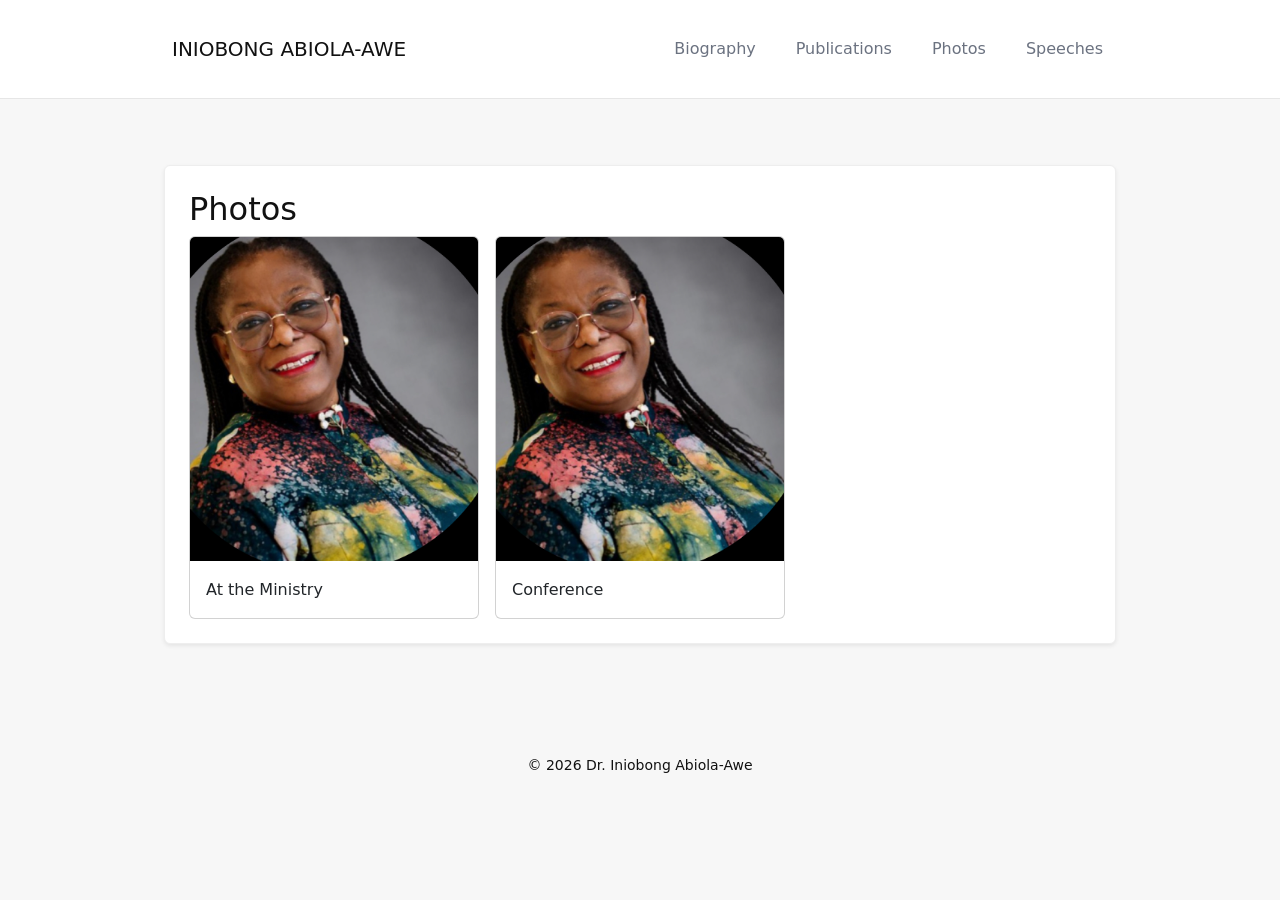
==== photos.html @ 23671a37 "Add files via upload" ====
<!doctype html>
<html lang="en">
  <head>
    <meta charset="utf-8" />
    <meta name="viewport" content="width=device-width,initial-scale=1" />
    <link href="https://cdn.jsdelivr.net/npm/bootstrap@5.3.2/dist/css/bootstrap.min.css" rel="stylesheet">
    <link rel="stylesheet" href="https://cdn.jsdelivr.net/npm/bootstrap-icons@1.10.5/font/bootstrap-icons.css">
    <link rel="stylesheet" href="css/styles.css" />
    <title>Photos — Dr. Iniobong Abiola-Awe</title>
  </head>
  <body>
    <header class="site-header">
      <div class="container d-flex align-items-center">
        <a class="brand d-flex align-items-center" href="index.html">
          <!-- <img src="directorq.jpg" alt="Iniobong" class="brand-photo" /> -->
          <div class="ms-2">
            <h1 class="h5 mb-0">INIOBONG ABIOLA-AWE</h1>
            <!-- <p class="muted mb-0">Photos</p> -->
          </div>
        </a>
        <nav class="main-nav ms-auto">
          <a class="btn btn-link" href="index.html">Biography</a>
          <a class="btn btn-link" href="publications.html">Publications</a>
          <a class="btn btn-link" href="photos.html">Photos</a>
          <a class="btn btn-link" href="speeches.html">Speeches</a>
        </nav>
      </div>
    </header>

    <main class="container mt-4">
      <section class="section bg-white p-4 rounded shadow-sm">
        <h2>Photos</h2>
        <div class="row g-3">
          <div class="col-sm-6 col-md-4">
            <div class="card">
              <a href="#" data-bs-toggle="modal" data-bs-target="#photoModal" data-bs-title="At the Ministry" data-bs-desc="Dr. Iniobong speaking at the ministry about climate policy." data-bs-img="directorq.jpg">
                <img src="directorq.jpg" class="card-img-top" alt="At the Ministry" />
              </a>
              <div class="card-body">
                <p class="card-text">At the Ministry</p>
              </div>
            </div>
          </div>
          <div class="col-sm-6 col-md-4">
            <div class="card">
              <a href="#" data-bs-toggle="modal" data-bs-target="#photoModal" data-bs-title="Conference" data-bs-desc="Panel discussion at an international conference." data-bs-img="directorq.jpg">
                <img src="directorq.jpg" class="card-img-top" alt="Conference" />
              </a>
              <div class="card-body">
                <p class="card-text">Conference</p>
              </div>
            </div>
          </div>
        </div>
      </section>
    </main>

    <footer class="site-footer mt-4">
      <div class="container text-center">
        <small>&copy; 2026 Dr. Iniobong Abiola-Awe</small>
      </div>
    </footer>

    <!-- Photo Modal -->
    <div class="modal fade" id="photoModal" tabindex="-1" aria-hidden="true">
      <div class="modal-dialog modal-lg modal-dialog-centered">
        <div class="modal-content">
          <div class="modal-header">
            <h5 class="modal-title" id="photoModalTitle">Photo</h5>
            <button type="button" class="btn-close" data-bs-dismiss="modal" aria-label="Close"></button>
          </div>
          <div class="modal-body text-center">
            <img id="photoModalImg" src="" alt="" class="img-fluid mb-3" />
            <p id="photoModalDesc" class="text-muted"></p>
          </div>
        </div>
      </div>
    </div>

    <script src="https://cdn.jsdelivr.net/npm/bootstrap@5.3.2/dist/js/bootstrap.bundle.min.js"></script>
    <script>
      // Populate modal from triggering element using Bootstrap's event API
      var photoModal = document.getElementById('photoModal');
      if (photoModal) {
        photoModal.addEventListener('show.bs.modal', function (event) {
          var trigger = event.relatedTarget; // element that triggered the modal
          if (!trigger) return;
          var title = trigger.getAttribute('data-bs-title') || '';
          var desc = trigger.getAttribute('data-bs-desc') || '';
          var img = trigger.getAttribute('data-bs-img') || '';
          var modalTitle = photoModal.querySelector('#photoModalTitle');
          var modalImg = photoModal.querySelector('#photoModalImg');
          var modalDesc = photoModal.querySelector('#photoModalDesc');
          if (modalTitle) modalTitle.textContent = title;
          if (modalImg) { modalImg.src = img; modalImg.alt = title; }
          if (modalDesc) modalDesc.textContent = desc;
        });
      }
    </script>
  </body>
</html>
---- css/styles.css ----
:root{
  --green: #11ac1b;
  --muted: #6b7280;
  --max-width: 1000px;
}
*{box-sizing:border-box}
html,body{height:100%}
body{display:flex;flex-direction:column;min-height:100%;font-family:Inter, system-ui, -apple-system, "Segoe UI", Roboto, "Helvetica Neue", Arial;line-height:1.6;color:#111;background:#f7f7f7;padding:0;margin:0}
.container{max-width:var(--max-width);margin:0 auto;padding:24px}
.site-header{background:#fff;border-bottom:1px solid #e6e6e6}
.site-header .container{display:flex;align-items:center;gap:20px}
.brand{display:flex;align-items:center;gap:12px;text-decoration:none;color:inherit}
.brand-photo{width:64px;height:64px;border-radius:50%;object-fit:cover;border:2px solid #eee}
.main-nav{margin-left:auto;display:flex;gap:14px}
.main-nav a{color:var(--muted);text-decoration:none;padding:12px;border-radius:8px}
.main-nav a:hover{background:#f0f8f0;color:var(--green)}
.section{background:#fff;padding:20px;margin:18px 0;border-radius:10px;border:1px solid #eee}
h2{margin-top:0}
.muted{color:var(--muted);margin:0}
.gallery{display:flex;gap:12px}
.gallery img{width:220px;height:140px;object-fit:cover;border-radius:8px}
.install-btn{position:fixed;right:18px;bottom:18px;background:var(--green);color:#fff;border:none;padding:12px 16px;border-radius:10px;box-shadow:0 6px 18px rgba(0,0,0,0.15);font-weight:700;cursor:pointer}
.publications-list, #publications-list ul{list-style:none;padding:0;margin:0}
.publication{padding:12px;border-bottom:1px dashed #eee}
.publication:last-child{border-bottom:none}
.speech{padding:12px;border-bottom:1px dashed #eee}
.social-handles a{color:var(--green)}

@media (max-width:720px){.container{padding:12px}.main-nav{display:none}.gallery{flex-direction:column}.brand-photo{width:56px;height:56px}}

/* Make footer stick to bottom when content is short */
.site-footer{margin-top:auto;padding:18px 0;background:transparent}

/* Biography floating photo */
.bio-photo{ 
  float: left;
  display: block;
  width: 250px;
  height: 250px;
  object-fit: cover;
  border-radius: 8px;
  margin: 0 12px 8px 0;
  box-shadow: 0 6px 18px rgba(0,0,0,0.08);
}
.section:after{content:"";display:block;clear:both}

@media (max-width:720px){
  .bio-photo{float:none;width:40px;height:40px;display:block;margin:0 auto 8px}
}
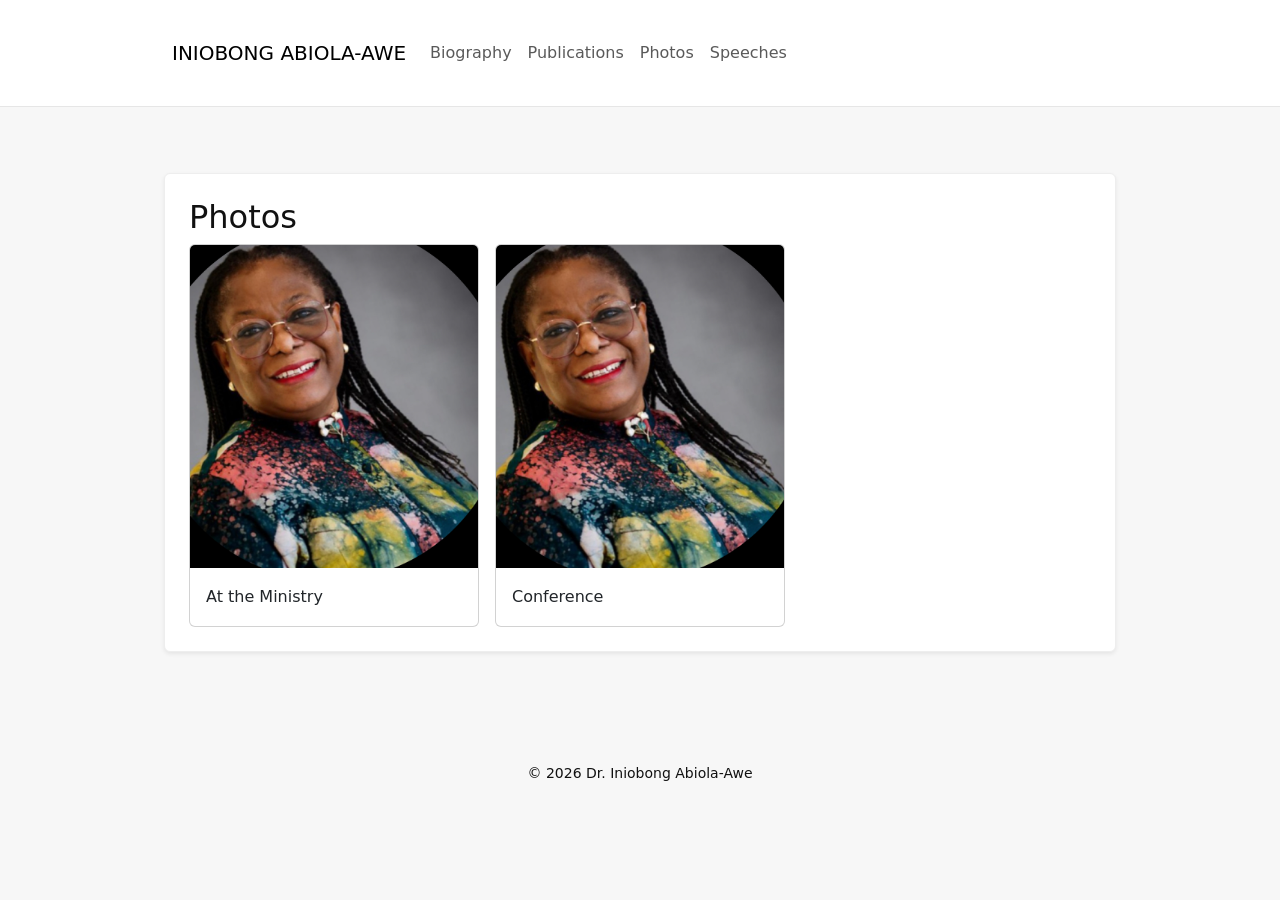
==== commit 2afc5f2b: "Add files via upload" ====
--- a/photos.html
+++ b/photos.html
@@ -3,30 +3,50 @@
   <head>
     <meta charset="utf-8" />
     <meta name="viewport" content="width=device-width,initial-scale=1" />
+    <link rel="stylesheet" href="css/bootstrap5.3.2.css">
+    <link rel="stylesheet" href="css/bootstrap-icons1.10.5.css">
     <link href="https://cdn.jsdelivr.net/npm/bootstrap@5.3.2/dist/css/bootstrap.min.css" rel="stylesheet">
     <link rel="stylesheet" href="https://cdn.jsdelivr.net/npm/bootstrap-icons@1.10.5/font/bootstrap-icons.css">
     <link rel="stylesheet" href="css/styles.css" />
     <title>Photos — Dr. Iniobong Abiola-Awe</title>
   </head>
   <body>
-    <header class="site-header">
-      <div class="container d-flex align-items-center">
-        <a class="brand d-flex align-items-center" href="index.html">
-          <!-- <img src="directorq.jpg" alt="Iniobong" class="brand-photo" /> -->
-          <div class="ms-2">
-            <h1 class="h5 mb-0">INIOBONG ABIOLA-AWE</h1>
-            <!-- <p class="muted mb-0">Photos</p> -->
-          </div>
-        </a>
-        <nav class="main-nav ms-auto">
-          <a class="btn btn-link" href="index.html">Biography</a>
-          <a class="btn btn-link" href="publications.html">Publications</a>
-          <a class="btn btn-link" href="photos.html">Photos</a>
-          <a class="btn btn-link" href="speeches.html">Speeches</a>
-        </nav>
+      <header class="site-header">
+  <div class="container">
+    <nav class="navbar navbar-expand-lg">
+
+      <a class="navbar-brand d-flex align-items-center" href="index.html">
+        <!-- <img src="directorq.jpg" alt="Iniobong" class="brand-photo" /> -->
+        <div class="ms-2">
+          <h1 class="h5 mb-0">INIOBONG ABIOLA-AWE</h1>
+        </div>
+      </a>
+
+      <!-- Bootstrap Hamburger -->
+      <button
+        class="navbar-toggler ms-auto"
+        type="button"
+        data-bs-toggle="collapse"
+        data-bs-target="#mainNavbar"
+        aria-controls="mainNavbar"
+        aria-expanded="false"
+        aria-label="Toggle navigation">
+        <span class="navbar-toggler-icon"></span>
+      </button>
+
+      <!-- Navigation -->
+      <div class="collapse navbar-collapse" id="mainNavbar">
+        <div class="navbar-nav ms-auto">
+          <a class="nav-link" href="index.html">Biography</a>
+          <a class="nav-link" href="publications.html">Publications</a>
+          <a class="nav-link" href="photos.html">Photos</a>
+          <a class="nav-link" href="speeches.html">Speeches</a>
+        </div>
       </div>
-    </header>
 
+    </nav>
+  </div>
+</header>
     <main class="container mt-4">
       <section class="section bg-white p-4 rounded shadow-sm">
         <h2>Photos</h2>
@@ -76,7 +96,7 @@
         </div>
       </div>
     </div>
-
+    <script src="js/bootstrap5.3.2.js"></script>
     <script src="https://cdn.jsdelivr.net/npm/bootstrap@5.3.2/dist/js/bootstrap.bundle.min.js"></script>
     <script>
       // Populate modal from triggering element using Bootstrap's event API
@@ -96,6 +116,7 @@
           if (modalDesc) modalDesc.textContent = desc;
         });
       }
+
     </script>
   </body>
 </html>
--- a/css/bootstrap5.3.2.css
+++ b/css/bootstrap5.3.2.css
@@ -0,0 +1,6 @@
+@charset "UTF-8";/*!
+ * Bootstrap  v5.3.2 (https://getbootstrap.com/)
+ * Copyright 2011-2023 The Bootstrap Authors
+ * Licensed under MIT (https://github.com/twbs/bootstrap/blob/main/LICENSE)
+ */:root,[data-bs-theme=light]{--bs-blue:#0d6efd;--bs-indigo:#6610f2;--bs-purple:#6f42c1;--bs-pink:#d63384;--bs-red:#dc3545;--bs-orange:#fd7e14;--bs-yellow:#ffc107;--bs-green:#198754;--bs-teal:#20c997;--bs-cyan:#0dcaf0;--bs-black:#000;--bs-white:#fff;--bs-gray:#6c757d;--bs-gray-dark:#343a40;--bs-gray-100:#f8f9fa;--bs-gray-200:#e9ecef;--bs-gray-300:#dee2e6;--bs-gray-400:#ced4da;--bs-gray-500:#adb5bd;--bs-gray-600:#6c757d;--bs-gray-700:#495057;--bs-gray-800:#343a40;--bs-gray-900:#212529;--bs-primary:#0d6efd;--bs-secondary:#6c757d;--bs-success:#198754;--bs-info:#0dcaf0;--bs-warning:#ffc107;--bs-danger:#dc3545;--bs-light:#f8f9fa;--bs-dark:#212529;--bs-primary-rgb:13,110,253;--bs-secondary-rgb:108,117,125;--bs-success-rgb:25,135,84;--bs-info-rgb:13,202,240;--bs-warning-rgb:255,193,7;--bs-danger-rgb:220,53,69;--bs-light-rgb:248,249,250;--bs-dark-rgb:33,37,41;--bs-primary-text-emphasis:#052c65;--bs-secondary-text-emphasis:#2b2f32;--bs-success-text-emphasis:#0a3622;--bs-info-text-emphasis:#055160;--bs-warning-text-emphasis:#664d03;--bs-danger-text-emphasis:#58151c;--bs-light-text-emphasis:#495057;--bs-dark-text-emphasis:#495057;--bs-primary-bg-subtle:#cfe2ff;--bs-secondary-bg-subtle:#e2e3e5;--bs-success-bg-subtle:#d1e7dd;--bs-info-bg-subtle:#cff4fc;--bs-warning-bg-subtle:#fff3cd;--bs-danger-bg-subtle:#f8d7da;--bs-light-bg-subtle:#fcfcfd;--bs-dark-bg-subtle:#ced4da;--bs-primary-border-subtle:#9ec5fe;--bs-secondary-border-subtle:#c4c8cb;--bs-success-border-subtle:#a3cfbb;--bs-info-border-subtle:#9eeaf9;--bs-warning-border-subtle:#ffe69c;--bs-danger-border-subtle:#f1aeb5;--bs-light-border-subtle:#e9ecef;--bs-dark-border-subtle:#adb5bd;--bs-white-rgb:255,255,255;--bs-black-rgb:0,0,0;--bs-font-sans-serif:system-ui,-apple-system,"Segoe UI",Roboto,"Helvetica Neue","Noto Sans","Liberation Sans",Arial,sans-serif,"Apple Color Emoji","Segoe UI Emoji","Segoe UI Symbol","Noto Color Emoji";--bs-font-monospace:SFMono-Regular,Menlo,Monaco,Consolas,"Liberation Mono","Courier New",monospace;--bs-gradient:linear-gradient(180deg, rgba(255, 255, 255, 0.15), rgba(255, 255, 255, 0));--bs-body-font-family:var(--bs-font-sans-serif);--bs-body-font-size:1rem;--bs-body-font-weight:400;--bs-body-line-height:1.5;--bs-body-color:#212529;--bs-body-color-rgb:33,37,41;--bs-body-bg:#fff;--bs-body-bg-rgb:255,255,255;--bs-emphasis-color:#000;--bs-emphasis-color-rgb:0,0,0;--bs-secondary-color:rgba(33, 37, 41, 0.75);--bs-secondary-color-rgb:33,37,41;--bs-secondary-bg:#e9ecef;--bs-secondary-bg-rgb:233,236,239;--bs-tertiary-color:rgba(33, 37, 41, 0.5);--bs-tertiary-color-rgb:33,37,41;--bs-tertiary-bg:#f8f9fa;--bs-tertiary-bg-rgb:248,249,250;--bs-heading-color:inherit;--bs-link-color:#0d6efd;--bs-link-color-rgb:13,110,253;--bs-link-decoration:underline;--bs-link-hover-color:#0a58ca;--bs-link-hover-color-rgb:10,88,202;--bs-code-color:#d63384;--bs-highlight-color:#212529;--bs-highlight-bg:#fff3cd;--bs-border-width:1px;--bs-border-style:solid;--bs-border-color:#dee2e6;--bs-border-color-translucent:rgba(0, 0, 0, 0.175);--bs-border-radius:0.375rem;--bs-border-radius-sm:0.25rem;--bs-border-radius-lg:0.5rem;--bs-border-radius-xl:1rem;--bs-border-radius-xxl:2rem;--bs-border-radius-2xl:var(--bs-border-radius-xxl);--bs-border-radius-pill:50rem;--bs-box-shadow:0 0.5rem 1rem rgba(0, 0, 0, 0.15);--bs-box-shadow-sm:0 0.125rem 0.25rem rgba(0, 0, 0, 0.075);--bs-box-shadow-lg:0 1rem 3rem rgba(0, 0, 0, 0.175);--bs-box-shadow-inset:inset 0 1px 2px rgba(0, 0, 0, 0.075);--bs-focus-ring-width:0.25rem;--bs-focus-ring-opacity:0.25;--bs-focus-ring-color:rgba(13, 110, 253, 0.25);--bs-form-valid-color:#198754;--bs-form-valid-border-color:#198754;--bs-form-invalid-color:#dc3545;--bs-form-invalid-border-color:#dc3545}[data-bs-theme=dark]{color-scheme:dark;--bs-body-color:#dee2e6;--bs-body-color-rgb:222,226,230;--bs-body-bg:#212529;--bs-body-bg-rgb:33,37,41;--bs-emphasis-color:#fff;--bs-emphasis-color-rgb:255,255,255;--bs-secondary-color:rgba(222, 226, 230, 0.75);--bs-secondary-color-rgb:222,226,230;--bs-secondary-bg:#343a40;--bs-secondary-bg-rgb:52,58,64;--bs-tertiary-color:rgba(222, 226, 230, 0.5);--bs-tertiary-color-rgb:222,226,230;--bs-tertiary-bg:#2b3035;--bs-tertiary-bg-rgb:43,48,53;--bs-primary-text-emphasis:#6ea8fe;--bs-secondary-text-emphasis:#a7acb1;--bs-success-text-emphasis:#75b798;--bs-info-text-emphasis:#6edff6;--bs-warning-text-emphasis:#ffda6a;--bs-danger-text-emphasis:#ea868f;--bs-light-text-emphasis:#f8f9fa;--bs-dark-text-emphasis:#dee2e6;--bs-primary-bg-subtle:#031633;--bs-secondary-bg-subtle:#161719;--bs-success-bg-subtle:#051b11;--bs-info-bg-subtle:#032830;--bs-warning-bg-subtle:#332701;--bs-danger-bg-subtle:#2c0b0e;--bs-light-bg-subtle:#343a40;--bs-dark-bg-subtle:#1a1d20;--bs-primary-border-subtle:#084298;--bs-secondary-border-subtle:#41464b;--bs-success-border-subtle:#0f5132;--bs-info-border-subtle:#087990;--bs-warning-border-subtle:#997404;--bs-danger-border-subtle:#842029;--bs-light-border-subtle:#495057;--bs-dark-border-subtle:#343a40;--bs-heading-color:inherit;--bs-link-color:#6ea8fe;--bs-link-hover-color:#8bb9fe;--bs-link-color-rgb:110,168,254;--bs-link-hover-color-rgb:139,185,254;--bs-code-color:#e685b5;--bs-highlight-color:#dee2e6;--bs-highlight-bg:#664d03;--bs-border-color:#495057;--bs-border-color-translucent:rgba(255, 255, 255, 0.15);--bs-form-valid-color:#75b798;--bs-form-valid-border-color:#75b798;--bs-form-invalid-color:#ea868f;--bs-form-invalid-border-color:#ea868f}*,::after,::before{box-sizing:border-box}@media (prefers-reduced-motion:no-preference){:root{scroll-behavior:smooth}}body{margin:0;font-family:var(--bs-body-font-family);font-size:var(--bs-body-font-size);font-weight:var(--bs-body-font-weight);line-height:var(--bs-body-line-height);color:var(--bs-body-color);text-align:var(--bs-body-text-align);background-color:var(--bs-body-bg);-webkit-text-size-adjust:100%;-webkit-tap-highlight-color:transparent}hr{margin:1rem 0;color:inherit;border:0;border-top:var(--bs-border-width) solid;opacity:.25}.h1,.h2,.h3,.h4,.h5,.h6,h1,h2,h3,h4,h5,h6{margin-top:0;margin-bottom:.5rem;font-weight:500;line-height:1.2;color:var(--bs-heading-color)}.h1,h1{font-size:calc(1.375rem + 1.5vw)}@media (min-width:1200px){.h1,h1{font-size:2.5rem}}.h2,h2{font-size:calc(1.325rem + .9vw)}@media (min-width:1200px){.h2,h2{font-size:2rem}}.h3,h3{font-size:calc(1.3rem + .6vw)}@media (min-width:1200px){.h3,h3{font-size:1.75rem}}.h4,h4{font-size:calc(1.275rem + .3vw)}@media (min-width:1200px){.h4,h4{font-size:1.5rem}}.h5,h5{font-size:1.25rem}.h6,h6{font-size:1rem}p{margin-top:0;margin-bottom:1rem}abbr[title]{-webkit-text-decoration:underline dotted;text-decoration:underline dotted;cursor:help;-webkit-text-decoration-skip-ink:none;text-decoration-skip-ink:none}address{margin-bottom:1rem;font-style:normal;line-height:inherit}ol,ul{padding-left:2rem}dl,ol,ul{margin-top:0;margin-bottom:1rem}ol ol,ol ul,ul ol,ul ul{margin-bottom:0}dt{font-weight:700}dd{margin-bottom:.5rem;margin-left:0}blockquote{margin:0 0 1rem}b,strong{font-weight:bolder}.small,small{font-size:.875em}.mark,mark{padding:.1875em;color:var(--bs-highlight-color);background-color:var(--bs-highlight-bg)}sub,sup{position:relative;font-size:.75em;line-height:0;vertical-align:baseline}sub{bottom:-.25em}sup{top:-.5em}a{color:rgba(var(--bs-link-color-rgb),var(--bs-link-opacity,1));text-decoration:underline}a:hover{--bs-link-color-rgb:var(--bs-link-hover-color-rgb)}a:not([href]):not([class]),a:not([href]):not([class]):hover{color:inherit;text-decoration:none}code,kbd,pre,samp{font-family:var(--bs-font-monospace);font-size:1em}pre{display:block;margin-top:0;margin-bottom:1rem;overflow:auto;font-size:.875em}pre code{font-size:inherit;color:inherit;word-break:normal}code{font-size:.875em;color:var(--bs-code-color);word-wrap:break-word}a>code{color:inherit}kbd{padding:.1875rem .375rem;font-size:.875em;color:var(--bs-body-bg);background-color:var(--bs-body-color);border-radius:.25rem}kbd kbd{padding:0;font-size:1em}figure{margin:0 0 1rem}img,svg{vertical-align:middle}table{caption-side:bottom;border-collapse:collapse}caption{padding-top:.5rem;padding-bottom:.5rem;color:var(--bs-secondary-color);text-align:left}th{text-align:inherit;text-align:-webkit-match-parent}tbody,td,tfoot,th,thead,tr{border-color:inherit;border-style:solid;border-width:0}label{display:inline-block}button{border-radius:0}button:focus:not(:focus-visible){outline:0}button,input,optgroup,select,textarea{margin:0;font-family:inherit;font-size:inherit;line-height:inherit}button,select{text-transform:none}[role=button]{cursor:pointer}select{word-wrap:normal}select:disabled{opacity:1}[list]:not([type=date]):not([type=datetime-local]):not([type=month]):not([type=week]):not([type=time])::-webkit-calendar-picker-indicator{display:none!important}[type=button],[type=reset],[type=submit],button{-webkit-appearance:button}[type=button]:not(:disabled),[type=reset]:not(:disabled),[type=submit]:not(:disabled),button:not(:disabled){cursor:pointer}::-moz-focus-inner{padding:0;border-style:none}textarea{resize:vertical}fieldset{min-width:0;padding:0;margin:0;border:0}legend{float:left;width:100%;padding:0;margin-bottom:.5rem;font-size:calc(1.275rem + .3vw);line-height:inherit}@media (min-width:1200px){legend{font-size:1.5rem}}legend+*{clear:left}::-webkit-datetime-edit-day-field,::-webkit-datetime-edit-fields-wrapper,::-webkit-datetime-edit-hour-field,::-webkit-datetime-edit-minute,::-webkit-datetime-edit-month-field,::-webkit-datetime-edit-text,::-webkit-datetime-edit-year-field{padding:0}::-webkit-inner-spin-button{height:auto}[type=search]{-webkit-appearance:textfield;outline-offset:-2px}::-webkit-search-decoration{-webkit-appearance:none}::-webkit-color-swatch-wrapper{padding:0}::-webkit-file-upload-button{font:inherit;-webkit-appearance:button}::file-selector-button{font:inherit;-webkit-appearance:button}output{display:inline-block}iframe{border:0}summary{display:list-item;cursor:pointer}progress{vertical-align:baseline}[hidden]{display:none!important}.lead{font-size:1.25rem;font-weight:300}.display-1{font-size:calc(1.625rem + 4.5vw);font-weight:300;line-height:1.2}@media (min-width:1200px){.display-1{font-size:5rem}}.display-2{font-size:calc(1.575rem + 3.9vw);font-weight:300;line-height:1.2}@media (min-width:1200px){.display-2{font-size:4.5rem}}.display-3{font-size:calc(1.525rem + 3.3vw);font-weight:300;line-height:1.2}@media (min-width:1200px){.display-3{font-size:4rem}}.display-4{font-size:calc(1.475rem + 2.7vw);font-weight:300;line-height:1.2}@media (min-width:1200px){.display-4{font-size:3.5rem}}.display-5{font-size:calc(1.425rem + 2.1vw);font-weight:300;line-height:1.2}@media (min-width:1200px){.display-5{font-size:3rem}}.display-6{font-size:calc(1.375rem + 1.5vw);font-weight:300;line-height:1.2}@media (min-width:1200px){.display-6{font-size:2.5rem}}.list-unstyled{padding-left:0;list-style:none}.list-inline{padding-left:0;list-style:none}.list-inline-item{display:inline-block}.list-inline-item:not(:last-child){margin-right:.5rem}.initialism{font-size:.875em;text-transform:uppercase}.blockquote{margin-bottom:1rem;font-size:1.25rem}.blockquote>:last-child{margin-bottom:0}.blockquote-footer{margin-top:-1rem;margin-bottom:1rem;font-size:.875em;color:#6c757d}.blockquote-footer::before{content:"— "}.img-fluid{max-width:100%;height:auto}.img-thumbnail{padding:.25rem;background-color:var(--bs-body-bg);border:var(--bs-border-width) solid var(--bs-border-color);border-radius:var(--bs-border-radius);max-width:100%;height:auto}.figure{display:inline-block}.figure-img{margin-bottom:.5rem;line-height:1}.figure-caption{font-size:.875em;color:var(--bs-secondary-color)}.container,.container-fluid,.container-lg,.container-md,.container-sm,.container-xl,.container-xxl{--bs-gutter-x:1.5rem;--bs-gutter-y:0;width:100%;padding-right:calc(var(--bs-gutter-x) * .5);padding-left:calc(var(--bs-gutter-x) * .5);margin-right:auto;margin-left:auto}@media (min-width:576px){.container,.container-sm{max-width:540px}}@media (min-width:768px){.container,.container-md,.container-sm{max-width:720px}}@media (min-width:992px){.container,.container-lg,.container-md,.container-sm{max-width:960px}}@media (min-width:1200px){.container,.container-lg,.container-md,.container-sm,.container-xl{max-width:1140px}}@media (min-width:1400px){.container,.container-lg,.container-md,.container-sm,.container-xl,.container-xxl{max-width:1320px}}:root{--bs-breakpoint-xs:0;--bs-breakpoint-sm:576px;--bs-breakpoint-md:768px;--bs-breakpoint-lg:992px;--bs-breakpoint-xl:1200px;--bs-breakpoint-xxl:1400px}.row{--bs-gutter-x:1.5rem;--bs-gutter-y:0;display:flex;flex-wrap:wrap;margin-top:calc(-1 * var(--bs-gutter-y));margin-right:calc(-.5 * var(--bs-gutter-x));margin-left:calc(-.5 * var(--bs-gutter-x))}.row>*{flex-shrink:0;width:100%;max-width:100%;padding-right:calc(var(--bs-gutter-x) * .5);padding-left:calc(var(--bs-gutter-x) * .5);margin-top:var(--bs-gutter-y)}.col{flex:1 0 0%}.row-cols-auto>*{flex:0 0 auto;width:auto}.row-cols-1>*{flex:0 0 auto;width:100%}.row-cols-2>*{flex:0 0 auto;width:50%}.row-cols-3>*{flex:0 0 auto;width:33.33333333%}.row-cols-4>*{flex:0 0 auto;width:25%}.row-cols-5>*{flex:0 0 auto;width:20%}.row-cols-6>*{flex:0 0 auto;width:16.66666667%}.col-auto{flex:0 0 auto;width:auto}.col-1{flex:0 0 auto;width:8.33333333%}.col-2{flex:0 0 auto;width:16.66666667%}.col-3{flex:0 0 auto;width:25%}.col-4{flex:0 0 auto;width:33.33333333%}.col-5{flex:0 0 auto;width:41.66666667%}.col-6{flex:0 0 auto;width:50%}.col-7{flex:0 0 auto;width:58.33333333%}.col-8{flex:0 0 auto;width:66.66666667%}.col-9{flex:0 0 auto;width:75%}.col-10{flex:0 0 auto;width:83.33333333%}.col-11{flex:0 0 auto;width:91.66666667%}.col-12{flex:0 0 auto;width:100%}.offset-1{margin-left:8.33333333%}.offset-2{margin-left:16.66666667%}.offset-3{margin-left:25%}.offset-4{margin-left:33.33333333%}.offset-5{margin-left:41.66666667%}.offset-6{margin-left:50%}.offset-7{margin-left:58.33333333%}.offset-8{margin-left:66.66666667%}.offset-9{margin-left:75%}.offset-10{margin-left:83.33333333%}.offset-11{margin-left:91.66666667%}.g-0,.gx-0{--bs-gutter-x:0}.g-0,.gy-0{--bs-gutter-y:0}.g-1,.gx-1{--bs-gutter-x:0.25rem}.g-1,.gy-1{--bs-gutter-y:0.25rem}.g-2,.gx-2{--bs-gutter-x:0.5rem}.g-2,.gy-2{--bs-gutter-y:0.5rem}.g-3,.gx-3{--bs-gutter-x:1rem}.g-3,.gy-3{--bs-gutter-y:1rem}.g-4,.gx-4{--bs-gutter-x:1.5rem}.g-4,.gy-4{--bs-gutter-y:1.5rem}.g-5,.gx-5{--bs-gutter-x:3rem}.g-5,.gy-5{--bs-gutter-y:3rem}@media (min-width:576px){.col-sm{flex:1 0 0%}.row-cols-sm-auto>*{flex:0 0 auto;width:auto}.row-cols-sm-1>*{flex:0 0 auto;width:100%}.row-cols-sm-2>*{flex:0 0 auto;width:50%}.row-cols-sm-3>*{flex:0 0 auto;width:33.33333333%}.row-cols-sm-4>*{flex:0 0 auto;width:25%}.row-cols-sm-5>*{flex:0 0 auto;width:20%}.row-cols-sm-6>*{flex:0 0 auto;width:16.66666667%}.col-sm-auto{flex:0 0 auto;width:auto}.col-sm-1{flex:0 0 auto;width:8.33333333%}.col-sm-2{flex:0 0 auto;width:16.66666667%}.col-sm-3{flex:0 0 auto;width:25%}.col-sm-4{flex:0 0 auto;width:33.33333333%}.col-sm-5{flex:0 0 auto;width:41.66666667%}.col-sm-6{flex:0 0 auto;width:50%}.col-sm-7{flex:0 0 auto;width:58.33333333%}.col-sm-8{flex:0 0 auto;width:66.66666667%}.col-sm-9{flex:0 0 auto;width:75%}.col-sm-10{flex:0 0 auto;width:83.33333333%}.col-sm-11{flex:0 0 auto;width:91.66666667%}.col-sm-12{flex:0 0 auto;width:100%}.offset-sm-0{margin-left:0}.offset-sm-1{margin-left:8.33333333%}.offset-sm-2{margin-left:16.66666667%}.offset-sm-3{margin-left:25%}.offset-sm-4{margin-left:33.33333333%}.offset-sm-5{margin-left:41.66666667%}.offset-sm-6{margin-left:50%}.offset-sm-7{margin-left:58.33333333%}.offset-sm-8{margin-left:66.66666667%}.offset-sm-9{margin-left:75%}.offset-sm-10{margin-left:83.33333333%}.offset-sm-11{margin-left:91.66666667%}.g-sm-0,.gx-sm-0{--bs-gutter-x:0}.g-sm-0,.gy-sm-0{--bs-gutter-y:0}.g-sm-1,.gx-sm-1{--bs-gutter-x:0.25rem}.g-sm-1,.gy-sm-1{--bs-gutter-y:0.25rem}.g-sm-2,.gx-sm-2{--bs-gutter-x:0.5rem}.g-sm-2,.gy-sm-2{--bs-gutter-y:0.5rem}.g-sm-3,.gx-sm-3{--bs-gutter-x:1rem}.g-sm-3,.gy-sm-3{--bs-gutter-y:1rem}.g-sm-4,.gx-sm-4{--bs-gutter-x:1.5rem}.g-sm-4,.gy-sm-4{--bs-gutter-y:1.5rem}.g-sm-5,.gx-sm-5{--bs-gutter-x:3rem}.g-sm-5,.gy-sm-5{--bs-gutter-y:3rem}}@media (min-width:768px){.col-md{flex:1 0 0%}.row-cols-md-auto>*{flex:0 0 auto;width:auto}.row-cols-md-1>*{flex:0 0 auto;width:100%}.row-cols-md-2>*{flex:0 0 auto;width:50%}.row-cols-md-3>*{flex:0 0 auto;width:33.33333333%}.row-cols-md-4>*{flex:0 0 auto;width:25%}.row-cols-md-5>*{flex:0 0 auto;width:20%}.row-cols-md-6>*{flex:0 0 auto;width:16.66666667%}.col-md-auto{flex:0 0 auto;width:auto}.col-md-1{flex:0 0 auto;width:8.33333333%}.col-md-2{flex:0 0 auto;width:16.66666667%}.col-md-3{flex:0 0 auto;width:25%}.col-md-4{flex:0 0 auto;width:33.33333333%}.col-md-5{flex:0 0 auto;width:41.66666667%}.col-md-6{flex:0 0 auto;width:50%}.col-md-7{flex:0 0 auto;width:58.33333333%}.col-md-8{flex:0 0 auto;width:66.66666667%}.col-md-9{flex:0 0 auto;width:75%}.col-md-10{flex:0 0 auto;width:83.33333333%}.col-md-11{flex:0 0 auto;width:91.66666667%}.col-md-12{flex:0 0 auto;width:100%}.offset-md-0{margin-left:0}.offset-md-1{margin-left:8.33333333%}.offset-md-2{margin-left:16.66666667%}.offset-md-3{margin-left:25%}.offset-md-4{margin-left:33.33333333%}.offset-md-5{margin-left:41.66666667%}.offset-md-6{margin-left:50%}.offset-md-7{margin-left:58.33333333%}.offset-md-8{margin-left:66.66666667%}.offset-md-9{margin-left:75%}.offset-md-10{margin-left:83.33333333%}.offset-md-11{margin-left:91.66666667%}.g-md-0,.gx-md-0{--bs-gutter-x:0}.g-md-0,.gy-md-0{--bs-gutter-y:0}.g-md-1,.gx-md-1{--bs-gutter-x:0.25rem}.g-md-1,.gy-md-1{--bs-gutter-y:0.25rem}.g-md-2,.gx-md-2{--bs-gutter-x:0.5rem}.g-md-2,.gy-md-2{--bs-gutter-y:0.5rem}.g-md-3,.gx-md-3{--bs-gutter-x:1rem}.g-md-3,.gy-md-3{--bs-gutter-y:1rem}.g-md-4,.gx-md-4{--bs-gutter-x:1.5rem}.g-md-4,.gy-md-4{--bs-gutter-y:1.5rem}.g-md-5,.gx-md-5{--bs-gutter-x:3rem}.g-md-5,.gy-md-5{--bs-gutter-y:3rem}}@media (min-width:992px){.col-lg{flex:1 0 0%}.row-cols-lg-auto>*{flex:0 0 auto;width:auto}.row-cols-lg-1>*{flex:0 0 auto;width:100%}.row-cols-lg-2>*{flex:0 0 auto;width:50%}.row-cols-lg-3>*{flex:0 0 auto;width:33.33333333%}.row-cols-lg-4>*{flex:0 0 auto;width:25%}.row-cols-lg-5>*{flex:0 0 auto;width:20%}.row-cols-lg-6>*{flex:0 0 auto;width:16.66666667%}.col-lg-auto{flex:0 0 auto;width:auto}.col-lg-1{flex:0 0 auto;width:8.33333333%}.col-lg-2{flex:0 0 auto;width:16.66666667%}.col-lg-3{flex:0 0 auto;width:25%}.col-lg-4{flex:0 0 auto;width:33.33333333%}.col-lg-5{flex:0 0 auto;width:41.66666667%}.col-lg-6{flex:0 0 auto;width:50%}.col-lg-7{flex:0 0 auto;width:58.33333333%}.col-lg-8{flex:0 0 auto;width:66.66666667%}.col-lg-9{flex:0 0 auto;width:75%}.col-lg-10{flex:0 0 auto;width:83.33333333%}.col-lg-11{flex:0 0 auto;width:91.66666667%}.col-lg-12{flex:0 0 auto;width:100%}.offset-lg-0{margin-left:0}.offset-lg-1{margin-left:8.33333333%}.offset-lg-2{margin-left:16.66666667%}.offset-lg-3{margin-left:25%}.offset-lg-4{margin-left:33.33333333%}.offset-lg-5{margin-left:41.66666667%}.offset-lg-6{margin-left:50%}.offset-lg-7{margin-left:58.33333333%}.offset-lg-8{margin-left:66.66666667%}.offset-lg-9{margin-left:75%}.offset-lg-10{margin-left:83.33333333%}.offset-lg-11{margin-left:91.66666667%}.g-lg-0,.gx-lg-0{--bs-gutter-x:0}.g-lg-0,.gy-lg-0{--bs-gutter-y:0}.g-lg-1,.gx-lg-1{--bs-gutter-x:0.25rem}.g-lg-1,.gy-lg-1{--bs-gutter-y:0.25rem}.g-lg-2,.gx-lg-2{--bs-gutter-x:0.5rem}.g-lg-2,.gy-lg-2{--bs-gutter-y:0.5rem}.g-lg-3,.gx-lg-3{--bs-gutter-x:1rem}.g-lg-3,.gy-lg-3{--bs-gutter-y:1rem}.g-lg-4,.gx-lg-4{--bs-gutter-x:1.5rem}.g-lg-4,.gy-lg-4{--bs-gutter-y:1.5rem}.g-lg-5,.gx-lg-5{--bs-gutter-x:3rem}.g-lg-5,.gy-lg-5{--bs-gutter-y:3rem}}@media (min-width:1200px){.col-xl{flex:1 0 0%}.row-cols-xl-auto>*{flex:0 0 auto;width:auto}.row-cols-xl-1>*{flex:0 0 auto;width:100%}.row-cols-xl-2>*{flex:0 0 auto;width:50%}.row-cols-xl-3>*{flex:0 0 auto;width:33.33333333%}.row-cols-xl-4>*{flex:0 0 auto;width:25%}.row-cols-xl-5>*{flex:0 0 auto;width:20%}.row-cols-xl-6>*{flex:0 0 auto;width:16.66666667%}.col-xl-auto{flex:0 0 auto;width:auto}.col-xl-1{flex:0 0 auto;width:8.33333333%}.col-xl-2{flex:0 0 auto;width:16.66666667%}.col-xl-3{flex:0 0 auto;width:25%}.col-xl-4{flex:0 0 auto;width:33.33333333%}.col-xl-5{flex:0 0 auto;width:41.66666667%}.col-xl-6{flex:0 0 auto;width:50%}.col-xl-7{flex:0 0 auto;width:58.33333333%}.col-xl-8{flex:0 0 auto;width:66.66666667%}.col-xl-9{flex:0 0 auto;width:75%}.col-xl-10{flex:0 0 auto;width:83.33333333%}.col-xl-11{flex:0 0 auto;width:91.66666667%}.col-xl-12{flex:0 0 auto;width:100%}.offset-xl-0{margin-left:0}.offset-xl-1{margin-left:8.33333333%}.offset-xl-2{margin-left:16.66666667%}.offset-xl-3{margin-left:25%}.offset-xl-4{margin-left:33.33333333%}.offset-xl-5{margin-left:41.66666667%}.offset-xl-6{margin-left:50%}.offset-xl-7{margin-left:58.33333333%}.offset-xl-8{margin-left:66.66666667%}.offset-xl-9{margin-left:75%}.offset-xl-10{margin-left:83.33333333%}.offset-xl-11{margin-left:91.66666667%}.g-xl-0,.gx-xl-0{--bs-gutter-x:0}.g-xl-0,.gy-xl-0{--bs-gutter-y:0}.g-xl-1,.gx-xl-1{--bs-gutter-x:0.25rem}.g-xl-1,.gy-xl-1{--bs-gutter-y:0.25rem}.g-xl-2,.gx-xl-2{--bs-gutter-x:0.5rem}.g-xl-2,.gy-xl-2{--bs-gutter-y:0.5rem}.g-xl-3,.gx-xl-3{--bs-gutter-x:1rem}.g-xl-3,.gy-xl-3{--bs-gutter-y:1rem}.g-xl-4,.gx-xl-4{--bs-gutter-x:1.5rem}.g-xl-4,.gy-xl-4{--bs-gutter-y:1.5rem}.g-xl-5,.gx-xl-5{--bs-gutter-x:3rem}.g-xl-5,.gy-xl-5{--bs-gutter-y:3rem}}@media (min-width:1400px){.col-xxl{flex:1 0 0%}.row-cols-xxl-auto>*{flex:0 0 auto;width:auto}.row-cols-xxl-1>*{flex:0 0 auto;width:100%}.row-cols-xxl-2>*{flex:0 0 auto;width:50%}.row-cols-xxl-3>*{flex:0 0 auto;width:33.33333333%}.row-cols-xxl-4>*{flex:0 0 auto;width:25%}.row-cols-xxl-5>*{flex:0 0 auto;width:20%}.row-cols-xxl-6>*{flex:0 0 auto;width:16.66666667%}.col-xxl-auto{flex:0 0 auto;width:auto}.col-xxl-1{flex:0 0 auto;width:8.33333333%}.col-xxl-2{flex:0 0 auto;width:16.66666667%}.col-xxl-3{flex:0 0 auto;width:25%}.col-xxl-4{flex:0 0 auto;width:33.33333333%}.col-xxl-5{flex:0 0 auto;width:41.66666667%}.col-xxl-6{flex:0 0 auto;width:50%}.col-xxl-7{flex:0 0 auto;width:58.33333333%}.col-xxl-8{flex:0 0 auto;width:66.66666667%}.col-xxl-9{flex:0 0 auto;width:75%}.col-xxl-10{flex:0 0 auto;width:83.33333333%}.col-xxl-11{flex:0 0 auto;width:91.66666667%}.col-xxl-12{flex:0 0 auto;width:100%}.offset-xxl-0{margin-left:0}.offset-xxl-1{margin-left:8.33333333%}.offset-xxl-2{margin-left:16.66666667%}.offset-xxl-3{margin-left:25%}.offset-xxl-4{margin-left:33.33333333%}.offset-xxl-5{margin-left:41.66666667%}.offset-xxl-6{margin-left:50%}.offset-xxl-7{margin-left:58.33333333%}.offset-xxl-8{margin-left:66.66666667%}.offset-xxl-9{margin-left:75%}.offset-xxl-10{margin-left:83.33333333%}.offset-xxl-11{margin-left:91.66666667%}.g-xxl-0,.gx-xxl-0{--bs-gutter-x:0}.g-xxl-0,.gy-xxl-0{--bs-gutter-y:0}.g-xxl-1,.gx-xxl-1{--bs-gutter-x:0.25rem}.g-xxl-1,.gy-xxl-1{--bs-gutter-y:0.25rem}.g-xxl-2,.gx-xxl-2{--bs-gutter-x:0.5rem}.g-xxl-2,.gy-xxl-2{--bs-gutter-y:0.5rem}.g-xxl-3,.gx-xxl-3{--bs-gutter-x:1rem}.g-xxl-3,.gy-xxl-3{--bs-gutter-y:1rem}.g-xxl-4,.gx-xxl-4{--bs-gutter-x:1.5rem}.g-xxl-4,.gy-xxl-4{--bs-gutter-y:1.5rem}.g-xxl-5,.gx-xxl-5{--bs-gutter-x:3rem}.g-xxl-5,.gy-xxl-5{--bs-gutter-y:3rem}}.table{--bs-table-color-type:initial;--bs-table-bg-type:initial;--bs-table-color-state:initial;--bs-table-bg-state:initial;--bs-table-color:var(--bs-emphasis-color);--bs-table-bg:var(--bs-body-bg);--bs-table-border-color:var(--bs-border-color);--bs-table-accent-bg:transparent;--bs-table-striped-color:var(--bs-emphasis-color);--bs-table-striped-bg:rgba(var(--bs-emphasis-color-rgb), 0.05);--bs-table-active-color:var(--bs-emphasis-color);--bs-table-active-bg:rgba(var(--bs-emphasis-color-rgb), 0.1);--bs-table-hover-color:var(--bs-emphasis-color);--bs-table-hover-bg:rgba(var(--bs-emphasis-color-rgb), 0.075);width:100%;margin-bottom:1rem;vertical-align:top;border-color:var(--bs-table-border-color)}.table>:not(caption)>*>*{padding:.5rem .5rem;color:var(--bs-table-color-state,var(--bs-table-color-type,var(--bs-table-color)));background-color:var(--bs-table-bg);border-bottom-width:var(--bs-border-width);box-shadow:inset 0 0 0 9999px var(--bs-table-bg-state,var(--bs-table-bg-type,var(--bs-table-accent-bg)))}.table>tbody{vertical-align:inherit}.table>thead{vertical-align:bottom}.table-group-divider{border-top:calc(var(--bs-border-width) * 2) solid currentcolor}.caption-top{caption-side:top}.table-sm>:not(caption)>*>*{padding:.25rem .25rem}.table-bordered>:not(caption)>*{border-width:var(--bs-border-width) 0}.table-bordered>:not(caption)>*>*{border-width:0 var(--bs-border-width)}.table-borderless>:not(caption)>*>*{border-bottom-width:0}.table-borderless>:not(:first-child){border-top-width:0}.table-striped>tbody>tr:nth-of-type(odd)>*{--bs-table-color-type:var(--bs-table-striped-color);--bs-table-bg-type:var(--bs-table-striped-bg)}.table-striped-columns>:not(caption)>tr>:nth-child(2n){--bs-table-color-type:var(--bs-table-striped-color);--bs-table-bg-type:var(--bs-table-striped-bg)}.table-active{--bs-table-color-state:var(--bs-table-active-color);--bs-table-bg-state:var(--bs-table-active-bg)}.table-hover>tbody>tr:hover>*{--bs-table-color-state:var(--bs-table-hover-color);--bs-table-bg-state:var(--bs-table-hover-bg)}.table-primary{--bs-table-color:#000;--bs-table-bg:#cfe2ff;--bs-table-border-color:#a6b5cc;--bs-table-striped-bg:#c5d7f2;--bs-table-striped-color:#000;--bs-table-active-bg:#bacbe6;--bs-table-active-color:#000;--bs-table-hover-bg:#bfd1ec;--bs-table-hover-color:#000;color:var(--bs-table-color);border-color:var(--bs-table-border-color)}.table-secondary{--bs-table-color:#000;--bs-table-bg:#e2e3e5;--bs-table-border-color:#b5b6b7;--bs-table-striped-bg:#d7d8da;--bs-table-striped-color:#000;--bs-table-active-bg:#cbccce;--bs-table-active-color:#000;--bs-table-hover-bg:#d1d2d4;--bs-table-hover-color:#000;color:var(--bs-table-color);border-color:var(--bs-table-border-color)}.table-success{--bs-table-color:#000;--bs-table-bg:#d1e7dd;--bs-table-border-color:#a7b9b1;--bs-table-striped-bg:#c7dbd2;--bs-table-striped-color:#000;--bs-table-active-bg:#bcd0c7;--bs-table-active-color:#000;--bs-table-hover-bg:#c1d6cc;--bs-table-hover-color:#000;color:var(--bs-table-color);border-color:var(--bs-table-border-color)}.table-info{--bs-table-color:#000;--bs-table-bg:#cff4fc;--bs-table-border-color:#a6c3ca;--bs-table-striped-bg:#c5e8ef;--bs-table-striped-color:#000;--bs-table-active-bg:#badce3;--bs-table-active-color:#000;--bs-table-hover-bg:#bfe2e9;--bs-table-hover-color:#000;color:var(--bs-table-color);border-color:var(--bs-table-border-color)}.table-warning{--bs-table-color:#000;--bs-table-bg:#fff3cd;--bs-table-border-color:#ccc2a4;--bs-table-striped-bg:#f2e7c3;--bs-table-striped-color:#000;--bs-table-active-bg:#e6dbb9;--bs-table-active-color:#000;--bs-table-hover-bg:#ece1be;--bs-table-hover-color:#000;color:var(--bs-table-color);border-color:var(--bs-table-border-color)}.table-danger{--bs-table-color:#000;--bs-table-bg:#f8d7da;--bs-table-border-color:#c6acae;--bs-table-striped-bg:#eccccf;--bs-table-striped-color:#000;--bs-table-active-bg:#dfc2c4;--bs-table-active-color:#000;--bs-table-hover-bg:#e5c7ca;--bs-table-hover-color:#000;color:var(--bs-table-color);border-color:var(--bs-table-border-color)}.table-light{--bs-table-color:#000;--bs-table-bg:#f8f9fa;--bs-table-border-color:#c6c7c8;--bs-table-striped-bg:#ecedee;--bs-table-striped-color:#000;--bs-table-active-bg:#dfe0e1;--bs-table-active-color:#000;--bs-table-hover-bg:#e5e6e7;--bs-table-hover-color:#000;color:var(--bs-table-color);border-color:var(--bs-table-border-color)}.table-dark{--bs-table-color:#fff;--bs-table-bg:#212529;--bs-table-border-color:#4d5154;--bs-table-striped-bg:#2c3034;--bs-table-striped-color:#fff;--bs-table-active-bg:#373b3e;--bs-table-active-color:#fff;--bs-table-hover-bg:#323539;--bs-table-hover-color:#fff;color:var(--bs-table-color);border-color:var(--bs-table-border-color)}.table-responsive{overflow-x:auto;-webkit-overflow-scrolling:touch}@media (max-width:575.98px){.table-responsive-sm{overflow-x:auto;-webkit-overflow-scrolling:touch}}@media (max-width:767.98px){.table-responsive-md{overflow-x:auto;-webkit-overflow-scrolling:touch}}@media (max-width:991.98px){.table-responsive-lg{overflow-x:auto;-webkit-overflow-scrolling:touch}}@media (max-width:1199.98px){.table-responsive-xl{overflow-x:auto;-webkit-overflow-scrolling:touch}}@media (max-width:1399.98px){.table-responsive-xxl{overflow-x:auto;-webkit-overflow-scrolling:touch}}.form-label{margin-bottom:.5rem}.col-form-label{padding-top:calc(.375rem + var(--bs-border-width));padding-bottom:calc(.375rem + var(--bs-border-width));margin-bottom:0;font-size:inherit;line-height:1.5}.col-form-label-lg{padding-top:calc(.5rem + var(--bs-border-width));padding-bottom:calc(.5rem + var(--bs-border-width));font-size:1.25rem}.col-form-label-sm{padding-top:calc(.25rem + var(--bs-border-width));padding-bottom:calc(.25rem + var(--bs-border-width));font-size:.875rem}.form-text{margin-top:.25rem;font-size:.875em;color:var(--bs-secondary-color)}.form-control{display:block;width:100%;padding:.375rem .75rem;font-size:1rem;font-weight:400;line-height:1.5;color:var(--bs-body-color);-webkit-appearance:none;-moz-appearance:none;appearance:none;background-color:var(--bs-body-bg);background-clip:padding-box;border:var(--bs-border-width) solid var(--bs-border-color);border-radius:var(--bs-border-radius);transition:border-color .15s ease-in-out,box-shadow .15s ease-in-out}@media (prefers-reduced-motion:reduce){.form-control{transition:none}}.form-control[type=file]{overflow:hidden}.form-control[type=file]:not(:disabled):not([readonly]){cursor:pointer}.form-control:focus{color:var(--bs-body-color);background-color:var(--bs-body-bg);border-color:#86b7fe;outline:0;box-shadow:0 0 0 .25rem rgba(13,110,253,.25)}.form-control::-webkit-date-and-time-value{min-width:85px;height:1.5em;margin:0}.form-control::-webkit-datetime-edit{display:block;padding:0}.form-control::-moz-placeholder{color:var(--bs-secondary-color);opacity:1}.form-control::placeholder{color:var(--bs-secondary-color);opacity:1}.form-control:disabled{background-color:var(--bs-secondary-bg);opacity:1}.form-control::-webkit-file-upload-button{padding:.375rem .75rem;margin:-.375rem -.75rem;-webkit-margin-end:.75rem;margin-inline-end:.75rem;color:var(--bs-body-color);background-color:var(--bs-tertiary-bg);pointer-events:none;border-color:inherit;border-style:solid;border-width:0;border-inline-end-width:var(--bs-border-width);border-radius:0;-webkit-transition:color .15s ease-in-out,background-color .15s ease-in-out,border-color .15s ease-in-out,box-shadow .15s ease-in-out;transition:color .15s ease-in-out,background-color .15s ease-in-out,border-color .15s ease-in-out,box-shadow .15s ease-in-out}.form-control::file-selector-button{padding:.375rem .75rem;margin:-.375rem -.75rem;-webkit-margin-end:.75rem;margin-inline-end:.75rem;color:var(--bs-body-color);background-color:var(--bs-tertiary-bg);pointer-events:none;border-color:inherit;border-style:solid;border-width:0;border-inline-end-width:var(--bs-border-width);border-radius:0;transition:color .15s ease-in-out,background-color .15s ease-in-out,border-color .15s ease-in-out,box-shadow .15s ease-in-out}@media (prefers-reduced-motion:reduce){.form-control::-webkit-file-upload-button{-webkit-transition:none;transition:none}.form-control::file-selector-button{transition:none}}.form-control:hover:not(:disabled):not([readonly])::-webkit-file-upload-button{background-color:var(--bs-secondary-bg)}.form-control:hover:not(:disabled):not([readonly])::file-selector-button{background-color:var(--bs-secondary-bg)}.form-control-plaintext{display:block;width:100%;padding:.375rem 0;margin-bottom:0;line-height:1.5;color:var(--bs-body-color);background-color:transparent;border:solid transparent;border-width:var(--bs-border-width) 0}.form-control-plaintext:focus{outline:0}.form-control-plaintext.form-control-lg,.form-control-plaintext.form-control-sm{padding-right:0;padding-left:0}.form-control-sm{min-height:calc(1.5em + .5rem + calc(var(--bs-border-width) * 2));padding:.25rem .5rem;font-size:.875rem;border-radius:var(--bs-border-radius-sm)}.form-control-sm::-webkit-file-upload-button{padding:.25rem .5rem;margin:-.25rem -.5rem;-webkit-margin-end:.5rem;margin-inline-end:.5rem}.form-control-sm::file-selector-button{padding:.25rem .5rem;margin:-.25rem -.5rem;-webkit-margin-end:.5rem;margin-inline-end:.5rem}.form-control-lg{min-height:calc(1.5em + 1rem + calc(var(--bs-border-width) * 2));padding:.5rem 1rem;font-size:1.25rem;border-radius:var(--bs-border-radius-lg)}.form-control-lg::-webkit-file-upload-button{padding:.5rem 1rem;margin:-.5rem -1rem;-webkit-margin-end:1rem;margin-inline-end:1rem}.form-control-lg::file-selector-button{padding:.5rem 1rem;margin:-.5rem -1rem;-webkit-margin-end:1rem;margin-inline-end:1rem}textarea.form-control{min-height:calc(1.5em + .75rem + calc(var(--bs-border-width) * 2))}textarea.form-control-sm{min-height:calc(1.5em + .5rem + calc(var(--bs-border-width) * 2))}textarea.form-control-lg{min-height:calc(1.5em + 1rem + calc(var(--bs-border-width) * 2))}.form-control-color{width:3rem;height:calc(1.5em + .75rem + calc(var(--bs-border-width) * 2));padding:.375rem}.form-control-color:not(:disabled):not([readonly]){cursor:pointer}.form-control-color::-moz-color-swatch{border:0!important;border-radius:var(--bs-border-radius)}.form-control-color::-webkit-color-swatch{border:0!important;border-radius:var(--bs-border-radius)}.form-control-color.form-control-sm{height:calc(1.5em + .5rem + calc(var(--bs-border-width) * 2))}.form-control-color.form-control-lg{height:calc(1.5em + 1rem + calc(var(--bs-border-width) * 2))}.form-select{--bs-form-select-bg-img:url("data:image/svg+xml,%3csvg xmlns='http://www.w3.org/2000/svg' viewBox='0 0 16 16'%3e%3cpath fill='none' stroke='%23343a40' stroke-linecap='round' stroke-linejoin='round' stroke-width='2' d='m2 5 6 6 6-6'/%3e%3c/svg%3e");display:block;width:100%;padding:.375rem 2.25rem .375rem .75rem;font-size:1rem;font-weight:400;line-height:1.5;color:var(--bs-body-color);-webkit-appearance:none;-moz-appearance:none;appearance:none;background-color:var(--bs-body-bg);background-image:var(--bs-form-select-bg-img),var(--bs-form-select-bg-icon,none);background-repeat:no-repeat;background-position:right .75rem center;background-size:16px 12px;border:var(--bs-border-width) solid var(--bs-border-color);border-radius:var(--bs-border-radius);transition:border-color .15s ease-in-out,box-shadow .15s ease-in-out}@media (prefers-reduced-motion:reduce){.form-select{transition:none}}.form-select:focus{border-color:#86b7fe;outline:0;box-shadow:0 0 0 .25rem rgba(13,110,253,.25)}.form-select[multiple],.form-select[size]:not([size="1"]){padding-right:.75rem;background-image:none}.form-select:disabled{background-color:var(--bs-secondary-bg)}.form-select:-moz-focusring{color:transparent;text-shadow:0 0 0 var(--bs-body-color)}.form-select-sm{padding-top:.25rem;padding-bottom:.25rem;padding-left:.5rem;font-size:.875rem;border-radius:var(--bs-border-radius-sm)}.form-select-lg{padding-top:.5rem;padding-bottom:.5rem;padding-left:1rem;font-size:1.25rem;border-radius:var(--bs-border-radius-lg)}[data-bs-theme=dark] .form-select{--bs-form-select-bg-img:url("data:image/svg+xml,%3csvg xmlns='http://www.w3.org/2000/svg' viewBox='0 0 16 16'%3e%3cpath fill='none' stroke='%23dee2e6' stroke-linecap='round' stroke-linejoin='round' stroke-width='2' d='m2 5 6 6 6-6'/%3e%3c/svg%3e")}.form-check{display:block;min-height:1.5rem;padding-left:1.5em;margin-bottom:.125rem}.form-check .form-check-input{float:left;margin-left:-1.5em}.form-check-reverse{padding-right:1.5em;padding-left:0;text-align:right}.form-check-reverse .form-check-input{float:right;margin-right:-1.5em;margin-left:0}.form-check-input{--bs-form-check-bg:var(--bs-body-bg);flex-shrink:0;width:1em;height:1em;margin-top:.25em;vertical-align:top;-webkit-appearance:none;-moz-appearance:none;appearance:none;background-color:var(--bs-form-check-bg);background-image:var(--bs-form-check-bg-image);background-repeat:no-repeat;background-position:center;background-size:contain;border:var(--bs-border-width) solid var(--bs-border-color);-webkit-print-color-adjust:exact;color-adjust:exact;print-color-adjust:exact}.form-check-input[type=checkbox]{border-radius:.25em}.form-check-input[type=radio]{border-radius:50%}.form-check-input:active{filter:brightness(90%)}.form-check-input:focus{border-color:#86b7fe;outline:0;box-shadow:0 0 0 .25rem rgba(13,110,253,.25)}.form-check-input:checked{background-color:#0d6efd;border-color:#0d6efd}.form-check-input:checked[type=checkbox]{--bs-form-check-bg-image:url("data:image/svg+xml,%3csvg xmlns='http://www.w3.org/2000/svg' viewBox='0 0 20 20'%3e%3cpath fill='none' stroke='%23fff' stroke-linecap='round' stroke-linejoin='round' stroke-width='3' d='m6 10 3 3 6-6'/%3e%3c/svg%3e")}.form-check-input:checked[type=radio]{--bs-form-check-bg-image:url("data:image/svg+xml,%3csvg xmlns='http://www.w3.org/2000/svg' viewBox='-4 -4 8 8'%3e%3ccircle r='2' fill='%23fff'/%3e%3c/svg%3e")}.form-check-input[type=checkbox]:indeterminate{background-color:#0d6efd;border-color:#0d6efd;--bs-form-check-bg-image:url("data:image/svg+xml,%3csvg xmlns='http://www.w3.org/2000/svg' viewBox='0 0 20 20'%3e%3cpath fill='none' stroke='%23fff' stroke-linecap='round' stroke-linejoin='round' stroke-width='3' d='M6 10h8'/%3e%3c/svg%3e")}.form-check-input:disabled{pointer-events:none;filter:none;opacity:.5}.form-check-input:disabled~.form-check-label,.form-check-input[disabled]~.form-check-label{cursor:default;opacity:.5}.form-switch{padding-left:2.5em}.form-switch .form-check-input{--bs-form-switch-bg:url("data:image/svg+xml,%3csvg xmlns='http://www.w3.org/2000/svg' viewBox='-4 -4 8 8'%3e%3ccircle r='3' fill='rgba%280, 0, 0, 0.25%29'/%3e%3c/svg%3e");width:2em;margin-left:-2.5em;background-image:var(--bs-form-switch-bg);background-position:left center;border-radius:2em;transition:background-position .15s ease-in-out}@media (prefers-reduced-motion:reduce){.form-switch .form-check-input{transition:none}}.form-switch .form-check-input:focus{--bs-form-switch-bg:url("data:image/svg+xml,%3csvg xmlns='http://www.w3.org/2000/svg' viewBox='-4 -4 8 8'%3e%3ccircle r='3' fill='%2386b7fe'/%3e%3c/svg%3e")}.form-switch .form-check-input:checked{background-position:right center;--bs-form-switch-bg:url("data:image/svg+xml,%3csvg xmlns='http://www.w3.org/2000/svg' viewBox='-4 -4 8 8'%3e%3ccircle r='3' fill='%23fff'/%3e%3c/svg%3e")}.form-switch.form-check-reverse{padding-right:2.5em;padding-left:0}.form-switch.form-check-reverse .form-check-input{margin-right:-2.5em;margin-left:0}.form-check-inline{display:inline-block;margin-right:1rem}.btn-check{position:absolute;clip:rect(0,0,0,0);pointer-events:none}.btn-check:disabled+.btn,.btn-check[disabled]+.btn{pointer-events:none;filter:none;opacity:.65}[data-bs-theme=dark] .form-switch .form-check-input:not(:checked):not(:focus){--bs-form-switch-bg:url("data:image/svg+xml,%3csvg xmlns='http://www.w3.org/2000/svg' viewBox='-4 -4 8 8'%3e%3ccircle r='3' fill='rgba%28255, 255, 255, 0.25%29'/%3e%3c/svg%3e")}.form-range{width:100%;height:1.5rem;padding:0;-webkit-appearance:none;-moz-appearance:none;appearance:none;background-color:transparent}.form-range:focus{outline:0}.form-range:focus::-webkit-slider-thumb{box-shadow:0 0 0 1px #fff,0 0 0 .25rem rgba(13,110,253,.25)}.form-range:focus::-moz-range-thumb{box-shadow:0 0 0 1px #fff,0 0 0 .25rem rgba(13,110,253,.25)}.form-range::-moz-focus-outer{border:0}.form-range::-webkit-slider-thumb{width:1rem;height:1rem;margin-top:-.25rem;-webkit-appearance:none;appearance:none;background-color:#0d6efd;border:0;border-radius:1rem;-webkit-transition:background-color .15s ease-in-out,border-color .15s ease-in-out,box-shadow .15s ease-in-out;transition:background-color .15s ease-in-out,border-color .15s ease-in-out,box-shadow .15s ease-in-out}@media (prefers-reduced-motion:reduce){.form-range::-webkit-slider-thumb{-webkit-transition:none;transition:none}}.form-range::-webkit-slider-thumb:active{background-color:#b6d4fe}.form-range::-webkit-slider-runnable-track{width:100%;height:.5rem;color:transparent;cursor:pointer;background-color:var(--bs-secondary-bg);border-color:transparent;border-radius:1rem}.form-range::-moz-range-thumb{width:1rem;height:1rem;-moz-appearance:none;appearance:none;background-color:#0d6efd;border:0;border-radius:1rem;-moz-transition:background-color .15s ease-in-out,border-color .15s ease-in-out,box-shadow .15s ease-in-out;transition:background-color .15s ease-in-out,border-color .15s ease-in-out,box-shadow .15s ease-in-out}@media (prefers-reduced-motion:reduce){.form-range::-moz-range-thumb{-moz-transition:none;transition:none}}.form-range::-moz-range-thumb:active{background-color:#b6d4fe}.form-range::-moz-range-track{width:100%;height:.5rem;color:transparent;cursor:pointer;background-color:var(--bs-secondary-bg);border-color:transparent;border-radius:1rem}.form-range:disabled{pointer-events:none}.form-range:disabled::-webkit-slider-thumb{background-color:var(--bs-secondary-color)}.form-range:disabled::-moz-range-thumb{background-color:var(--bs-secondary-color)}.form-floating{position:relative}.form-floating>.form-control,.form-floating>.form-control-plaintext,.form-floating>.form-select{height:calc(3.5rem + calc(var(--bs-border-width) * 2));min-height:calc(3.5rem + calc(var(--bs-border-width) * 2));line-height:1.25}.form-floating>label{position:absolute;top:0;left:0;z-index:2;height:100%;padding:1rem .75rem;overflow:hidden;text-align:start;text-overflow:ellipsis;white-space:nowrap;pointer-events:none;border:var(--bs-border-width) solid transparent;transform-origin:0 0;transition:opacity .1s ease-in-out,transform .1s ease-in-out}@media (prefers-reduced-motion:reduce){.form-floating>label{transition:none}}.form-floating>.form-control,.form-floating>.form-control-plaintext{padding:1rem .75rem}.form-floating>.form-control-plaintext::-moz-placeholder,.form-floating>.form-control::-moz-placeholder{color:transparent}.form-floating>.form-control-plaintext::placeholder,.form-floating>.form-control::placeholder{color:transparent}.form-floating>.form-control-plaintext:not(:-moz-placeholder-shown),.form-floating>.form-control:not(:-moz-placeholder-shown){padding-top:1.625rem;padding-bottom:.625rem}.form-floating>.form-control-plaintext:focus,.form-floating>.form-control-plaintext:not(:placeholder-shown),.form-floating>.form-control:focus,.form-floating>.form-control:not(:placeholder-shown){padding-top:1.625rem;padding-bottom:.625rem}.form-floating>.form-control-plaintext:-webkit-autofill,.form-floating>.form-control:-webkit-autofill{padding-top:1.625rem;padding-bottom:.625rem}.form-floating>.form-select{padding-top:1.625rem;padding-bottom:.625rem}.form-floating>.form-control:not(:-moz-placeholder-shown)~label{color:rgba(var(--bs-body-color-rgb),.65);transform:scale(.85) translateY(-.5rem) translateX(.15rem)}.form-floating>.form-control-plaintext~label,.form-floating>.form-control:focus~label,.form-floating>.form-control:not(:placeholder-shown)~label,.form-floating>.form-select~label{color:rgba(var(--bs-body-color-rgb),.65);transform:scale(.85) translateY(-.5rem) translateX(.15rem)}.form-floating>.form-control:not(:-moz-placeholder-shown)~label::after{position:absolute;inset:1rem 0.375rem;z-index:-1;height:1.5em;content:"";background-color:var(--bs-body-bg);border-radius:var(--bs-border-radius)}.form-floating>.form-control-plaintext~label::after,.form-floating>.form-control:focus~label::after,.form-floating>.form-control:not(:placeholder-shown)~label::after,.form-floating>.form-select~label::after{position:absolute;inset:1rem 0.375rem;z-index:-1;height:1.5em;content:"";background-color:var(--bs-body-bg);border-radius:var(--bs-border-radius)}.form-floating>.form-control:-webkit-autofill~label{color:rgba(var(--bs-body-color-rgb),.65);transform:scale(.85) translateY(-.5rem) translateX(.15rem)}.form-floating>.form-control-plaintext~label{border-width:var(--bs-border-width) 0}.form-floating>.form-control:disabled~label,.form-floating>:disabled~label{color:#6c757d}.form-floating>.form-control:disabled~label::after,.form-floating>:disabled~label::after{background-color:var(--bs-secondary-bg)}.input-group{position:relative;display:flex;flex-wrap:wrap;align-items:stretch;width:100%}.input-group>.form-control,.input-group>.form-floating,.input-group>.form-select{position:relative;flex:1 1 auto;width:1%;min-width:0}.input-group>.form-control:focus,.input-group>.form-floating:focus-within,.input-group>.form-select:focus{z-index:5}.input-group .btn{position:relative;z-index:2}.input-group .btn:focus{z-index:5}.input-group-text{display:flex;align-items:center;padding:.375rem .75rem;font-size:1rem;font-weight:400;line-height:1.5;color:var(--bs-body-color);text-align:center;white-space:nowrap;background-color:var(--bs-tertiary-bg);border:var(--bs-border-width) solid var(--bs-border-color);border-radius:var(--bs-border-radius)}.input-group-lg>.btn,.input-group-lg>.form-control,.input-group-lg>.form-select,.input-group-lg>.input-group-text{padding:.5rem 1rem;font-size:1.25rem;border-radius:var(--bs-border-radius-lg)}.input-group-sm>.btn,.input-group-sm>.form-control,.input-group-sm>.form-select,.input-group-sm>.input-group-text{padding:.25rem .5rem;font-size:.875rem;border-radius:var(--bs-border-radius-sm)}.input-group-lg>.form-select,.input-group-sm>.form-select{padding-right:3rem}.input-group:not(.has-validation)>.dropdown-toggle:nth-last-child(n+3),.input-group:not(.has-validation)>.form-floating:not(:last-child)>.form-control,.input-group:not(.has-validation)>.form-floating:not(:last-child)>.form-select,.input-group:not(.has-validation)>:not(:last-child):not(.dropdown-toggle):not(.dropdown-menu):not(.form-floating){border-top-right-radius:0;border-bottom-right-radius:0}.input-group.has-validation>.dropdown-toggle:nth-last-child(n+4),.input-group.has-validation>.form-floating:nth-last-child(n+3)>.form-control,.input-group.has-validation>.form-floating:nth-last-child(n+3)>.form-select,.input-group.has-validation>:nth-last-child(n+3):not(.dropdown-toggle):not(.dropdown-menu):not(.form-floating){border-top-right-radius:0;border-bottom-right-radius:0}.input-group>:not(:first-child):not(.dropdown-menu):not(.valid-tooltip):not(.valid-feedback):not(.invalid-tooltip):not(.invalid-feedback){margin-left:calc(var(--bs-border-width) * -1);border-top-left-radius:0;border-bottom-left-radius:0}.input-group>.form-floating:not(:first-child)>.form-control,.input-group>.form-floating:not(:first-child)>.form-select{border-top-left-radius:0;border-bottom-left-radius:0}.valid-feedback{display:none;width:100%;margin-top:.25rem;font-size:.875em;color:var(--bs-form-valid-color)}.valid-tooltip{position:absolute;top:100%;z-index:5;display:none;max-width:100%;padding:.25rem .5rem;margin-top:.1rem;font-size:.875rem;color:#fff;background-color:var(--bs-success);border-radius:var(--bs-border-radius)}.is-valid~.valid-feedback,.is-valid~.valid-tooltip,.was-validated :valid~.valid-feedback,.was-validated :valid~.valid-tooltip{display:block}.form-control.is-valid,.was-validated .form-control:valid{border-color:var(--bs-form-valid-border-color);padding-right:calc(1.5em + .75rem);background-image:url("data:image/svg+xml,%3csvg xmlns='http://www.w3.org/2000/svg' viewBox='0 0 8 8'%3e%3cpath fill='%23198754' d='M2.3 6.73.6 4.53c-.4-1.04.46-1.4 1.1-.8l1.1 1.4 3.4-3.8c.6-.63 1.6-.27 1.2.7l-4 4.6c-.43.5-.8.4-1.1.1z'/%3e%3c/svg%3e");background-repeat:no-repeat;background-position:right calc(.375em + .1875rem) center;background-size:calc(.75em + .375rem) calc(.75em + .375rem)}.form-control.is-valid:focus,.was-validated .form-control:valid:focus{border-color:var(--bs-form-valid-border-color);box-shadow:0 0 0 .25rem rgba(var(--bs-success-rgb),.25)}.was-validated textarea.form-control:valid,textarea.form-control.is-valid{padding-right:calc(1.5em + .75rem);background-position:top calc(.375em + .1875rem) right calc(.375em + .1875rem)}.form-select.is-valid,.was-validated .form-select:valid{border-color:var(--bs-form-valid-border-color)}.form-select.is-valid:not([multiple]):not([size]),.form-select.is-valid:not([multiple])[size="1"],.was-validated .form-select:valid:not([multiple]):not([size]),.was-validated .form-select:valid:not([multiple])[size="1"]{--bs-form-select-bg-icon:url("data:image/svg+xml,%3csvg xmlns='http://www.w3.org/2000/svg' viewBox='0 0 8 8'%3e%3cpath fill='%23198754' d='M2.3 6.73.6 4.53c-.4-1.04.46-1.4 1.1-.8l1.1 1.4 3.4-3.8c.6-.63 1.6-.27 1.2.7l-4 4.6c-.43.5-.8.4-1.1.1z'/%3e%3c/svg%3e");padding-right:4.125rem;background-position:right .75rem center,center right 2.25rem;background-size:16px 12px,calc(.75em + .375rem) calc(.75em + .375rem)}.form-select.is-valid:focus,.was-validated .form-select:valid:focus{border-color:var(--bs-form-valid-border-color);box-shadow:0 0 0 .25rem rgba(var(--bs-success-rgb),.25)}.form-control-color.is-valid,.was-validated .form-control-color:valid{width:calc(3rem + calc(1.5em + .75rem))}.form-check-input.is-valid,.was-validated .form-check-input:valid{border-color:var(--bs-form-valid-border-color)}.form-check-input.is-valid:checked,.was-validated .form-check-input:valid:checked{background-color:var(--bs-form-valid-color)}.form-check-input.is-valid:focus,.was-validated .form-check-input:valid:focus{box-shadow:0 0 0 .25rem rgba(var(--bs-success-rgb),.25)}.form-check-input.is-valid~.form-check-label,.was-validated .form-check-input:valid~.form-check-label{color:var(--bs-form-valid-color)}.form-check-inline .form-check-input~.valid-feedback{margin-left:.5em}.input-group>.form-control:not(:focus).is-valid,.input-group>.form-floating:not(:focus-within).is-valid,.input-group>.form-select:not(:focus).is-valid,.was-validated .input-group>.form-control:not(:focus):valid,.was-validated .input-group>.form-floating:not(:focus-within):valid,.was-validated .input-group>.form-select:not(:focus):valid{z-index:3}.invalid-feedback{display:none;width:100%;margin-top:.25rem;font-size:.875em;color:var(--bs-form-invalid-color)}.invalid-tooltip{position:absolute;top:100%;z-index:5;display:none;max-width:100%;padding:.25rem .5rem;margin-top:.1rem;font-size:.875rem;color:#fff;background-color:var(--bs-danger);border-radius:var(--bs-border-radius)}.is-invalid~.invalid-feedback,.is-invalid~.invalid-tooltip,.was-validated :invalid~.invalid-feedback,.was-validated :invalid~.invalid-tooltip{display:block}.form-control.is-invalid,.was-validated .form-control:invalid{border-color:var(--bs-form-invalid-border-color);padding-right:calc(1.5em + .75rem);background-image:url("data:image/svg+xml,%3csvg xmlns='http://www.w3.org/2000/svg' viewBox='0 0 12 12' width='12' height='12' fill='none' stroke='%23dc3545'%3e%3ccircle cx='6' cy='6' r='4.5'/%3e%3cpath stroke-linejoin='round' d='M5.8 3.6h.4L6 6.5z'/%3e%3ccircle cx='6' cy='8.2' r='.6' fill='%23dc3545' stroke='none'/%3e%3c/svg%3e");background-repeat:no-repeat;background-position:right calc(.375em + .1875rem) center;background-size:calc(.75em + .375rem) calc(.75em + .375rem)}.form-control.is-invalid:focus,.was-validated .form-control:invalid:focus{border-color:var(--bs-form-invalid-border-color);box-shadow:0 0 0 .25rem rgba(var(--bs-danger-rgb),.25)}.was-validated textarea.form-control:invalid,textarea.form-control.is-invalid{padding-right:calc(1.5em + .75rem);background-position:top calc(.375em + .1875rem) right calc(.375em + .1875rem)}.form-select.is-invalid,.was-validated .form-select:invalid{border-color:var(--bs-form-invalid-border-color)}.form-select.is-invalid:not([multiple]):not([size]),.form-select.is-invalid:not([multiple])[size="1"],.was-validated .form-select:invalid:not([multiple]):not([size]),.was-validated .form-select:invalid:not([multiple])[size="1"]{--bs-form-select-bg-icon:url("data:image/svg+xml,%3csvg xmlns='http://www.w3.org/2000/svg' viewBox='0 0 12 12' width='12' height='12' fill='none' stroke='%23dc3545'%3e%3ccircle cx='6' cy='6' r='4.5'/%3e%3cpath stroke-linejoin='round' d='M5.8 3.6h.4L6 6.5z'/%3e%3ccircle cx='6' cy='8.2' r='.6' fill='%23dc3545' stroke='none'/%3e%3c/svg%3e");padding-right:4.125rem;background-position:right .75rem center,center right 2.25rem;background-size:16px 12px,calc(.75em + .375rem) calc(.75em + .375rem)}.form-select.is-invalid:focus,.was-validated .form-select:invalid:focus{border-color:var(--bs-form-invalid-border-color);box-shadow:0 0 0 .25rem rgba(var(--bs-danger-rgb),.25)}.form-control-color.is-invalid,.was-validated .form-control-color:invalid{width:calc(3rem + calc(1.5em + .75rem))}.form-check-input.is-invalid,.was-validated .form-check-input:invalid{border-color:var(--bs-form-invalid-border-color)}.form-check-input.is-invalid:checked,.was-validated .form-check-input:invalid:checked{background-color:var(--bs-form-invalid-color)}.form-check-input.is-invalid:focus,.was-validated .form-check-input:invalid:focus{box-shadow:0 0 0 .25rem rgba(var(--bs-danger-rgb),.25)}.form-check-input.is-invalid~.form-check-label,.was-validated .form-check-input:invalid~.form-check-label{color:var(--bs-form-invalid-color)}.form-check-inline .form-check-input~.invalid-feedback{margin-left:.5em}.input-group>.form-control:not(:focus).is-invalid,.input-group>.form-floating:not(:focus-within).is-invalid,.input-group>.form-select:not(:focus).is-invalid,.was-validated .input-group>.form-control:not(:focus):invalid,.was-validated .input-group>.form-floating:not(:focus-within):invalid,.was-validated .input-group>.form-select:not(:focus):invalid{z-index:4}.btn{--bs-btn-padding-x:0.75rem;--bs-btn-padding-y:0.375rem;--bs-btn-font-family: ;--bs-btn-font-size:1rem;--bs-btn-font-weight:400;--bs-btn-line-height:1.5;--bs-btn-color:var(--bs-body-color);--bs-btn-bg:transparent;--bs-btn-border-width:var(--bs-border-width);--bs-btn-border-color:transparent;--bs-btn-border-radius:var(--bs-border-radius);--bs-btn-hover-border-color:transparent;--bs-btn-box-shadow:inset 0 1px 0 rgba(255, 255, 255, 0.15),0 1px 1px rgba(0, 0, 0, 0.075);--bs-btn-disabled-opacity:0.65;--bs-btn-focus-box-shadow:0 0 0 0.25rem rgba(var(--bs-btn-focus-shadow-rgb), .5);display:inline-block;padding:var(--bs-btn-padding-y) var(--bs-btn-padding-x);font-family:var(--bs-btn-font-family);font-size:var(--bs-btn-font-size);font-weight:var(--bs-btn-font-weight);line-height:var(--bs-btn-line-height);color:var(--bs-btn-color);text-align:center;text-decoration:none;vertical-align:middle;cursor:pointer;-webkit-user-select:none;-moz-user-select:none;user-select:none;border:var(--bs-btn-border-width) solid var(--bs-btn-border-color);border-radius:var(--bs-btn-border-radius);background-color:var(--bs-btn-bg);transition:color .15s ease-in-out,background-color .15s ease-in-out,border-color .15s ease-in-out,box-shadow .15s ease-in-out}@media (prefers-reduced-motion:reduce){.btn{transition:none}}.btn:hover{color:var(--bs-btn-hover-color);background-color:var(--bs-btn-hover-bg);border-color:var(--bs-btn-hover-border-color)}.btn-check+.btn:hover{color:var(--bs-btn-color);background-color:var(--bs-btn-bg);border-color:var(--bs-btn-border-color)}.btn:focus-visible{color:var(--bs-btn-hover-color);background-color:var(--bs-btn-hover-bg);border-color:var(--bs-btn-hover-border-color);outline:0;box-shadow:var(--bs-btn-focus-box-shadow)}.btn-check:focus-visible+.btn{border-color:var(--bs-btn-hover-border-color);outline:0;box-shadow:var(--bs-btn-focus-box-shadow)}.btn-check:checked+.btn,.btn.active,.btn.show,.btn:first-child:active,:not(.btn-check)+.btn:active{color:var(--bs-btn-active-color);background-color:var(--bs-btn-active-bg);border-color:var(--bs-btn-active-border-color)}.btn-check:checked+.btn:focus-visible,.btn.active:focus-visible,.btn.show:focus-visible,.btn:first-child:active:focus-visible,:not(.btn-check)+.btn:active:focus-visible{box-shadow:var(--bs-btn-focus-box-shadow)}.btn.disabled,.btn:disabled,fieldset:disabled .btn{color:var(--bs-btn-disabled-color);pointer-events:none;background-color:var(--bs-btn-disabled-bg);border-color:var(--bs-btn-disabled-border-color);opacity:var(--bs-btn-disabled-opacity)}.btn-primary{--bs-btn-color:#fff;--bs-btn-bg:#0d6efd;--bs-btn-border-color:#0d6efd;--bs-btn-hover-color:#fff;--bs-btn-hover-bg:#0b5ed7;--bs-btn-hover-border-color:#0a58ca;--bs-btn-focus-shadow-rgb:49,132,253;--bs-btn-active-color:#fff;--bs-btn-active-bg:#0a58ca;--bs-btn-active-border-color:#0a53be;--bs-btn-active-shadow:inset 0 3px 5px rgba(0, 0, 0, 0.125);--bs-btn-disabled-color:#fff;--bs-btn-disabled-bg:#0d6efd;--bs-btn-disabled-border-color:#0d6efd}.btn-secondary{--bs-btn-color:#fff;--bs-btn-bg:#6c757d;--bs-btn-border-color:#6c757d;--bs-btn-hover-color:#fff;--bs-btn-hover-bg:#5c636a;--bs-btn-hover-border-color:#565e64;--bs-btn-focus-shadow-rgb:130,138,145;--bs-btn-active-color:#fff;--bs-btn-active-bg:#565e64;--bs-btn-active-border-color:#51585e;--bs-btn-active-shadow:inset 0 3px 5px rgba(0, 0, 0, 0.125);--bs-btn-disabled-color:#fff;--bs-btn-disabled-bg:#6c757d;--bs-btn-disabled-border-color:#6c757d}.btn-success{--bs-btn-color:#fff;--bs-btn-bg:#198754;--bs-btn-border-color:#198754;--bs-btn-hover-color:#fff;--bs-btn-hover-bg:#157347;--bs-btn-hover-border-color:#146c43;--bs-btn-focus-shadow-rgb:60,153,110;--bs-btn-active-color:#fff;--bs-btn-active-bg:#146c43;--bs-btn-active-border-color:#13653f;--bs-btn-active-shadow:inset 0 3px 5px rgba(0, 0, 0, 0.125);--bs-btn-disabled-color:#fff;--bs-btn-disabled-bg:#198754;--bs-btn-disabled-border-color:#198754}.btn-info{--bs-btn-color:#000;--bs-btn-bg:#0dcaf0;--bs-btn-border-color:#0dcaf0;--bs-btn-hover-color:#000;--bs-btn-hover-bg:#31d2f2;--bs-btn-hover-border-color:#25cff2;--bs-btn-focus-shadow-rgb:11,172,204;--bs-btn-active-color:#000;--bs-btn-active-bg:#3dd5f3;--bs-btn-active-border-color:#25cff2;--bs-btn-active-shadow:inset 0 3px 5px rgba(0, 0, 0, 0.125);--bs-btn-disabled-color:#000;--bs-btn-disabled-bg:#0dcaf0;--bs-btn-disabled-border-color:#0dcaf0}.btn-warning{--bs-btn-color:#000;--bs-btn-bg:#ffc107;--bs-btn-border-color:#ffc107;--bs-btn-hover-color:#000;--bs-btn-hover-bg:#ffca2c;--bs-btn-hover-border-color:#ffc720;--bs-btn-focus-shadow-rgb:217,164,6;--bs-btn-active-color:#000;--bs-btn-active-bg:#ffcd39;--bs-btn-active-border-color:#ffc720;--bs-btn-active-shadow:inset 0 3px 5px rgba(0, 0, 0, 0.125);--bs-btn-disabled-color:#000;--bs-btn-disabled-bg:#ffc107;--bs-btn-disabled-border-color:#ffc107}.btn-danger{--bs-btn-color:#fff;--bs-btn-bg:#dc3545;--bs-btn-border-color:#dc3545;--bs-btn-hover-color:#fff;--bs-btn-hover-bg:#bb2d3b;--bs-btn-hover-border-color:#b02a37;--bs-btn-focus-shadow-rgb:225,83,97;--bs-btn-active-color:#fff;--bs-btn-active-bg:#b02a37;--bs-btn-active-border-color:#a52834;--bs-btn-active-shadow:inset 0 3px 5px rgba(0, 0, 0, 0.125);--bs-btn-disabled-color:#fff;--bs-btn-disabled-bg:#dc3545;--bs-btn-disabled-border-color:#dc3545}.btn-light{--bs-btn-color:#000;--bs-btn-bg:#f8f9fa;--bs-btn-border-color:#f8f9fa;--bs-btn-hover-color:#000;--bs-btn-hover-bg:#d3d4d5;--bs-btn-hover-border-color:#c6c7c8;--bs-btn-focus-shadow-rgb:211,212,213;--bs-btn-active-color:#000;--bs-btn-active-bg:#c6c7c8;--bs-btn-active-border-color:#babbbc;--bs-btn-active-shadow:inset 0 3px 5px rgba(0, 0, 0, 0.125);--bs-btn-disabled-color:#000;--bs-btn-disabled-bg:#f8f9fa;--bs-btn-disabled-border-color:#f8f9fa}.btn-dark{--bs-btn-color:#fff;--bs-btn-bg:#212529;--bs-btn-border-color:#212529;--bs-btn-hover-color:#fff;--bs-btn-hover-bg:#424649;--bs-btn-hover-border-color:#373b3e;--bs-btn-focus-shadow-rgb:66,70,73;--bs-btn-active-color:#fff;--bs-btn-active-bg:#4d5154;--bs-btn-active-border-color:#373b3e;--bs-btn-active-shadow:inset 0 3px 5px rgba(0, 0, 0, 0.125);--bs-btn-disabled-color:#fff;--bs-btn-disabled-bg:#212529;--bs-btn-disabled-border-color:#212529}.btn-outline-primary{--bs-btn-color:#0d6efd;--bs-btn-border-color:#0d6efd;--bs-btn-hover-color:#fff;--bs-btn-hover-bg:#0d6efd;--bs-btn-hover-border-color:#0d6efd;--bs-btn-focus-shadow-rgb:13,110,253;--bs-btn-active-color:#fff;--bs-btn-active-bg:#0d6efd;--bs-btn-active-border-color:#0d6efd;--bs-btn-active-shadow:inset 0 3px 5px rgba(0, 0, 0, 0.125);--bs-btn-disabled-color:#0d6efd;--bs-btn-disabled-bg:transparent;--bs-btn-disabled-border-color:#0d6efd;--bs-gradient:none}.btn-outline-secondary{--bs-btn-color:#6c757d;--bs-btn-border-color:#6c757d;--bs-btn-hover-color:#fff;--bs-btn-hover-bg:#6c757d;--bs-btn-hover-border-color:#6c757d;--bs-btn-focus-shadow-rgb:108,117,125;--bs-btn-active-color:#fff;--bs-btn-active-bg:#6c757d;--bs-btn-active-border-color:#6c757d;--bs-btn-active-shadow:inset 0 3px 5px rgba(0, 0, 0, 0.125);--bs-btn-disabled-color:#6c757d;--bs-btn-disabled-bg:transparent;--bs-btn-disabled-border-color:#6c757d;--bs-gradient:none}.btn-outline-success{--bs-btn-color:#198754;--bs-btn-border-color:#198754;--bs-btn-hover-color:#fff;--bs-btn-hover-bg:#198754;--bs-btn-hover-border-color:#198754;--bs-btn-focus-shadow-rgb:25,135,84;--bs-btn-active-color:#fff;--bs-btn-active-bg:#198754;--bs-btn-active-border-color:#198754;--bs-btn-active-shadow:inset 0 3px 5px rgba(0, 0, 0, 0.125);--bs-btn-disabled-color:#198754;--bs-btn-disabled-bg:transparent;--bs-btn-disabled-border-color:#198754;--bs-gradient:none}.btn-outline-info{--bs-btn-color:#0dcaf0;--bs-btn-border-color:#0dcaf0;--bs-btn-hover-color:#000;--bs-btn-hover-bg:#0dcaf0;--bs-btn-hover-border-color:#0dcaf0;--bs-btn-focus-shadow-rgb:13,202,240;--bs-btn-active-color:#000;--bs-btn-active-bg:#0dcaf0;--bs-btn-active-border-color:#0dcaf0;--bs-btn-active-shadow:inset 0 3px 5px rgba(0, 0, 0, 0.125);--bs-btn-disabled-color:#0dcaf0;--bs-btn-disabled-bg:transparent;--bs-btn-disabled-border-color:#0dcaf0;--bs-gradient:none}.btn-outline-warning{--bs-btn-color:#ffc107;--bs-btn-border-color:#ffc107;--bs-btn-hover-color:#000;--bs-btn-hover-bg:#ffc107;--bs-btn-hover-border-color:#ffc107;--bs-btn-focus-shadow-rgb:255,193,7;--bs-btn-active-color:#000;--bs-btn-active-bg:#ffc107;--bs-btn-active-border-color:#ffc107;--bs-btn-active-shadow:inset 0 3px 5px rgba(0, 0, 0, 0.125);--bs-btn-disabled-color:#ffc107;--bs-btn-disabled-bg:transparent;--bs-btn-disabled-border-color:#ffc107;--bs-gradient:none}.btn-outline-danger{--bs-btn-color:#dc3545;--bs-btn-border-color:#dc3545;--bs-btn-hover-color:#fff;--bs-btn-hover-bg:#dc3545;--bs-btn-hover-border-color:#dc3545;--bs-btn-focus-shadow-rgb:220,53,69;--bs-btn-active-color:#fff;--bs-btn-active-bg:#dc3545;--bs-btn-active-border-color:#dc3545;--bs-btn-active-shadow:inset 0 3px 5px rgba(0, 0, 0, 0.125);--bs-btn-disabled-color:#dc3545;--bs-btn-disabled-bg:transparent;--bs-btn-disabled-border-color:#dc3545;--bs-gradient:none}.btn-outline-light{--bs-btn-color:#f8f9fa;--bs-btn-border-color:#f8f9fa;--bs-btn-hover-color:#000;--bs-btn-hover-bg:#f8f9fa;--bs-btn-hover-border-color:#f8f9fa;--bs-btn-focus-shadow-rgb:248,249,250;--bs-btn-active-color:#000;--bs-btn-active-bg:#f8f9fa;--bs-btn-active-border-color:#f8f9fa;--bs-btn-active-shadow:inset 0 3px 5px rgba(0, 0, 0, 0.125);--bs-btn-disabled-color:#f8f9fa;--bs-btn-disabled-bg:transparent;--bs-btn-disabled-border-color:#f8f9fa;--bs-gradient:none}.btn-outline-dark{--bs-btn-color:#212529;--bs-btn-border-color:#212529;--bs-btn-hover-color:#fff;--bs-btn-hover-bg:#212529;--bs-btn-hover-border-color:#212529;--bs-btn-focus-shadow-rgb:33,37,41;--bs-btn-active-color:#fff;--bs-btn-active-bg:#212529;--bs-btn-active-border-color:#212529;--bs-btn-active-shadow:inset 0 3px 5px rgba(0, 0, 0, 0.125);--bs-btn-disabled-color:#212529;--bs-btn-disabled-bg:transparent;--bs-btn-disabled-border-color:#212529;--bs-gradient:none}.btn-link{--bs-btn-font-weight:400;--bs-btn-color:var(--bs-link-color);--bs-btn-bg:transparent;--bs-btn-border-color:transparent;--bs-btn-hover-color:var(--bs-link-hover-color);--bs-btn-hover-border-color:transparent;--bs-btn-active-color:var(--bs-link-hover-color);--bs-btn-active-border-color:transparent;--bs-btn-disabled-color:#6c757d;--bs-btn-disabled-border-color:transparent;--bs-btn-box-shadow:0 0 0 #000;--bs-btn-focus-shadow-rgb:49,132,253;text-decoration:underline}.btn-link:focus-visible{color:var(--bs-btn-color)}.btn-link:hover{color:var(--bs-btn-hover-color)}.btn-group-lg>.btn,.btn-lg{--bs-btn-padding-y:0.5rem;--bs-btn-padding-x:1rem;--bs-btn-font-size:1.25rem;--bs-btn-border-radius:var(--bs-border-radius-lg)}.btn-group-sm>.btn,.btn-sm{--bs-btn-padding-y:0.25rem;--bs-btn-padding-x:0.5rem;--bs-btn-font-size:0.875rem;--bs-btn-border-radius:var(--bs-border-radius-sm)}.fade{transition:opacity .15s linear}@media (prefers-reduced-motion:reduce){.fade{transition:none}}.fade:not(.show){opacity:0}.collapse:not(.show){display:none}.collapsing{height:0;overflow:hidden;transition:height .35s ease}@media (prefers-reduced-motion:reduce){.collapsing{transition:none}}.collapsing.collapse-horizontal{width:0;height:auto;transition:width .35s ease}@media (prefers-reduced-motion:reduce){.collapsing.collapse-horizontal{transition:none}}.dropdown,.dropdown-center,.dropend,.dropstart,.dropup,.dropup-center{position:relative}.dropdown-toggle{white-space:nowrap}.dropdown-toggle::after{display:inline-block;margin-left:.255em;vertical-align:.255em;content:"";border-top:.3em solid;border-right:.3em solid transparent;border-bottom:0;border-left:.3em solid transparent}.dropdown-toggle:empty::after{margin-left:0}.dropdown-menu{--bs-dropdown-zindex:1000;--bs-dropdown-min-width:10rem;--bs-dropdown-padding-x:0;--bs-dropdown-padding-y:0.5rem;--bs-dropdown-spacer:0.125rem;--bs-dropdown-font-size:1rem;--bs-dropdown-color:var(--bs-body-color);--bs-dropdown-bg:var(--bs-body-bg);--bs-dropdown-border-color:var(--bs-border-color-translucent);--bs-dropdown-border-radius:var(--bs-border-radius);--bs-dropdown-border-width:var(--bs-border-width);--bs-dropdown-inner-border-radius:calc(var(--bs-border-radius) - var(--bs-border-width));--bs-dropdown-divider-bg:var(--bs-border-color-translucent);--bs-dropdown-divider-margin-y:0.5rem;--bs-dropdown-box-shadow:var(--bs-box-shadow);--bs-dropdown-link-color:var(--bs-body-color);--bs-dropdown-link-hover-color:var(--bs-body-color);--bs-dropdown-link-hover-bg:var(--bs-tertiary-bg);--bs-dropdown-link-active-color:#fff;--bs-dropdown-link-active-bg:#0d6efd;--bs-dropdown-link-disabled-color:var(--bs-tertiary-color);--bs-dropdown-item-padding-x:1rem;--bs-dropdown-item-padding-y:0.25rem;--bs-dropdown-header-color:#6c757d;--bs-dropdown-header-padding-x:1rem;--bs-dropdown-header-padding-y:0.5rem;position:absolute;z-index:var(--bs-dropdown-zindex);display:none;min-width:var(--bs-dropdown-min-width);padding:var(--bs-dropdown-padding-y) var(--bs-dropdown-padding-x);margin:0;font-size:var(--bs-dropdown-font-size);color:var(--bs-dropdown-color);text-align:left;list-style:none;background-color:var(--bs-dropdown-bg);background-clip:padding-box;border:var(--bs-dropdown-border-width) solid var(--bs-dropdown-border-color);border-radius:var(--bs-dropdown-border-radius)}.dropdown-menu[data-bs-popper]{top:100%;left:0;margin-top:var(--bs-dropdown-spacer)}.dropdown-menu-start{--bs-position:start}.dropdown-menu-start[data-bs-popper]{right:auto;left:0}.dropdown-menu-end{--bs-position:end}.dropdown-menu-end[data-bs-popper]{right:0;left:auto}@media (min-width:576px){.dropdown-menu-sm-start{--bs-position:start}.dropdown-menu-sm-start[data-bs-popper]{right:auto;left:0}.dropdown-menu-sm-end{--bs-position:end}.dropdown-menu-sm-end[data-bs-popper]{right:0;left:auto}}@media (min-width:768px){.dropdown-menu-md-start{--bs-position:start}.dropdown-menu-md-start[data-bs-popper]{right:auto;left:0}.dropdown-menu-md-end{--bs-position:end}.dropdown-menu-md-end[data-bs-popper]{right:0;left:auto}}@media (min-width:992px){.dropdown-menu-lg-start{--bs-position:start}.dropdown-menu-lg-start[data-bs-popper]{right:auto;left:0}.dropdown-menu-lg-end{--bs-position:end}.dropdown-menu-lg-end[data-bs-popper]{right:0;left:auto}}@media (min-width:1200px){.dropdown-menu-xl-start{--bs-position:start}.dropdown-menu-xl-start[data-bs-popper]{right:auto;left:0}.dropdown-menu-xl-end{--bs-position:end}.dropdown-menu-xl-end[data-bs-popper]{right:0;left:auto}}@media (min-width:1400px){.dropdown-menu-xxl-start{--bs-position:start}.dropdown-menu-xxl-start[data-bs-popper]{right:auto;left:0}.dropdown-menu-xxl-end{--bs-position:end}.dropdown-menu-xxl-end[data-bs-popper]{right:0;left:auto}}.dropup .dropdown-menu[data-bs-popper]{top:auto;bottom:100%;margin-top:0;margin-bottom:var(--bs-dropdown-spacer)}.dropup .dropdown-toggle::after{display:inline-block;margin-left:.255em;vertical-align:.255em;content:"";border-top:0;border-right:.3em solid transparent;border-bottom:.3em solid;border-left:.3em solid transparent}.dropup .dropdown-toggle:empty::after{margin-left:0}.dropend .dropdown-menu[data-bs-popper]{top:0;right:auto;left:100%;margin-top:0;margin-left:var(--bs-dropdown-spacer)}.dropend .dropdown-toggle::after{display:inline-block;margin-left:.255em;vertical-align:.255em;content:"";border-top:.3em solid transparent;border-right:0;border-bottom:.3em solid transparent;border-left:.3em solid}.dropend .dropdown-toggle:empty::after{margin-left:0}.dropend .dropdown-toggle::after{vertical-align:0}.dropstart .dropdown-menu[data-bs-popper]{top:0;right:100%;left:auto;margin-top:0;margin-right:var(--bs-dropdown-spacer)}.dropstart .dropdown-toggle::after{display:inline-block;margin-left:.255em;vertical-align:.255em;content:""}.dropstart .dropdown-toggle::after{display:none}.dropstart .dropdown-toggle::before{display:inline-block;margin-right:.255em;vertical-align:.255em;content:"";border-top:.3em solid transparent;border-right:.3em solid;border-bottom:.3em solid transparent}.dropstart .dropdown-toggle:empty::after{margin-left:0}.dropstart .dropdown-toggle::before{vertical-align:0}.dropdown-divider{height:0;margin:var(--bs-dropdown-divider-margin-y) 0;overflow:hidden;border-top:1px solid var(--bs-dropdown-divider-bg);opacity:1}.dropdown-item{display:block;width:100%;padding:var(--bs-dropdown-item-padding-y) var(--bs-dropdown-item-padding-x);clear:both;font-weight:400;color:var(--bs-dropdown-link-color);text-align:inherit;text-decoration:none;white-space:nowrap;background-color:transparent;border:0;border-radius:var(--bs-dropdown-item-border-radius,0)}.dropdown-item:focus,.dropdown-item:hover{color:var(--bs-dropdown-link-hover-color);background-color:var(--bs-dropdown-link-hover-bg)}.dropdown-item.active,.dropdown-item:active{color:var(--bs-dropdown-link-active-color);text-decoration:none;background-color:var(--bs-dropdown-link-active-bg)}.dropdown-item.disabled,.dropdown-item:disabled{color:var(--bs-dropdown-link-disabled-color);pointer-events:none;background-color:transparent}.dropdown-menu.show{display:block}.dropdown-header{display:block;padding:var(--bs-dropdown-header-padding-y) var(--bs-dropdown-header-padding-x);margin-bottom:0;font-size:.875rem;color:var(--bs-dropdown-header-color);white-space:nowrap}.dropdown-item-text{display:block;padding:var(--bs-dropdown-item-padding-y) var(--bs-dropdown-item-padding-x);color:var(--bs-dropdown-link-color)}.dropdown-menu-dark{--bs-dropdown-color:#dee2e6;--bs-dropdown-bg:#343a40;--bs-dropdown-border-color:var(--bs-border-color-translucent);--bs-dropdown-box-shadow: ;--bs-dropdown-link-color:#dee2e6;--bs-dropdown-link-hover-color:#fff;--bs-dropdown-divider-bg:var(--bs-border-color-translucent);--bs-dropdown-link-hover-bg:rgba(255, 255, 255, 0.15);--bs-dropdown-link-active-color:#fff;--bs-dropdown-link-active-bg:#0d6efd;--bs-dropdown-link-disabled-color:#adb5bd;--bs-dropdown-header-color:#adb5bd}.btn-group,.btn-group-vertical{position:relative;display:inline-flex;vertical-align:middle}.btn-group-vertical>.btn,.btn-group>.btn{position:relative;flex:1 1 auto}.btn-group-vertical>.btn-check:checked+.btn,.btn-group-vertical>.btn-check:focus+.btn,.btn-group-vertical>.btn.active,.btn-group-vertical>.btn:active,.btn-group-vertical>.btn:focus,.btn-group-vertical>.btn:hover,.btn-group>.btn-check:checked+.btn,.btn-group>.btn-check:focus+.btn,.btn-group>.btn.active,.btn-group>.btn:active,.btn-group>.btn:focus,.btn-group>.btn:hover{z-index:1}.btn-toolbar{display:flex;flex-wrap:wrap;justify-content:flex-start}.btn-toolbar .input-group{width:auto}.btn-group{border-radius:var(--bs-border-radius)}.btn-group>.btn-group:not(:first-child),.btn-group>:not(.btn-check:first-child)+.btn{margin-left:calc(var(--bs-border-width) * -1)}.btn-group>.btn-group:not(:last-child)>.btn,.btn-group>.btn.dropdown-toggle-split:first-child,.btn-group>.btn:not(:last-child):not(.dropdown-toggle){border-top-right-radius:0;border-bottom-right-radius:0}.btn-group>.btn-group:not(:first-child)>.btn,.btn-group>.btn:nth-child(n+3),.btn-group>:not(.btn-check)+.btn{border-top-left-radius:0;border-bottom-left-radius:0}.dropdown-toggle-split{padding-right:.5625rem;padding-left:.5625rem}.dropdown-toggle-split::after,.dropend .dropdown-toggle-split::after,.dropup .dropdown-toggle-split::after{margin-left:0}.dropstart .dropdown-toggle-split::before{margin-right:0}.btn-group-sm>.btn+.dropdown-toggle-split,.btn-sm+.dropdown-toggle-split{padding-right:.375rem;padding-left:.375rem}.btn-group-lg>.btn+.dropdown-toggle-split,.btn-lg+.dropdown-toggle-split{padding-right:.75rem;padding-left:.75rem}.btn-group-vertical{flex-direction:column;align-items:flex-start;justify-content:center}.btn-group-vertical>.btn,.btn-group-vertical>.btn-group{width:100%}.btn-group-vertical>.btn-group:not(:first-child),.btn-group-vertical>.btn:not(:first-child){margin-top:calc(var(--bs-border-width) * -1)}.btn-group-vertical>.btn-group:not(:last-child)>.btn,.btn-group-vertical>.btn:not(:last-child):not(.dropdown-toggle){border-bottom-right-radius:0;border-bottom-left-radius:0}.btn-group-vertical>.btn-group:not(:first-child)>.btn,.btn-group-vertical>.btn~.btn{border-top-left-radius:0;border-top-right-radius:0}.nav{--bs-nav-link-padding-x:1rem;--bs-nav-link-padding-y:0.5rem;--bs-nav-link-font-weight: ;--bs-nav-link-color:var(--bs-link-color);--bs-nav-link-hover-color:var(--bs-link-hover-color);--bs-nav-link-disabled-color:var(--bs-secondary-color);display:flex;flex-wrap:wrap;padding-left:0;margin-bottom:0;list-style:none}.nav-link{display:block;padding:var(--bs-nav-link-padding-y) var(--bs-nav-link-padding-x);font-size:var(--bs-nav-link-font-size);font-weight:var(--bs-nav-link-font-weight);color:var(--bs-nav-link-color);text-decoration:none;background:0 0;border:0;transition:color .15s ease-in-out,background-color .15s ease-in-out,border-color .15s ease-in-out}@media (prefers-reduced-motion:reduce){.nav-link{transition:none}}.nav-link:focus,.nav-link:hover{color:var(--bs-nav-link-hover-color)}.nav-link:focus-visible{outline:0;box-shadow:0 0 0 .25rem rgba(13,110,253,.25)}.nav-link.disabled,.nav-link:disabled{color:var(--bs-nav-link-disabled-color);pointer-events:none;cursor:default}.nav-tabs{--bs-nav-tabs-border-width:var(--bs-border-width);--bs-nav-tabs-border-color:var(--bs-border-color);--bs-nav-tabs-border-radius:var(--bs-border-radius);--bs-nav-tabs-link-hover-border-color:var(--bs-secondary-bg) var(--bs-secondary-bg) var(--bs-border-color);--bs-nav-tabs-link-active-color:var(--bs-emphasis-color);--bs-nav-tabs-link-active-bg:var(--bs-body-bg);--bs-nav-tabs-link-active-border-color:var(--bs-border-color) var(--bs-border-color) var(--bs-body-bg);border-bottom:var(--bs-nav-tabs-border-width) solid var(--bs-nav-tabs-border-color)}.nav-tabs .nav-link{margin-bottom:calc(-1 * var(--bs-nav-tabs-border-width));border:var(--bs-nav-tabs-border-width) solid transparent;border-top-left-radius:var(--bs-nav-tabs-border-radius);border-top-right-radius:var(--bs-nav-tabs-border-radius)}.nav-tabs .nav-link:focus,.nav-tabs .nav-link:hover{isolation:isolate;border-color:var(--bs-nav-tabs-link-hover-border-color)}.nav-tabs .nav-item.show .nav-link,.nav-tabs .nav-link.active{color:var(--bs-nav-tabs-link-active-color);background-color:var(--bs-nav-tabs-link-active-bg);border-color:var(--bs-nav-tabs-link-active-border-color)}.nav-tabs .dropdown-menu{margin-top:calc(-1 * var(--bs-nav-tabs-border-width));border-top-left-radius:0;border-top-right-radius:0}.nav-pills{--bs-nav-pills-border-radius:var(--bs-border-radius);--bs-nav-pills-link-active-color:#fff;--bs-nav-pills-link-active-bg:#0d6efd}.nav-pills .nav-link{border-radius:var(--bs-nav-pills-border-radius)}.nav-pills .nav-link.active,.nav-pills .show>.nav-link{color:var(--bs-nav-pills-link-active-color);background-color:var(--bs-nav-pills-link-active-bg)}.nav-underline{--bs-nav-underline-gap:1rem;--bs-nav-underline-border-width:0.125rem;--bs-nav-underline-link-active-color:var(--bs-emphasis-color);gap:var(--bs-nav-underline-gap)}.nav-underline .nav-link{padding-right:0;padding-left:0;border-bottom:var(--bs-nav-underline-border-width) solid transparent}.nav-underline .nav-link:focus,.nav-underline .nav-link:hover{border-bottom-color:currentcolor}.nav-underline .nav-link.active,.nav-underline .show>.nav-link{font-weight:700;color:var(--bs-nav-underline-link-active-color);border-bottom-color:currentcolor}.nav-fill .nav-item,.nav-fill>.nav-link{flex:1 1 auto;text-align:center}.nav-justified .nav-item,.nav-justified>.nav-link{flex-basis:0;flex-grow:1;text-align:center}.nav-fill .nav-item .nav-link,.nav-justified .nav-item .nav-link{width:100%}.tab-content>.tab-pane{display:none}.tab-content>.active{display:block}.navbar{--bs-navbar-padding-x:0;--bs-navbar-padding-y:0.5rem;--bs-navbar-color:rgba(var(--bs-emphasis-color-rgb), 0.65);--bs-navbar-hover-color:rgba(var(--bs-emphasis-color-rgb), 0.8);--bs-navbar-disabled-color:rgba(var(--bs-emphasis-color-rgb), 0.3);--bs-navbar-active-color:rgba(var(--bs-emphasis-color-rgb), 1);--bs-navbar-brand-padding-y:0.3125rem;--bs-navbar-brand-margin-end:1rem;--bs-navbar-brand-font-size:1.25rem;--bs-navbar-brand-color:rgba(var(--bs-emphasis-color-rgb), 1);--bs-navbar-brand-hover-color:rgba(var(--bs-emphasis-color-rgb), 1);--bs-navbar-nav-link-padding-x:0.5rem;--bs-navbar-toggler-padding-y:0.25rem;--bs-navbar-toggler-padding-x:0.75rem;--bs-navbar-toggler-font-size:1.25rem;--bs-navbar-toggler-icon-bg:url("data:image/svg+xml,%3csvg xmlns='http://www.w3.org/2000/svg' viewBox='0 0 30 30'%3e%3cpath stroke='rgba%2833, 37, 41, 0.75%29' stroke-linecap='round' stroke-miterlimit='10' stroke-width='2' d='M4 7h22M4 15h22M4 23h22'/%3e%3c/svg%3e");--bs-navbar-toggler-border-color:rgba(var(--bs-emphasis-color-rgb), 0.15);--bs-navbar-toggler-border-radius:var(--bs-border-radius);--bs-navbar-toggler-focus-width:0.25rem;--bs-navbar-toggler-transition:box-shadow 0.15s ease-in-out;position:relative;display:flex;flex-wrap:wrap;align-items:center;justify-content:space-between;padding:var(--bs-navbar-padding-y) var(--bs-navbar-padding-x)}.navbar>.container,.navbar>.container-fluid,.navbar>.container-lg,.navbar>.container-md,.navbar>.container-sm,.navbar>.container-xl,.navbar>.container-xxl{display:flex;flex-wrap:inherit;align-items:center;justify-content:space-between}.navbar-brand{padding-top:var(--bs-navbar-brand-padding-y);padding-bottom:var(--bs-navbar-brand-padding-y);margin-right:var(--bs-navbar-brand-margin-end);font-size:var(--bs-navbar-brand-font-size);color:var(--bs-navbar-brand-color);text-decoration:none;white-space:nowrap}.navbar-brand:focus,.navbar-brand:hover{color:var(--bs-navbar-brand-hover-color)}.navbar-nav{--bs-nav-link-padding-x:0;--bs-nav-link-padding-y:0.5rem;--bs-nav-link-font-weight: ;--bs-nav-link-color:var(--bs-navbar-color);--bs-nav-link-hover-color:var(--bs-navbar-hover-color);--bs-nav-link-disabled-color:var(--bs-navbar-disabled-color);display:flex;flex-direction:column;padding-left:0;margin-bottom:0;list-style:none}.navbar-nav .nav-link.active,.navbar-nav .nav-link.show{color:var(--bs-navbar-active-color)}.navbar-nav .dropdown-menu{position:static}.navbar-text{padding-top:.5rem;padding-bottom:.5rem;color:var(--bs-navbar-color)}.navbar-text a,.navbar-text a:focus,.navbar-text a:hover{color:var(--bs-navbar-active-color)}.navbar-collapse{flex-basis:100%;flex-grow:1;align-items:center}.navbar-toggler{padding:var(--bs-navbar-toggler-padding-y) var(--bs-navbar-toggler-padding-x);font-size:var(--bs-navbar-toggler-font-size);line-height:1;color:var(--bs-navbar-color);background-color:transparent;border:var(--bs-border-width) solid var(--bs-navbar-toggler-border-color);border-radius:var(--bs-navbar-toggler-border-radius);transition:var(--bs-navbar-toggler-transition)}@media (prefers-reduced-motion:reduce){.navbar-toggler{transition:none}}.navbar-toggler:hover{text-decoration:none}.navbar-toggler:focus{text-decoration:none;outline:0;box-shadow:0 0 0 var(--bs-navbar-toggler-focus-width)}.navbar-toggler-icon{display:inline-block;width:1.5em;height:1.5em;vertical-align:middle;background-image:var(--bs-navbar-toggler-icon-bg);background-repeat:no-repeat;background-position:center;background-size:100%}.navbar-nav-scroll{max-height:var(--bs-scroll-height,75vh);overflow-y:auto}@media (min-width:576px){.navbar-expand-sm{flex-wrap:nowrap;justify-content:flex-start}.navbar-expand-sm .navbar-nav{flex-direction:row}.navbar-expand-sm .navbar-nav .dropdown-menu{position:absolute}.navbar-expand-sm .navbar-nav .nav-link{padding-right:var(--bs-navbar-nav-link-padding-x);padding-left:var(--bs-navbar-nav-link-padding-x)}.navbar-expand-sm .navbar-nav-scroll{overflow:visible}.navbar-expand-sm .navbar-collapse{display:flex!important;flex-basis:auto}.navbar-expand-sm .navbar-toggler{display:none}.navbar-expand-sm .offcanvas{position:static;z-index:auto;flex-grow:1;width:auto!important;height:auto!important;visibility:visible!important;background-color:transparent!important;border:0!important;transform:none!important;transition:none}.navbar-expand-sm .offcanvas .offcanvas-header{display:none}.navbar-expand-sm .offcanvas .offcanvas-body{display:flex;flex-grow:0;padding:0;overflow-y:visible}}@media (min-width:768px){.navbar-expand-md{flex-wrap:nowrap;justify-content:flex-start}.navbar-expand-md .navbar-nav{flex-direction:row}.navbar-expand-md .navbar-nav .dropdown-menu{position:absolute}.navbar-expand-md .navbar-nav .nav-link{padding-right:var(--bs-navbar-nav-link-padding-x);padding-left:var(--bs-navbar-nav-link-padding-x)}.navbar-expand-md .navbar-nav-scroll{overflow:visible}.navbar-expand-md .navbar-collapse{display:flex!important;flex-basis:auto}.navbar-expand-md .navbar-toggler{display:none}.navbar-expand-md .offcanvas{position:static;z-index:auto;flex-grow:1;width:auto!important;height:auto!important;visibility:visible!important;background-color:transparent!important;border:0!important;transform:none!important;transition:none}.navbar-expand-md .offcanvas .offcanvas-header{display:none}.navbar-expand-md .offcanvas .offcanvas-body{display:flex;flex-grow:0;padding:0;overflow-y:visible}}@media (min-width:992px){.navbar-expand-lg{flex-wrap:nowrap;justify-content:flex-start}.navbar-expand-lg .navbar-nav{flex-direction:row}.navbar-expand-lg .navbar-nav .dropdown-menu{position:absolute}.navbar-expand-lg .navbar-nav .nav-link{padding-right:var(--bs-navbar-nav-link-padding-x);padding-left:var(--bs-navbar-nav-link-padding-x)}.navbar-expand-lg .navbar-nav-scroll{overflow:visible}.navbar-expand-lg .navbar-collapse{display:flex!important;flex-basis:auto}.navbar-expand-lg .navbar-toggler{display:none}.navbar-expand-lg .offcanvas{position:static;z-index:auto;flex-grow:1;width:auto!important;height:auto!important;visibility:visible!important;background-color:transparent!important;border:0!important;transform:none!important;transition:none}.navbar-expand-lg .offcanvas .offcanvas-header{display:none}.navbar-expand-lg .offcanvas .offcanvas-body{display:flex;flex-grow:0;padding:0;overflow-y:visible}}@media (min-width:1200px){.navbar-expand-xl{flex-wrap:nowrap;justify-content:flex-start}.navbar-expand-xl .navbar-nav{flex-direction:row}.navbar-expand-xl .navbar-nav .dropdown-menu{position:absolute}.navbar-expand-xl .navbar-nav .nav-link{padding-right:var(--bs-navbar-nav-link-padding-x);padding-left:var(--bs-navbar-nav-link-padding-x)}.navbar-expand-xl .navbar-nav-scroll{overflow:visible}.navbar-expand-xl .navbar-collapse{display:flex!important;flex-basis:auto}.navbar-expand-xl .navbar-toggler{display:none}.navbar-expand-xl .offcanvas{position:static;z-index:auto;flex-grow:1;width:auto!important;height:auto!important;visibility:visible!important;background-color:transparent!important;border:0!important;transform:none!important;transition:none}.navbar-expand-xl .offcanvas .offcanvas-header{display:none}.navbar-expand-xl .offcanvas .offcanvas-body{display:flex;flex-grow:0;padding:0;overflow-y:visible}}@media (min-width:1400px){.navbar-expand-xxl{flex-wrap:nowrap;justify-content:flex-start}.navbar-expand-xxl .navbar-nav{flex-direction:row}.navbar-expand-xxl .navbar-nav .dropdown-menu{position:absolute}.navbar-expand-xxl .navbar-nav .nav-link{padding-right:var(--bs-navbar-nav-link-padding-x);padding-left:var(--bs-navbar-nav-link-padding-x)}.navbar-expand-xxl .navbar-nav-scroll{overflow:visible}.navbar-expand-xxl .navbar-collapse{display:flex!important;flex-basis:auto}.navbar-expand-xxl .navbar-toggler{display:none}.navbar-expand-xxl .offcanvas{position:static;z-index:auto;flex-grow:1;width:auto!important;height:auto!important;visibility:visible!important;background-color:transparent!important;border:0!important;transform:none!important;transition:none}.navbar-expand-xxl .offcanvas .offcanvas-header{display:none}.navbar-expand-xxl .offcanvas .offcanvas-body{display:flex;flex-grow:0;padding:0;overflow-y:visible}}.navbar-expand{flex-wrap:nowrap;justify-content:flex-start}.navbar-expand .navbar-nav{flex-direction:row}.navbar-expand .navbar-nav .dropdown-menu{position:absolute}.navbar-expand .navbar-nav .nav-link{padding-right:var(--bs-navbar-nav-link-padding-x);padding-left:var(--bs-navbar-nav-link-padding-x)}.navbar-expand .navbar-nav-scroll{overflow:visible}.navbar-expand .navbar-collapse{display:flex!important;flex-basis:auto}.navbar-expand .navbar-toggler{display:none}.navbar-expand .offcanvas{position:static;z-index:auto;flex-grow:1;width:auto!important;height:auto!important;visibility:visible!important;background-color:transparent!important;border:0!important;transform:none!important;transition:none}.navbar-expand .offcanvas .offcanvas-header{display:none}.navbar-expand .offcanvas .offcanvas-body{display:flex;flex-grow:0;padding:0;overflow-y:visible}.navbar-dark,.navbar[data-bs-theme=dark]{--bs-navbar-color:rgba(255, 255, 255, 0.55);--bs-navbar-hover-color:rgba(255, 255, 255, 0.75);--bs-navbar-disabled-color:rgba(255, 255, 255, 0.25);--bs-navbar-active-color:#fff;--bs-navbar-brand-color:#fff;--bs-navbar-brand-hover-color:#fff;--bs-navbar-toggler-border-color:rgba(255, 255, 255, 0.1);--bs-navbar-toggler-icon-bg:url("data:image/svg+xml,%3csvg xmlns='http://www.w3.org/2000/svg' viewBox='0 0 30 30'%3e%3cpath stroke='rgba%28255, 255, 255, 0.55%29' stroke-linecap='round' stroke-miterlimit='10' stroke-width='2' d='M4 7h22M4 15h22M4 23h22'/%3e%3c/svg%3e")}[data-bs-theme=dark] .navbar-toggler-icon{--bs-navbar-toggler-icon-bg:url("data:image/svg+xml,%3csvg xmlns='http://www.w3.org/2000/svg' viewBox='0 0 30 30'%3e%3cpath stroke='rgba%28255, 255, 255, 0.55%29' stroke-linecap='round' stroke-miterlimit='10' stroke-width='2' d='M4 7h22M4 15h22M4 23h22'/%3e%3c/svg%3e")}.card{--bs-card-spacer-y:1rem;--bs-card-spacer-x:1rem;--bs-card-title-spacer-y:0.5rem;--bs-card-title-color: ;--bs-card-subtitle-color: ;--bs-card-border-width:var(--bs-border-width);--bs-card-border-color:var(--bs-border-color-translucent);--bs-card-border-radius:var(--bs-border-radius);--bs-card-box-shadow: ;--bs-card-inner-border-radius:calc(var(--bs-border-radius) - (var(--bs-border-width)));--bs-card-cap-padding-y:0.5rem;--bs-card-cap-padding-x:1rem;--bs-card-cap-bg:rgba(var(--bs-body-color-rgb), 0.03);--bs-card-cap-color: ;--bs-card-height: ;--bs-card-color: ;--bs-card-bg:var(--bs-body-bg);--bs-card-img-overlay-padding:1rem;--bs-card-group-margin:0.75rem;position:relative;display:flex;flex-direction:column;min-width:0;height:var(--bs-card-height);color:var(--bs-body-color);word-wrap:break-word;background-color:var(--bs-card-bg);background-clip:border-box;border:var(--bs-card-border-width) solid var(--bs-card-border-color);border-radius:var(--bs-card-border-radius)}.card>hr{margin-right:0;margin-left:0}.card>.list-group{border-top:inherit;border-bottom:inherit}.card>.list-group:first-child{border-top-width:0;border-top-left-radius:var(--bs-card-inner-border-radius);border-top-right-radius:var(--bs-card-inner-border-radius)}.card>.list-group:last-child{border-bottom-width:0;border-bottom-right-radius:var(--bs-card-inner-border-radius);border-bottom-left-radius:var(--bs-card-inner-border-radius)}.card>.card-header+.list-group,.card>.list-group+.card-footer{border-top:0}.card-body{flex:1 1 auto;padding:var(--bs-card-spacer-y) var(--bs-card-spacer-x);color:var(--bs-card-color)}.card-title{margin-bottom:var(--bs-card-title-spacer-y);color:var(--bs-card-title-color)}.card-subtitle{margin-top:calc(-.5 * var(--bs-card-title-spacer-y));margin-bottom:0;color:var(--bs-card-subtitle-color)}.card-text:last-child{margin-bottom:0}.card-link+.card-link{margin-left:var(--bs-card-spacer-x)}.card-header{padding:var(--bs-card-cap-padding-y) var(--bs-card-cap-padding-x);margin-bottom:0;color:var(--bs-card-cap-color);background-color:var(--bs-card-cap-bg);border-bottom:var(--bs-card-border-width) solid var(--bs-card-border-color)}.card-header:first-child{border-radius:var(--bs-card-inner-border-radius) var(--bs-card-inner-border-radius) 0 0}.card-footer{padding:var(--bs-card-cap-padding-y) var(--bs-card-cap-padding-x);color:var(--bs-card-cap-color);background-color:var(--bs-card-cap-bg);border-top:var(--bs-card-border-width) solid var(--bs-card-border-color)}.card-footer:last-child{border-radius:0 0 var(--bs-card-inner-border-radius) var(--bs-card-inner-border-radius)}.card-header-tabs{margin-right:calc(-.5 * var(--bs-card-cap-padding-x));margin-bottom:calc(-1 * var(--bs-card-cap-padding-y));margin-left:calc(-.5 * var(--bs-card-cap-padding-x));border-bottom:0}.card-header-tabs .nav-link.active{background-color:var(--bs-card-bg);border-bottom-color:var(--bs-card-bg)}.card-header-pills{margin-right:calc(-.5 * var(--bs-card-cap-padding-x));margin-left:calc(-.5 * var(--bs-card-cap-padding-x))}.card-img-overlay{position:absolute;top:0;right:0;bottom:0;left:0;padding:var(--bs-card-img-overlay-padding);border-radius:var(--bs-card-inner-border-radius)}.card-img,.card-img-bottom,.card-img-top{width:100%}.card-img,.card-img-top{border-top-left-radius:var(--bs-card-inner-border-radius);border-top-right-radius:var(--bs-card-inner-border-radius)}.card-img,.card-img-bottom{border-bottom-right-radius:var(--bs-card-inner-border-radius);border-bottom-left-radius:var(--bs-card-inner-border-radius)}.card-group>.card{margin-bottom:var(--bs-card-group-margin)}@media (min-width:576px){.card-group{display:flex;flex-flow:row wrap}.card-group>.card{flex:1 0 0%;margin-bottom:0}.card-group>.card+.card{margin-left:0;border-left:0}.card-group>.card:not(:last-child){border-top-right-radius:0;border-bottom-right-radius:0}.card-group>.card:not(:last-child) .card-header,.card-group>.card:not(:last-child) .card-img-top{border-top-right-radius:0}.card-group>.card:not(:last-child) .card-footer,.card-group>.card:not(:last-child) .card-img-bottom{border-bottom-right-radius:0}.card-group>.card:not(:first-child){border-top-left-radius:0;border-bottom-left-radius:0}.card-group>.card:not(:first-child) .card-header,.card-group>.card:not(:first-child) .card-img-top{border-top-left-radius:0}.card-group>.card:not(:first-child) .card-footer,.card-group>.card:not(:first-child) .card-img-bottom{border-bottom-left-radius:0}}.accordion{--bs-accordion-color:var(--bs-body-color);--bs-accordion-bg:var(--bs-body-bg);--bs-accordion-transition:color 0.15s ease-in-out,background-color 0.15s ease-in-out,border-color 0.15s ease-in-out,box-shadow 0.15s ease-in-out,border-radius 0.15s ease;--bs-accordion-border-color:var(--bs-border-color);--bs-accordion-border-width:var(--bs-border-width);--bs-accordion-border-radius:var(--bs-border-radius);--bs-accordion-inner-border-radius:calc(var(--bs-border-radius) - (var(--bs-border-width)));--bs-accordion-btn-padding-x:1.25rem;--bs-accordion-btn-padding-y:1rem;--bs-accordion-btn-color:var(--bs-body-color);--bs-accordion-btn-bg:var(--bs-accordion-bg);--bs-accordion-btn-icon:url("data:image/svg+xml,%3csvg xmlns='http://www.w3.org/2000/svg' viewBox='0 0 16 16' fill='%23212529'%3e%3cpath fill-rule='evenodd' d='M1.646 4.646a.5.5 0 0 1 .708 0L8 10.293l5.646-5.647a.5.5 0 0 1 .708.708l-6 6a.5.5 0 0 1-.708 0l-6-6a.5.5 0 0 1 0-.708z'/%3e%3c/svg%3e");--bs-accordion-btn-icon-width:1.25rem;--bs-accordion-btn-icon-transform:rotate(-180deg);--bs-accordion-btn-icon-transition:transform 0.2s ease-in-out;--bs-accordion-btn-active-icon:url("data:image/svg+xml,%3csvg xmlns='http://www.w3.org/2000/svg' viewBox='0 0 16 16' fill='%23052c65'%3e%3cpath fill-rule='evenodd' d='M1.646 4.646a.5.5 0 0 1 .708 0L8 10.293l5.646-5.647a.5.5 0 0 1 .708.708l-6 6a.5.5 0 0 1-.708 0l-6-6a.5.5 0 0 1 0-.708z'/%3e%3c/svg%3e");--bs-accordion-btn-focus-border-color:#86b7fe;--bs-accordion-btn-focus-box-shadow:0 0 0 0.25rem rgba(13, 110, 253, 0.25);--bs-accordion-body-padding-x:1.25rem;--bs-accordion-body-padding-y:1rem;--bs-accordion-active-color:var(--bs-primary-text-emphasis);--bs-accordion-active-bg:var(--bs-primary-bg-subtle)}.accordion-button{position:relative;display:flex;align-items:center;width:100%;padding:var(--bs-accordion-btn-padding-y) var(--bs-accordion-btn-padding-x);font-size:1rem;color:var(--bs-accordion-btn-color);text-align:left;background-color:var(--bs-accordion-btn-bg);border:0;border-radius:0;overflow-anchor:none;transition:var(--bs-accordion-transition)}@media (prefers-reduced-motion:reduce){.accordion-button{transition:none}}.accordion-button:not(.collapsed){color:var(--bs-accordion-active-color);background-color:var(--bs-accordion-active-bg);box-shadow:inset 0 calc(-1 * var(--bs-accordion-border-width)) 0 var(--bs-accordion-border-color)}.accordion-button:not(.collapsed)::after{background-image:var(--bs-accordion-btn-active-icon);transform:var(--bs-accordion-btn-icon-transform)}.accordion-button::after{flex-shrink:0;width:var(--bs-accordion-btn-icon-width);height:var(--bs-accordion-btn-icon-width);margin-left:auto;content:"";background-image:var(--bs-accordion-btn-icon);background-repeat:no-repeat;background-size:var(--bs-accordion-btn-icon-width);transition:var(--bs-accordion-btn-icon-transition)}@media (prefers-reduced-motion:reduce){.accordion-button::after{transition:none}}.accordion-button:hover{z-index:2}.accordion-button:focus{z-index:3;border-color:var(--bs-accordion-btn-focus-border-color);outline:0;box-shadow:var(--bs-accordion-btn-focus-box-shadow)}.accordion-header{margin-bottom:0}.accordion-item{color:var(--bs-accordion-color);background-color:var(--bs-accordion-bg);border:var(--bs-accordion-border-width) solid var(--bs-accordion-border-color)}.accordion-item:first-of-type{border-top-left-radius:var(--bs-accordion-border-radius);border-top-right-radius:var(--bs-accordion-border-radius)}.accordion-item:first-of-type .accordion-button{border-top-left-radius:var(--bs-accordion-inner-border-radius);border-top-right-radius:var(--bs-accordion-inner-border-radius)}.accordion-item:not(:first-of-type){border-top:0}.accordion-item:last-of-type{border-bottom-right-radius:var(--bs-accordion-border-radius);border-bottom-left-radius:var(--bs-accordion-border-radius)}.accordion-item:last-of-type .accordion-button.collapsed{border-bottom-right-radius:var(--bs-accordion-inner-border-radius);border-bottom-left-radius:var(--bs-accordion-inner-border-radius)}.accordion-item:last-of-type .accordion-collapse{border-bottom-right-radius:var(--bs-accordion-border-radius);border-bottom-left-radius:var(--bs-accordion-border-radius)}.accordion-body{padding:var(--bs-accordion-body-padding-y) var(--bs-accordion-body-padding-x)}.accordion-flush .accordion-collapse{border-width:0}.accordion-flush .accordion-item{border-right:0;border-left:0;border-radius:0}.accordion-flush .accordion-item:first-child{border-top:0}.accordion-flush .accordion-item:last-child{border-bottom:0}.accordion-flush .accordion-item .accordion-button,.accordion-flush .accordion-item .accordion-button.collapsed{border-radius:0}[data-bs-theme=dark] .accordion-button::after{--bs-accordion-btn-icon:url("data:image/svg+xml,%3csvg xmlns='http://www.w3.org/2000/svg' viewBox='0 0 16 16' fill='%236ea8fe'%3e%3cpath fill-rule='evenodd' d='M1.646 4.646a.5.5 0 0 1 .708 0L8 10.293l5.646-5.647a.5.5 0 0 1 .708.708l-6 6a.5.5 0 0 1-.708 0l-6-6a.5.5 0 0 1 0-.708z'/%3e%3c/svg%3e");--bs-accordion-btn-active-icon:url("data:image/svg+xml,%3csvg xmlns='http://www.w3.org/2000/svg' viewBox='0 0 16 16' fill='%236ea8fe'%3e%3cpath fill-rule='evenodd' d='M1.646 4.646a.5.5 0 0 1 .708 0L8 10.293l5.646-5.647a.5.5 0 0 1 .708.708l-6 6a.5.5 0 0 1-.708 0l-6-6a.5.5 0 0 1 0-.708z'/%3e%3c/svg%3e")}.breadcrumb{--bs-breadcrumb-padding-x:0;--bs-breadcrumb-padding-y:0;--bs-breadcrumb-margin-bottom:1rem;--bs-breadcrumb-bg: ;--bs-breadcrumb-border-radius: ;--bs-breadcrumb-divider-color:var(--bs-secondary-color);--bs-breadcrumb-item-padding-x:0.5rem;--bs-breadcrumb-item-active-color:var(--bs-secondary-color);display:flex;flex-wrap:wrap;padding:var(--bs-breadcrumb-padding-y) var(--bs-breadcrumb-padding-x);margin-bottom:var(--bs-breadcrumb-margin-bottom);font-size:var(--bs-breadcrumb-font-size);list-style:none;background-color:var(--bs-breadcrumb-bg);border-radius:var(--bs-breadcrumb-border-radius)}.breadcrumb-item+.breadcrumb-item{padding-left:var(--bs-breadcrumb-item-padding-x)}.breadcrumb-item+.breadcrumb-item::before{float:left;padding-right:var(--bs-breadcrumb-item-padding-x);color:var(--bs-breadcrumb-divider-color);content:var(--bs-breadcrumb-divider, "/")}.breadcrumb-item.active{color:var(--bs-breadcrumb-item-active-color)}.pagination{--bs-pagination-padding-x:0.75rem;--bs-pagination-padding-y:0.375rem;--bs-pagination-font-size:1rem;--bs-pagination-color:var(--bs-link-color);--bs-pagination-bg:var(--bs-body-bg);--bs-pagination-border-width:var(--bs-border-width);--bs-pagination-border-color:var(--bs-border-color);--bs-pagination-border-radius:var(--bs-border-radius);--bs-pagination-hover-color:var(--bs-link-hover-color);--bs-pagination-hover-bg:var(--bs-tertiary-bg);--bs-pagination-hover-border-color:var(--bs-border-color);--bs-pagination-focus-color:var(--bs-link-hover-color);--bs-pagination-focus-bg:var(--bs-secondary-bg);--bs-pagination-focus-box-shadow:0 0 0 0.25rem rgba(13, 110, 253, 0.25);--bs-pagination-active-color:#fff;--bs-pagination-active-bg:#0d6efd;--bs-pagination-active-border-color:#0d6efd;--bs-pagination-disabled-color:var(--bs-secondary-color);--bs-pagination-disabled-bg:var(--bs-secondary-bg);--bs-pagination-disabled-border-color:var(--bs-border-color);display:flex;padding-left:0;list-style:none}.page-link{position:relative;display:block;padding:var(--bs-pagination-padding-y) var(--bs-pagination-padding-x);font-size:var(--bs-pagination-font-size);color:var(--bs-pagination-color);text-decoration:none;background-color:var(--bs-pagination-bg);border:var(--bs-pagination-border-width) solid var(--bs-pagination-border-color);transition:color .15s ease-in-out,background-color .15s ease-in-out,border-color .15s ease-in-out,box-shadow .15s ease-in-out}@media (prefers-reduced-motion:reduce){.page-link{transition:none}}.page-link:hover{z-index:2;color:var(--bs-pagination-hover-color);background-color:var(--bs-pagination-hover-bg);border-color:var(--bs-pagination-hover-border-color)}.page-link:focus{z-index:3;color:var(--bs-pagination-focus-color);background-color:var(--bs-pagination-focus-bg);outline:0;box-shadow:var(--bs-pagination-focus-box-shadow)}.active>.page-link,.page-link.active{z-index:3;color:var(--bs-pagination-active-color);background-color:var(--bs-pagination-active-bg);border-color:var(--bs-pagination-active-border-color)}.disabled>.page-link,.page-link.disabled{color:var(--bs-pagination-disabled-color);pointer-events:none;background-color:var(--bs-pagination-disabled-bg);border-color:var(--bs-pagination-disabled-border-color)}.page-item:not(:first-child) .page-link{margin-left:calc(var(--bs-border-width) * -1)}.page-item:first-child .page-link{border-top-left-radius:var(--bs-pagination-border-radius);border-bottom-left-radius:var(--bs-pagination-border-radius)}.page-item:last-child .page-link{border-top-right-radius:var(--bs-pagination-border-radius);border-bottom-right-radius:var(--bs-pagination-border-radius)}.pagination-lg{--bs-pagination-padding-x:1.5rem;--bs-pagination-padding-y:0.75rem;--bs-pagination-font-size:1.25rem;--bs-pagination-border-radius:var(--bs-border-radius-lg)}.pagination-sm{--bs-pagination-padding-x:0.5rem;--bs-pagination-padding-y:0.25rem;--bs-pagination-font-size:0.875rem;--bs-pagination-border-radius:var(--bs-border-radius-sm)}.badge{--bs-badge-padding-x:0.65em;--bs-badge-padding-y:0.35em;--bs-badge-font-size:0.75em;--bs-badge-font-weight:700;--bs-badge-color:#fff;--bs-badge-border-radius:var(--bs-border-radius);display:inline-block;padding:var(--bs-badge-padding-y) var(--bs-badge-padding-x);font-size:var(--bs-badge-font-size);font-weight:var(--bs-badge-font-weight);line-height:1;color:var(--bs-badge-color);text-align:center;white-space:nowrap;vertical-align:baseline;border-radius:var(--bs-badge-border-radius)}.badge:empty{display:none}.btn .badge{position:relative;top:-1px}.alert{--bs-alert-bg:transparent;--bs-alert-padding-x:1rem;--bs-alert-padding-y:1rem;--bs-alert-margin-bottom:1rem;--bs-alert-color:inherit;--bs-alert-border-color:transparent;--bs-alert-border:var(--bs-border-width) solid var(--bs-alert-border-color);--bs-alert-border-radius:var(--bs-border-radius);--bs-alert-link-color:inherit;position:relative;padding:var(--bs-alert-padding-y) var(--bs-alert-padding-x);margin-bottom:var(--bs-alert-margin-bottom);color:var(--bs-alert-color);background-color:var(--bs-alert-bg);border:var(--bs-alert-border);border-radius:var(--bs-alert-border-radius)}.alert-heading{color:inherit}.alert-link{font-weight:700;color:var(--bs-alert-link-color)}.alert-dismissible{padding-right:3rem}.alert-dismissible .btn-close{position:absolute;top:0;right:0;z-index:2;padding:1.25rem 1rem}.alert-primary{--bs-alert-color:var(--bs-primary-text-emphasis);--bs-alert-bg:var(--bs-primary-bg-subtle);--bs-alert-border-color:var(--bs-primary-border-subtle);--bs-alert-link-color:var(--bs-primary-text-emphasis)}.alert-secondary{--bs-alert-color:var(--bs-secondary-text-emphasis);--bs-alert-bg:var(--bs-secondary-bg-subtle);--bs-alert-border-color:var(--bs-secondary-border-subtle);--bs-alert-link-color:var(--bs-secondary-text-emphasis)}.alert-success{--bs-alert-color:var(--bs-success-text-emphasis);--bs-alert-bg:var(--bs-success-bg-subtle);--bs-alert-border-color:var(--bs-success-border-subtle);--bs-alert-link-color:var(--bs-success-text-emphasis)}.alert-info{--bs-alert-color:var(--bs-info-text-emphasis);--bs-alert-bg:var(--bs-info-bg-subtle);--bs-alert-border-color:var(--bs-info-border-subtle);--bs-alert-link-color:var(--bs-info-text-emphasis)}.alert-warning{--bs-alert-color:var(--bs-warning-text-emphasis);--bs-alert-bg:var(--bs-warning-bg-subtle);--bs-alert-border-color:var(--bs-warning-border-subtle);--bs-alert-link-color:var(--bs-warning-text-emphasis)}.alert-danger{--bs-alert-color:var(--bs-danger-text-emphasis);--bs-alert-bg:var(--bs-danger-bg-subtle);--bs-alert-border-color:var(--bs-danger-border-subtle);--bs-alert-link-color:var(--bs-danger-text-emphasis)}.alert-light{--bs-alert-color:var(--bs-light-text-emphasis);--bs-alert-bg:var(--bs-light-bg-subtle);--bs-alert-border-color:var(--bs-light-border-subtle);--bs-alert-link-color:var(--bs-light-text-emphasis)}.alert-dark{--bs-alert-color:var(--bs-dark-text-emphasis);--bs-alert-bg:var(--bs-dark-bg-subtle);--bs-alert-border-color:var(--bs-dark-border-subtle);--bs-alert-link-color:var(--bs-dark-text-emphasis)}@keyframes progress-bar-stripes{0%{background-position-x:1rem}}.progress,.progress-stacked{--bs-progress-height:1rem;--bs-progress-font-size:0.75rem;--bs-progress-bg:var(--bs-secondary-bg);--bs-progress-border-radius:var(--bs-border-radius);--bs-progress-box-shadow:var(--bs-box-shadow-inset);--bs-progress-bar-color:#fff;--bs-progress-bar-bg:#0d6efd;--bs-progress-bar-transition:width 0.6s ease;display:flex;height:var(--bs-progress-height);overflow:hidden;font-size:var(--bs-progress-font-size);background-color:var(--bs-progress-bg);border-radius:var(--bs-progress-border-radius)}.progress-bar{display:flex;flex-direction:column;justify-content:center;overflow:hidden;color:var(--bs-progress-bar-color);text-align:center;white-space:nowrap;background-color:var(--bs-progress-bar-bg);transition:var(--bs-progress-bar-transition)}@media (prefers-reduced-motion:reduce){.progress-bar{transition:none}}.progress-bar-striped{background-image:linear-gradient(45deg,rgba(255,255,255,.15) 25%,transparent 25%,transparent 50%,rgba(255,255,255,.15) 50%,rgba(255,255,255,.15) 75%,transparent 75%,transparent);background-size:var(--bs-progress-height) var(--bs-progress-height)}.progress-stacked>.progress{overflow:visible}.progress-stacked>.progress>.progress-bar{width:100%}.progress-bar-animated{animation:1s linear infinite progress-bar-stripes}@media (prefers-reduced-motion:reduce){.progress-bar-animated{animation:none}}.list-group{--bs-list-group-color:var(--bs-body-color);--bs-list-group-bg:var(--bs-body-bg);--bs-list-group-border-color:var(--bs-border-color);--bs-list-group-border-width:var(--bs-border-width);--bs-list-group-border-radius:var(--bs-border-radius);--bs-list-group-item-padding-x:1rem;--bs-list-group-item-padding-y:0.5rem;--bs-list-group-action-color:var(--bs-secondary-color);--bs-list-group-action-hover-color:var(--bs-emphasis-color);--bs-list-group-action-hover-bg:var(--bs-tertiary-bg);--bs-list-group-action-active-color:var(--bs-body-color);--bs-list-group-action-active-bg:var(--bs-secondary-bg);--bs-list-group-disabled-color:var(--bs-secondary-color);--bs-list-group-disabled-bg:var(--bs-body-bg);--bs-list-group-active-color:#fff;--bs-list-group-active-bg:#0d6efd;--bs-list-group-active-border-color:#0d6efd;display:flex;flex-direction:column;padding-left:0;margin-bottom:0;border-radius:var(--bs-list-group-border-radius)}.list-group-numbered{list-style-type:none;counter-reset:section}.list-group-numbered>.list-group-item::before{content:counters(section, ".") ". ";counter-increment:section}.list-group-item-action{width:100%;color:var(--bs-list-group-action-color);text-align:inherit}.list-group-item-action:focus,.list-group-item-action:hover{z-index:1;color:var(--bs-list-group-action-hover-color);text-decoration:none;background-color:var(--bs-list-group-action-hover-bg)}.list-group-item-action:active{color:var(--bs-list-group-action-active-color);background-color:var(--bs-list-group-action-active-bg)}.list-group-item{position:relative;display:block;padding:var(--bs-list-group-item-padding-y) var(--bs-list-group-item-padding-x);color:var(--bs-list-group-color);text-decoration:none;background-color:var(--bs-list-group-bg);border:var(--bs-list-group-border-width) solid var(--bs-list-group-border-color)}.list-group-item:first-child{border-top-left-radius:inherit;border-top-right-radius:inherit}.list-group-item:last-child{border-bottom-right-radius:inherit;border-bottom-left-radius:inherit}.list-group-item.disabled,.list-group-item:disabled{color:var(--bs-list-group-disabled-color);pointer-events:none;background-color:var(--bs-list-group-disabled-bg)}.list-group-item.active{z-index:2;color:var(--bs-list-group-active-color);background-color:var(--bs-list-group-active-bg);border-color:var(--bs-list-group-active-border-color)}.list-group-item+.list-group-item{border-top-width:0}.list-group-item+.list-group-item.active{margin-top:calc(-1 * var(--bs-list-group-border-width));border-top-width:var(--bs-list-group-border-width)}.list-group-horizontal{flex-direction:row}.list-group-horizontal>.list-group-item:first-child:not(:last-child){border-bottom-left-radius:var(--bs-list-group-border-radius);border-top-right-radius:0}.list-group-horizontal>.list-group-item:last-child:not(:first-child){border-top-right-radius:var(--bs-list-group-border-radius);border-bottom-left-radius:0}.list-group-horizontal>.list-group-item.active{margin-top:0}.list-group-horizontal>.list-group-item+.list-group-item{border-top-width:var(--bs-list-group-border-width);border-left-width:0}.list-group-horizontal>.list-group-item+.list-group-item.active{margin-left:calc(-1 * var(--bs-list-group-border-width));border-left-width:var(--bs-list-group-border-width)}@media (min-width:576px){.list-group-horizontal-sm{flex-direction:row}.list-group-horizontal-sm>.list-group-item:first-child:not(:last-child){border-bottom-left-radius:var(--bs-list-group-border-radius);border-top-right-radius:0}.list-group-horizontal-sm>.list-group-item:last-child:not(:first-child){border-top-right-radius:var(--bs-list-group-border-radius);border-bottom-left-radius:0}.list-group-horizontal-sm>.list-group-item.active{margin-top:0}.list-group-horizontal-sm>.list-group-item+.list-group-item{border-top-width:var(--bs-list-group-border-width);border-left-width:0}.list-group-horizontal-sm>.list-group-item+.list-group-item.active{margin-left:calc(-1 * var(--bs-list-group-border-width));border-left-width:var(--bs-list-group-border-width)}}@media (min-width:768px){.list-group-horizontal-md{flex-direction:row}.list-group-horizontal-md>.list-group-item:first-child:not(:last-child){border-bottom-left-radius:var(--bs-list-group-border-radius);border-top-right-radius:0}.list-group-horizontal-md>.list-group-item:last-child:not(:first-child){border-top-right-radius:var(--bs-list-group-border-radius);border-bottom-left-radius:0}.list-group-horizontal-md>.list-group-item.active{margin-top:0}.list-group-horizontal-md>.list-group-item+.list-group-item{border-top-width:var(--bs-list-group-border-width);border-left-width:0}.list-group-horizontal-md>.list-group-item+.list-group-item.active{margin-left:calc(-1 * var(--bs-list-group-border-width));border-left-width:var(--bs-list-group-border-width)}}@media (min-width:992px){.list-group-horizontal-lg{flex-direction:row}.list-group-horizontal-lg>.list-group-item:first-child:not(:last-child){border-bottom-left-radius:var(--bs-list-group-border-radius);border-top-right-radius:0}.list-group-horizontal-lg>.list-group-item:last-child:not(:first-child){border-top-right-radius:var(--bs-list-group-border-radius);border-bottom-left-radius:0}.list-group-horizontal-lg>.list-group-item.active{margin-top:0}.list-group-horizontal-lg>.list-group-item+.list-group-item{border-top-width:var(--bs-list-group-border-width);border-left-width:0}.list-group-horizontal-lg>.list-group-item+.list-group-item.active{margin-left:calc(-1 * var(--bs-list-group-border-width));border-left-width:var(--bs-list-group-border-width)}}@media (min-width:1200px){.list-group-horizontal-xl{flex-direction:row}.list-group-horizontal-xl>.list-group-item:first-child:not(:last-child){border-bottom-left-radius:var(--bs-list-group-border-radius);border-top-right-radius:0}.list-group-horizontal-xl>.list-group-item:last-child:not(:first-child){border-top-right-radius:var(--bs-list-group-border-radius);border-bottom-left-radius:0}.list-group-horizontal-xl>.list-group-item.active{margin-top:0}.list-group-horizontal-xl>.list-group-item+.list-group-item{border-top-width:var(--bs-list-group-border-width);border-left-width:0}.list-group-horizontal-xl>.list-group-item+.list-group-item.active{margin-left:calc(-1 * var(--bs-list-group-border-width));border-left-width:var(--bs-list-group-border-width)}}@media (min-width:1400px){.list-group-horizontal-xxl{flex-direction:row}.list-group-horizontal-xxl>.list-group-item:first-child:not(:last-child){border-bottom-left-radius:var(--bs-list-group-border-radius);border-top-right-radius:0}.list-group-horizontal-xxl>.list-group-item:last-child:not(:first-child){border-top-right-radius:var(--bs-list-group-border-radius);border-bottom-left-radius:0}.list-group-horizontal-xxl>.list-group-item.active{margin-top:0}.list-group-horizontal-xxl>.list-group-item+.list-group-item{border-top-width:var(--bs-list-group-border-width);border-left-width:0}.list-group-horizontal-xxl>.list-group-item+.list-group-item.active{margin-left:calc(-1 * var(--bs-list-group-border-width));border-left-width:var(--bs-list-group-border-width)}}.list-group-flush{border-radius:0}.list-group-flush>.list-group-item{border-width:0 0 var(--bs-list-group-border-width)}.list-group-flush>.list-group-item:last-child{border-bottom-width:0}.list-group-item-primary{--bs-list-group-color:var(--bs-primary-text-emphasis);--bs-list-group-bg:var(--bs-primary-bg-subtle);--bs-list-group-border-color:var(--bs-primary-border-subtle);--bs-list-group-action-hover-color:var(--bs-emphasis-color);--bs-list-group-action-hover-bg:var(--bs-primary-border-subtle);--bs-list-group-action-active-color:var(--bs-emphasis-color);--bs-list-group-action-active-bg:var(--bs-primary-border-subtle);--bs-list-group-active-color:var(--bs-primary-bg-subtle);--bs-list-group-active-bg:var(--bs-primary-text-emphasis);--bs-list-group-active-border-color:var(--bs-primary-text-emphasis)}.list-group-item-secondary{--bs-list-group-color:var(--bs-secondary-text-emphasis);--bs-list-group-bg:var(--bs-secondary-bg-subtle);--bs-list-group-border-color:var(--bs-secondary-border-subtle);--bs-list-group-action-hover-color:var(--bs-emphasis-color);--bs-list-group-action-hover-bg:var(--bs-secondary-border-subtle);--bs-list-group-action-active-color:var(--bs-emphasis-color);--bs-list-group-action-active-bg:var(--bs-secondary-border-subtle);--bs-list-group-active-color:var(--bs-secondary-bg-subtle);--bs-list-group-active-bg:var(--bs-secondary-text-emphasis);--bs-list-group-active-border-color:var(--bs-secondary-text-emphasis)}.list-group-item-success{--bs-list-group-color:var(--bs-success-text-emphasis);--bs-list-group-bg:var(--bs-success-bg-subtle);--bs-list-group-border-color:var(--bs-success-border-subtle);--bs-list-group-action-hover-color:var(--bs-emphasis-color);--bs-list-group-action-hover-bg:var(--bs-success-border-subtle);--bs-list-group-action-active-color:var(--bs-emphasis-color);--bs-list-group-action-active-bg:var(--bs-success-border-subtle);--bs-list-group-active-color:var(--bs-success-bg-subtle);--bs-list-group-active-bg:var(--bs-success-text-emphasis);--bs-list-group-active-border-color:var(--bs-success-text-emphasis)}.list-group-item-info{--bs-list-group-color:var(--bs-info-text-emphasis);--bs-list-group-bg:var(--bs-info-bg-subtle);--bs-list-group-border-color:var(--bs-info-border-subtle);--bs-list-group-action-hover-color:var(--bs-emphasis-color);--bs-list-group-action-hover-bg:var(--bs-info-border-subtle);--bs-list-group-action-active-color:var(--bs-emphasis-color);--bs-list-group-action-active-bg:var(--bs-info-border-subtle);--bs-list-group-active-color:var(--bs-info-bg-subtle);--bs-list-group-active-bg:var(--bs-info-text-emphasis);--bs-list-group-active-border-color:var(--bs-info-text-emphasis)}.list-group-item-warning{--bs-list-group-color:var(--bs-warning-text-emphasis);--bs-list-group-bg:var(--bs-warning-bg-subtle);--bs-list-group-border-color:var(--bs-warning-border-subtle);--bs-list-group-action-hover-color:var(--bs-emphasis-color);--bs-list-group-action-hover-bg:var(--bs-warning-border-subtle);--bs-list-group-action-active-color:var(--bs-emphasis-color);--bs-list-group-action-active-bg:var(--bs-warning-border-subtle);--bs-list-group-active-color:var(--bs-warning-bg-subtle);--bs-list-group-active-bg:var(--bs-warning-text-emphasis);--bs-list-group-active-border-color:var(--bs-warning-text-emphasis)}.list-group-item-danger{--bs-list-group-color:var(--bs-danger-text-emphasis);--bs-list-group-bg:var(--bs-danger-bg-subtle);--bs-list-group-border-color:var(--bs-danger-border-subtle);--bs-list-group-action-hover-color:var(--bs-emphasis-color);--bs-list-group-action-hover-bg:var(--bs-danger-border-subtle);--bs-list-group-action-active-color:var(--bs-emphasis-color);--bs-list-group-action-active-bg:var(--bs-danger-border-subtle);--bs-list-group-active-color:var(--bs-danger-bg-subtle);--bs-list-group-active-bg:var(--bs-danger-text-emphasis);--bs-list-group-active-border-color:var(--bs-danger-text-emphasis)}.list-group-item-light{--bs-list-group-color:var(--bs-light-text-emphasis);--bs-list-group-bg:var(--bs-light-bg-subtle);--bs-list-group-border-color:var(--bs-light-border-subtle);--bs-list-group-action-hover-color:var(--bs-emphasis-color);--bs-list-group-action-hover-bg:var(--bs-light-border-subtle);--bs-list-group-action-active-color:var(--bs-emphasis-color);--bs-list-group-action-active-bg:var(--bs-light-border-subtle);--bs-list-group-active-color:var(--bs-light-bg-subtle);--bs-list-group-active-bg:var(--bs-light-text-emphasis);--bs-list-group-active-border-color:var(--bs-light-text-emphasis)}.list-group-item-dark{--bs-list-group-color:var(--bs-dark-text-emphasis);--bs-list-group-bg:var(--bs-dark-bg-subtle);--bs-list-group-border-color:var(--bs-dark-border-subtle);--bs-list-group-action-hover-color:var(--bs-emphasis-color);--bs-list-group-action-hover-bg:var(--bs-dark-border-subtle);--bs-list-group-action-active-color:var(--bs-emphasis-color);--bs-list-group-action-active-bg:var(--bs-dark-border-subtle);--bs-list-group-active-color:var(--bs-dark-bg-subtle);--bs-list-group-active-bg:var(--bs-dark-text-emphasis);--bs-list-group-active-border-color:var(--bs-dark-text-emphasis)}.btn-close{--bs-btn-close-color:#000;--bs-btn-close-bg:url("data:image/svg+xml,%3csvg xmlns='http://www.w3.org/2000/svg' viewBox='0 0 16 16' fill='%23000'%3e%3cpath d='M.293.293a1 1 0 0 1 1.414 0L8 6.586 14.293.293a1 1 0 1 1 1.414 1.414L9.414 8l6.293 6.293a1 1 0 0 1-1.414 1.414L8 9.414l-6.293 6.293a1 1 0 0 1-1.414-1.414L6.586 8 .293 1.707a1 1 0 0 1 0-1.414z'/%3e%3c/svg%3e");--bs-btn-close-opacity:0.5;--bs-btn-close-hover-opacity:0.75;--bs-btn-close-focus-shadow:0 0 0 0.25rem rgba(13, 110, 253, 0.25);--bs-btn-close-focus-opacity:1;--bs-btn-close-disabled-opacity:0.25;--bs-btn-close-white-filter:invert(1) grayscale(100%) brightness(200%);box-sizing:content-box;width:1em;height:1em;padding:.25em .25em;color:var(--bs-btn-close-color);background:transparent var(--bs-btn-close-bg) center/1em auto no-repeat;border:0;border-radius:.375rem;opacity:var(--bs-btn-close-opacity)}.btn-close:hover{color:var(--bs-btn-close-color);text-decoration:none;opacity:var(--bs-btn-close-hover-opacity)}.btn-close:focus{outline:0;box-shadow:var(--bs-btn-close-focus-shadow);opacity:var(--bs-btn-close-focus-opacity)}.btn-close.disabled,.btn-close:disabled{pointer-events:none;-webkit-user-select:none;-moz-user-select:none;user-select:none;opacity:var(--bs-btn-close-disabled-opacity)}.btn-close-white{filter:var(--bs-btn-close-white-filter)}[data-bs-theme=dark] .btn-close{filter:var(--bs-btn-close-white-filter)}.toast{--bs-toast-zindex:1090;--bs-toast-padding-x:0.75rem;--bs-toast-padding-y:0.5rem;--bs-toast-spacing:1.5rem;--bs-toast-max-width:350px;--bs-toast-font-size:0.875rem;--bs-toast-color: ;--bs-toast-bg:rgba(var(--bs-body-bg-rgb), 0.85);--bs-toast-border-width:var(--bs-border-width);--bs-toast-border-color:var(--bs-border-color-translucent);--bs-toast-border-radius:var(--bs-border-radius);--bs-toast-box-shadow:var(--bs-box-shadow);--bs-toast-header-color:var(--bs-secondary-color);--bs-toast-header-bg:rgba(var(--bs-body-bg-rgb), 0.85);--bs-toast-header-border-color:var(--bs-border-color-translucent);width:var(--bs-toast-max-width);max-width:100%;font-size:var(--bs-toast-font-size);color:var(--bs-toast-color);pointer-events:auto;background-color:var(--bs-toast-bg);background-clip:padding-box;border:var(--bs-toast-border-width) solid var(--bs-toast-border-color);box-shadow:var(--bs-toast-box-shadow);border-radius:var(--bs-toast-border-radius)}.toast.showing{opacity:0}.toast:not(.show){display:none}.toast-container{--bs-toast-zindex:1090;position:absolute;z-index:var(--bs-toast-zindex);width:-webkit-max-content;width:-moz-max-content;width:max-content;max-width:100%;pointer-events:none}.toast-container>:not(:last-child){margin-bottom:var(--bs-toast-spacing)}.toast-header{display:flex;align-items:center;padding:var(--bs-toast-padding-y) var(--bs-toast-padding-x);color:var(--bs-toast-header-color);background-color:var(--bs-toast-header-bg);background-clip:padding-box;border-bottom:var(--bs-toast-border-width) solid var(--bs-toast-header-border-color);border-top-left-radius:calc(var(--bs-toast-border-radius) - var(--bs-toast-border-width));border-top-right-radius:calc(var(--bs-toast-border-radius) - var(--bs-toast-border-width))}.toast-header .btn-close{margin-right:calc(-.5 * var(--bs-toast-padding-x));margin-left:var(--bs-toast-padding-x)}.toast-body{padding:var(--bs-toast-padding-x);word-wrap:break-word}.modal{--bs-modal-zindex:1055;--bs-modal-width:500px;--bs-modal-padding:1rem;--bs-modal-margin:0.5rem;--bs-modal-color: ;--bs-modal-bg:var(--bs-body-bg);--bs-modal-border-color:var(--bs-border-color-translucent);--bs-modal-border-width:var(--bs-border-width);--bs-modal-border-radius:var(--bs-border-radius-lg);--bs-modal-box-shadow:var(--bs-box-shadow-sm);--bs-modal-inner-border-radius:calc(var(--bs-border-radius-lg) - (var(--bs-border-width)));--bs-modal-header-padding-x:1rem;--bs-modal-header-padding-y:1rem;--bs-modal-header-padding:1rem 1rem;--bs-modal-header-border-color:var(--bs-border-color);--bs-modal-header-border-width:var(--bs-border-width);--bs-modal-title-line-height:1.5;--bs-modal-footer-gap:0.5rem;--bs-modal-footer-bg: ;--bs-modal-footer-border-color:var(--bs-border-color);--bs-modal-footer-border-width:var(--bs-border-width);position:fixed;top:0;left:0;z-index:var(--bs-modal-zindex);display:none;width:100%;height:100%;overflow-x:hidden;overflow-y:auto;outline:0}.modal-dialog{position:relative;width:auto;margin:var(--bs-modal-margin);pointer-events:none}.modal.fade .modal-dialog{transition:transform .3s ease-out;transform:translate(0,-50px)}@media (prefers-reduced-motion:reduce){.modal.fade .modal-dialog{transition:none}}.modal.show .modal-dialog{transform:none}.modal.modal-static .modal-dialog{transform:scale(1.02)}.modal-dialog-scrollable{height:calc(100% - var(--bs-modal-margin) * 2)}.modal-dialog-scrollable .modal-content{max-height:100%;overflow:hidden}.modal-dialog-scrollable .modal-body{overflow-y:auto}.modal-dialog-centered{display:flex;align-items:center;min-height:calc(100% - var(--bs-modal-margin) * 2)}.modal-content{position:relative;display:flex;flex-direction:column;width:100%;color:var(--bs-modal-color);pointer-events:auto;background-color:var(--bs-modal-bg);background-clip:padding-box;border:var(--bs-modal-border-width) solid var(--bs-modal-border-color);border-radius:var(--bs-modal-border-radius);outline:0}.modal-backdrop{--bs-backdrop-zindex:1050;--bs-backdrop-bg:#000;--bs-backdrop-opacity:0.5;position:fixed;top:0;left:0;z-index:var(--bs-backdrop-zindex);width:100vw;height:100vh;background-color:var(--bs-backdrop-bg)}.modal-backdrop.fade{opacity:0}.modal-backdrop.show{opacity:var(--bs-backdrop-opacity)}.modal-header{display:flex;flex-shrink:0;align-items:center;justify-content:space-between;padding:var(--bs-modal-header-padding);border-bottom:var(--bs-modal-header-border-width) solid var(--bs-modal-header-border-color);border-top-left-radius:var(--bs-modal-inner-border-radius);border-top-right-radius:var(--bs-modal-inner-border-radius)}.modal-header .btn-close{padding:calc(var(--bs-modal-header-padding-y) * .5) calc(var(--bs-modal-header-padding-x) * .5);margin:calc(-.5 * var(--bs-modal-header-padding-y)) calc(-.5 * var(--bs-modal-header-padding-x)) calc(-.5 * var(--bs-modal-header-padding-y)) auto}.modal-title{margin-bottom:0;line-height:var(--bs-modal-title-line-height)}.modal-body{position:relative;flex:1 1 auto;padding:var(--bs-modal-padding)}.modal-footer{display:flex;flex-shrink:0;flex-wrap:wrap;align-items:center;justify-content:flex-end;padding:calc(var(--bs-modal-padding) - var(--bs-modal-footer-gap) * .5);background-color:var(--bs-modal-footer-bg);border-top:var(--bs-modal-footer-border-width) solid var(--bs-modal-footer-border-color);border-bottom-right-radius:var(--bs-modal-inner-border-radius);border-bottom-left-radius:var(--bs-modal-inner-border-radius)}.modal-footer>*{margin:calc(var(--bs-modal-footer-gap) * .5)}@media (min-width:576px){.modal{--bs-modal-margin:1.75rem;--bs-modal-box-shadow:var(--bs-box-shadow)}.modal-dialog{max-width:var(--bs-modal-width);margin-right:auto;margin-left:auto}.modal-sm{--bs-modal-width:300px}}@media (min-width:992px){.modal-lg,.modal-xl{--bs-modal-width:800px}}@media (min-width:1200px){.modal-xl{--bs-modal-width:1140px}}.modal-fullscreen{width:100vw;max-width:none;height:100%;margin:0}.modal-fullscreen .modal-content{height:100%;border:0;border-radius:0}.modal-fullscreen .modal-footer,.modal-fullscreen .modal-header{border-radius:0}.modal-fullscreen .modal-body{overflow-y:auto}@media (max-width:575.98px){.modal-fullscreen-sm-down{width:100vw;max-width:none;height:100%;margin:0}.modal-fullscreen-sm-down .modal-content{height:100%;border:0;border-radius:0}.modal-fullscreen-sm-down .modal-footer,.modal-fullscreen-sm-down .modal-header{border-radius:0}.modal-fullscreen-sm-down .modal-body{overflow-y:auto}}@media (max-width:767.98px){.modal-fullscreen-md-down{width:100vw;max-width:none;height:100%;margin:0}.modal-fullscreen-md-down .modal-content{height:100%;border:0;border-radius:0}.modal-fullscreen-md-down .modal-footer,.modal-fullscreen-md-down .modal-header{border-radius:0}.modal-fullscreen-md-down .modal-body{overflow-y:auto}}@media (max-width:991.98px){.modal-fullscreen-lg-down{width:100vw;max-width:none;height:100%;margin:0}.modal-fullscreen-lg-down .modal-content{height:100%;border:0;border-radius:0}.modal-fullscreen-lg-down .modal-footer,.modal-fullscreen-lg-down .modal-header{border-radius:0}.modal-fullscreen-lg-down .modal-body{overflow-y:auto}}@media (max-width:1199.98px){.modal-fullscreen-xl-down{width:100vw;max-width:none;height:100%;margin:0}.modal-fullscreen-xl-down .modal-content{height:100%;border:0;border-radius:0}.modal-fullscreen-xl-down .modal-footer,.modal-fullscreen-xl-down .modal-header{border-radius:0}.modal-fullscreen-xl-down .modal-body{overflow-y:auto}}@media (max-width:1399.98px){.modal-fullscreen-xxl-down{width:100vw;max-width:none;height:100%;margin:0}.modal-fullscreen-xxl-down .modal-content{height:100%;border:0;border-radius:0}.modal-fullscreen-xxl-down .modal-footer,.modal-fullscreen-xxl-down .modal-header{border-radius:0}.modal-fullscreen-xxl-down .modal-body{overflow-y:auto}}.tooltip{--bs-tooltip-zindex:1080;--bs-tooltip-max-width:200px;--bs-tooltip-padding-x:0.5rem;--bs-tooltip-padding-y:0.25rem;--bs-tooltip-margin: ;--bs-tooltip-font-size:0.875rem;--bs-tooltip-color:var(--bs-body-bg);--bs-tooltip-bg:var(--bs-emphasis-color);--bs-tooltip-border-radius:var(--bs-border-radius);--bs-tooltip-opacity:0.9;--bs-tooltip-arrow-width:0.8rem;--bs-tooltip-arrow-height:0.4rem;z-index:var(--bs-tooltip-zindex);display:block;margin:var(--bs-tooltip-margin);font-family:var(--bs-font-sans-serif);font-style:normal;font-weight:400;line-height:1.5;text-align:left;text-align:start;text-decoration:none;text-shadow:none;text-transform:none;letter-spacing:normal;word-break:normal;white-space:normal;word-spacing:normal;line-break:auto;font-size:var(--bs-tooltip-font-size);word-wrap:break-word;opacity:0}.tooltip.show{opacity:var(--bs-tooltip-opacity)}.tooltip .tooltip-arrow{display:block;width:var(--bs-tooltip-arrow-width);height:var(--bs-tooltip-arrow-height)}.tooltip .tooltip-arrow::before{position:absolute;content:"";border-color:transparent;border-style:solid}.bs-tooltip-auto[data-popper-placement^=top] .tooltip-arrow,.bs-tooltip-top .tooltip-arrow{bottom:calc(-1 * var(--bs-tooltip-arrow-height))}.bs-tooltip-auto[data-popper-placement^=top] .tooltip-arrow::before,.bs-tooltip-top .tooltip-arrow::before{top:-1px;border-width:var(--bs-tooltip-arrow-height) calc(var(--bs-tooltip-arrow-width) * .5) 0;border-top-color:var(--bs-tooltip-bg)}.bs-tooltip-auto[data-popper-placement^=right] .tooltip-arrow,.bs-tooltip-end .tooltip-arrow{left:calc(-1 * var(--bs-tooltip-arrow-height));width:var(--bs-tooltip-arrow-height);height:var(--bs-tooltip-arrow-width)}.bs-tooltip-auto[data-popper-placement^=right] .tooltip-arrow::before,.bs-tooltip-end .tooltip-arrow::before{right:-1px;border-width:calc(var(--bs-tooltip-arrow-width) * .5) var(--bs-tooltip-arrow-height) calc(var(--bs-tooltip-arrow-width) * .5) 0;border-right-color:var(--bs-tooltip-bg)}.bs-tooltip-auto[data-popper-placement^=bottom] .tooltip-arrow,.bs-tooltip-bottom .tooltip-arrow{top:calc(-1 * var(--bs-tooltip-arrow-height))}.bs-tooltip-auto[data-popper-placement^=bottom] .tooltip-arrow::before,.bs-tooltip-bottom .tooltip-arrow::before{bottom:-1px;border-width:0 calc(var(--bs-tooltip-arrow-width) * .5) var(--bs-tooltip-arrow-height);border-bottom-color:var(--bs-tooltip-bg)}.bs-tooltip-auto[data-popper-placement^=left] .tooltip-arrow,.bs-tooltip-start .tooltip-arrow{right:calc(-1 * var(--bs-tooltip-arrow-height));width:var(--bs-tooltip-arrow-height);height:var(--bs-tooltip-arrow-width)}.bs-tooltip-auto[data-popper-placement^=left] .tooltip-arrow::before,.bs-tooltip-start .tooltip-arrow::before{left:-1px;border-width:calc(var(--bs-tooltip-arrow-width) * .5) 0 calc(var(--bs-tooltip-arrow-width) * .5) var(--bs-tooltip-arrow-height);border-left-color:var(--bs-tooltip-bg)}.tooltip-inner{max-width:var(--bs-tooltip-max-width);padding:var(--bs-tooltip-padding-y) var(--bs-tooltip-padding-x);color:var(--bs-tooltip-color);text-align:center;background-color:var(--bs-tooltip-bg);border-radius:var(--bs-tooltip-border-radius)}.popover{--bs-popover-zindex:1070;--bs-popover-max-width:276px;--bs-popover-font-size:0.875rem;--bs-popover-bg:var(--bs-body-bg);--bs-popover-border-width:var(--bs-border-width);--bs-popover-border-color:var(--bs-border-color-translucent);--bs-popover-border-radius:var(--bs-border-radius-lg);--bs-popover-inner-border-radius:calc(var(--bs-border-radius-lg) - var(--bs-border-width));--bs-popover-box-shadow:var(--bs-box-shadow);--bs-popover-header-padding-x:1rem;--bs-popover-header-padding-y:0.5rem;--bs-popover-header-font-size:1rem;--bs-popover-header-color:inherit;--bs-popover-header-bg:var(--bs-secondary-bg);--bs-popover-body-padding-x:1rem;--bs-popover-body-padding-y:1rem;--bs-popover-body-color:var(--bs-body-color);--bs-popover-arrow-width:1rem;--bs-popover-arrow-height:0.5rem;--bs-popover-arrow-border:var(--bs-popover-border-color);z-index:var(--bs-popover-zindex);display:block;max-width:var(--bs-popover-max-width);font-family:var(--bs-font-sans-serif);font-style:normal;font-weight:400;line-height:1.5;text-align:left;text-align:start;text-decoration:none;text-shadow:none;text-transform:none;letter-spacing:normal;word-break:normal;white-space:normal;word-spacing:normal;line-break:auto;font-size:var(--bs-popover-font-size);word-wrap:break-word;background-color:var(--bs-popover-bg);background-clip:padding-box;border:var(--bs-popover-border-width) solid var(--bs-popover-border-color);border-radius:var(--bs-popover-border-radius)}.popover .popover-arrow{display:block;width:var(--bs-popover-arrow-width);height:var(--bs-popover-arrow-height)}.popover .popover-arrow::after,.popover .popover-arrow::before{position:absolute;display:block;content:"";border-color:transparent;border-style:solid;border-width:0}.bs-popover-auto[data-popper-placement^=top]>.popover-arrow,.bs-popover-top>.popover-arrow{bottom:calc(-1 * (var(--bs-popover-arrow-height)) - var(--bs-popover-border-width))}.bs-popover-auto[data-popper-placement^=top]>.popover-arrow::after,.bs-popover-auto[data-popper-placement^=top]>.popover-arrow::before,.bs-popover-top>.popover-arrow::after,.bs-popover-top>.popover-arrow::before{border-width:var(--bs-popover-arrow-height) calc(var(--bs-popover-arrow-width) * .5) 0}.bs-popover-auto[data-popper-placement^=top]>.popover-arrow::before,.bs-popover-top>.popover-arrow::before{bottom:0;border-top-color:var(--bs-popover-arrow-border)}.bs-popover-auto[data-popper-placement^=top]>.popover-arrow::after,.bs-popover-top>.popover-arrow::after{bottom:var(--bs-popover-border-width);border-top-color:var(--bs-popover-bg)}.bs-popover-auto[data-popper-placement^=right]>.popover-arrow,.bs-popover-end>.popover-arrow{left:calc(-1 * (var(--bs-popover-arrow-height)) - var(--bs-popover-border-width));width:var(--bs-popover-arrow-height);height:var(--bs-popover-arrow-width)}.bs-popover-auto[data-popper-placement^=right]>.popover-arrow::after,.bs-popover-auto[data-popper-placement^=right]>.popover-arrow::before,.bs-popover-end>.popover-arrow::after,.bs-popover-end>.popover-arrow::before{border-width:calc(var(--bs-popover-arrow-width) * .5) var(--bs-popover-arrow-height) calc(var(--bs-popover-arrow-width) * .5) 0}.bs-popover-auto[data-popper-placement^=right]>.popover-arrow::before,.bs-popover-end>.popover-arrow::before{left:0;border-right-color:var(--bs-popover-arrow-border)}.bs-popover-auto[data-popper-placement^=right]>.popover-arrow::after,.bs-popover-end>.popover-arrow::after{left:var(--bs-popover-border-width);border-right-color:var(--bs-popover-bg)}.bs-popover-auto[data-popper-placement^=bottom]>.popover-arrow,.bs-popover-bottom>.popover-arrow{top:calc(-1 * (var(--bs-popover-arrow-height)) - var(--bs-popover-border-width))}.bs-popover-auto[data-popper-placement^=bottom]>.popover-arrow::after,.bs-popover-auto[data-popper-placement^=bottom]>.popover-arrow::before,.bs-popover-bottom>.popover-arrow::after,.bs-popover-bottom>.popover-arrow::before{border-width:0 calc(var(--bs-popover-arrow-width) * .5) var(--bs-popover-arrow-height)}.bs-popover-auto[data-popper-placement^=bottom]>.popover-arrow::before,.bs-popover-bottom>.popover-arrow::before{top:0;border-bottom-color:var(--bs-popover-arrow-border)}.bs-popover-auto[data-popper-placement^=bottom]>.popover-arrow::after,.bs-popover-bottom>.popover-arrow::after{top:var(--bs-popover-border-width);border-bottom-color:var(--bs-popover-bg)}.bs-popover-auto[data-popper-placement^=bottom] .popover-header::before,.bs-popover-bottom .popover-header::before{position:absolute;top:0;left:50%;display:block;width:var(--bs-popover-arrow-width);margin-left:calc(-.5 * var(--bs-popover-arrow-width));content:"";border-bottom:var(--bs-popover-border-width) solid var(--bs-popover-header-bg)}.bs-popover-auto[data-popper-placement^=left]>.popover-arrow,.bs-popover-start>.popover-arrow{right:calc(-1 * (var(--bs-popover-arrow-height)) - var(--bs-popover-border-width));width:var(--bs-popover-arrow-height);height:var(--bs-popover-arrow-width)}.bs-popover-auto[data-popper-placement^=left]>.popover-arrow::after,.bs-popover-auto[data-popper-placement^=left]>.popover-arrow::before,.bs-popover-start>.popover-arrow::after,.bs-popover-start>.popover-arrow::before{border-width:calc(var(--bs-popover-arrow-width) * .5) 0 calc(var(--bs-popover-arrow-width) * .5) var(--bs-popover-arrow-height)}.bs-popover-auto[data-popper-placement^=left]>.popover-arrow::before,.bs-popover-start>.popover-arrow::before{right:0;border-left-color:var(--bs-popover-arrow-border)}.bs-popover-auto[data-popper-placement^=left]>.popover-arrow::after,.bs-popover-start>.popover-arrow::after{right:var(--bs-popover-border-width);border-left-color:var(--bs-popover-bg)}.popover-header{padding:var(--bs-popover-header-padding-y) var(--bs-popover-header-padding-x);margin-bottom:0;font-size:var(--bs-popover-header-font-size);color:var(--bs-popover-header-color);background-color:var(--bs-popover-header-bg);border-bottom:var(--bs-popover-border-width) solid var(--bs-popover-border-color);border-top-left-radius:var(--bs-popover-inner-border-radius);border-top-right-radius:var(--bs-popover-inner-border-radius)}.popover-header:empty{display:none}.popover-body{padding:var(--bs-popover-body-padding-y) var(--bs-popover-body-padding-x);color:var(--bs-popover-body-color)}.carousel{position:relative}.carousel.pointer-event{touch-action:pan-y}.carousel-inner{position:relative;width:100%;overflow:hidden}.carousel-inner::after{display:block;clear:both;content:""}.carousel-item{position:relative;display:none;float:left;width:100%;margin-right:-100%;-webkit-backface-visibility:hidden;backface-visibility:hidden;transition:transform .6s ease-in-out}@media (prefers-reduced-motion:reduce){.carousel-item{transition:none}}.carousel-item-next,.carousel-item-prev,.carousel-item.active{display:block}.active.carousel-item-end,.carousel-item-next:not(.carousel-item-start){transform:translateX(100%)}.active.carousel-item-start,.carousel-item-prev:not(.carousel-item-end){transform:translateX(-100%)}.carousel-fade .carousel-item{opacity:0;transition-property:opacity;transform:none}.carousel-fade .carousel-item-next.carousel-item-start,.carousel-fade .carousel-item-prev.carousel-item-end,.carousel-fade .carousel-item.active{z-index:1;opacity:1}.carousel-fade .active.carousel-item-end,.carousel-fade .active.carousel-item-start{z-index:0;opacity:0;transition:opacity 0s .6s}@media (prefers-reduced-motion:reduce){.carousel-fade .active.carousel-item-end,.carousel-fade .active.carousel-item-start{transition:none}}.carousel-control-next,.carousel-control-prev{position:absolute;top:0;bottom:0;z-index:1;display:flex;align-items:center;justify-content:center;width:15%;padding:0;color:#fff;text-align:center;background:0 0;border:0;opacity:.5;transition:opacity .15s ease}@media (prefers-reduced-motion:reduce){.carousel-control-next,.carousel-control-prev{transition:none}}.carousel-control-next:focus,.carousel-control-next:hover,.carousel-control-prev:focus,.carousel-control-prev:hover{color:#fff;text-decoration:none;outline:0;opacity:.9}.carousel-control-prev{left:0}.carousel-control-next{right:0}.carousel-control-next-icon,.carousel-control-prev-icon{display:inline-block;width:2rem;height:2rem;background-repeat:no-repeat;background-position:50%;background-size:100% 100%}.carousel-control-prev-icon{background-image:url("data:image/svg+xml,%3csvg xmlns='http://www.w3.org/2000/svg' viewBox='0 0 16 16' fill='%23fff'%3e%3cpath d='M11.354 1.646a.5.5 0 0 1 0 .708L5.707 8l5.647 5.646a.5.5 0 0 1-.708.708l-6-6a.5.5 0 0 1 0-.708l6-6a.5.5 0 0 1 .708 0z'/%3e%3c/svg%3e")}.carousel-control-next-icon{background-image:url("data:image/svg+xml,%3csvg xmlns='http://www.w3.org/2000/svg' viewBox='0 0 16 16' fill='%23fff'%3e%3cpath d='M4.646 1.646a.5.5 0 0 1 .708 0l6 6a.5.5 0 0 1 0 .708l-6 6a.5.5 0 0 1-.708-.708L10.293 8 4.646 2.354a.5.5 0 0 1 0-.708z'/%3e%3c/svg%3e")}.carousel-indicators{position:absolute;right:0;bottom:0;left:0;z-index:2;display:flex;justify-content:center;padding:0;margin-right:15%;margin-bottom:1rem;margin-left:15%}.carousel-indicators [data-bs-target]{box-sizing:content-box;flex:0 1 auto;width:30px;height:3px;padding:0;margin-right:3px;margin-left:3px;text-indent:-999px;cursor:pointer;background-color:#fff;background-clip:padding-box;border:0;border-top:10px solid transparent;border-bottom:10px solid transparent;opacity:.5;transition:opacity .6s ease}@media (prefers-reduced-motion:reduce){.carousel-indicators [data-bs-target]{transition:none}}.carousel-indicators .active{opacity:1}.carousel-caption{position:absolute;right:15%;bottom:1.25rem;left:15%;padding-top:1.25rem;padding-bottom:1.25rem;color:#fff;text-align:center}.carousel-dark .carousel-control-next-icon,.carousel-dark .carousel-control-prev-icon{filter:invert(1) grayscale(100)}.carousel-dark .carousel-indicators [data-bs-target]{background-color:#000}.carousel-dark .carousel-caption{color:#000}[data-bs-theme=dark] .carousel .carousel-control-next-icon,[data-bs-theme=dark] .carousel .carousel-control-prev-icon,[data-bs-theme=dark].carousel .carousel-control-next-icon,[data-bs-theme=dark].carousel .carousel-control-prev-icon{filter:invert(1) grayscale(100)}[data-bs-theme=dark] .carousel .carousel-indicators [data-bs-target],[data-bs-theme=dark].carousel .carousel-indicators [data-bs-target]{background-color:#000}[data-bs-theme=dark] .carousel .carousel-caption,[data-bs-theme=dark].carousel .carousel-caption{color:#000}.spinner-border,.spinner-grow{display:inline-block;width:var(--bs-spinner-width);height:var(--bs-spinner-height);vertical-align:var(--bs-spinner-vertical-align);border-radius:50%;animation:var(--bs-spinner-animation-speed) linear infinite var(--bs-spinner-animation-name)}@keyframes spinner-border{to{transform:rotate(360deg)}}.spinner-border{--bs-spinner-width:2rem;--bs-spinner-height:2rem;--bs-spinner-vertical-align:-0.125em;--bs-spinner-border-width:0.25em;--bs-spinner-animation-speed:0.75s;--bs-spinner-animation-name:spinner-border;border:var(--bs-spinner-border-width) solid currentcolor;border-right-color:transparent}.spinner-border-sm{--bs-spinner-width:1rem;--bs-spinner-height:1rem;--bs-spinner-border-width:0.2em}@keyframes spinner-grow{0%{transform:scale(0)}50%{opacity:1;transform:none}}.spinner-grow{--bs-spinner-width:2rem;--bs-spinner-height:2rem;--bs-spinner-vertical-align:-0.125em;--bs-spinner-animation-speed:0.75s;--bs-spinner-animation-name:spinner-grow;background-color:currentcolor;opacity:0}.spinner-grow-sm{--bs-spinner-width:1rem;--bs-spinner-height:1rem}@media (prefers-reduced-motion:reduce){.spinner-border,.spinner-grow{--bs-spinner-animation-speed:1.5s}}.offcanvas,.offcanvas-lg,.offcanvas-md,.offcanvas-sm,.offcanvas-xl,.offcanvas-xxl{--bs-offcanvas-zindex:1045;--bs-offcanvas-width:400px;--bs-offcanvas-height:30vh;--bs-offcanvas-padding-x:1rem;--bs-offcanvas-padding-y:1rem;--bs-offcanvas-color:var(--bs-body-color);--bs-offcanvas-bg:var(--bs-body-bg);--bs-offcanvas-border-width:var(--bs-border-width);--bs-offcanvas-border-color:var(--bs-border-color-translucent);--bs-offcanvas-box-shadow:var(--bs-box-shadow-sm);--bs-offcanvas-transition:transform 0.3s ease-in-out;--bs-offcanvas-title-line-height:1.5}@media (max-width:575.98px){.offcanvas-sm{position:fixed;bottom:0;z-index:var(--bs-offcanvas-zindex);display:flex;flex-direction:column;max-width:100%;color:var(--bs-offcanvas-color);visibility:hidden;background-color:var(--bs-offcanvas-bg);background-clip:padding-box;outline:0;transition:var(--bs-offcanvas-transition)}}@media (max-width:575.98px) and (prefers-reduced-motion:reduce){.offcanvas-sm{transition:none}}@media (max-width:575.98px){.offcanvas-sm.offcanvas-start{top:0;left:0;width:var(--bs-offcanvas-width);border-right:var(--bs-offcanvas-border-width) solid var(--bs-offcanvas-border-color);transform:translateX(-100%)}.offcanvas-sm.offcanvas-end{top:0;right:0;width:var(--bs-offcanvas-width);border-left:var(--bs-offcanvas-border-width) solid var(--bs-offcanvas-border-color);transform:translateX(100%)}.offcanvas-sm.offcanvas-top{top:0;right:0;left:0;height:var(--bs-offcanvas-height);max-height:100%;border-bottom:var(--bs-offcanvas-border-width) solid var(--bs-offcanvas-border-color);transform:translateY(-100%)}.offcanvas-sm.offcanvas-bottom{right:0;left:0;height:var(--bs-offcanvas-height);max-height:100%;border-top:var(--bs-offcanvas-border-width) solid var(--bs-offcanvas-border-color);transform:translateY(100%)}.offcanvas-sm.show:not(.hiding),.offcanvas-sm.showing{transform:none}.offcanvas-sm.hiding,.offcanvas-sm.show,.offcanvas-sm.showing{visibility:visible}}@media (min-width:576px){.offcanvas-sm{--bs-offcanvas-height:auto;--bs-offcanvas-border-width:0;background-color:transparent!important}.offcanvas-sm .offcanvas-header{display:none}.offcanvas-sm .offcanvas-body{display:flex;flex-grow:0;padding:0;overflow-y:visible;background-color:transparent!important}}@media (max-width:767.98px){.offcanvas-md{position:fixed;bottom:0;z-index:var(--bs-offcanvas-zindex);display:flex;flex-direction:column;max-width:100%;color:var(--bs-offcanvas-color);visibility:hidden;background-color:var(--bs-offcanvas-bg);background-clip:padding-box;outline:0;transition:var(--bs-offcanvas-transition)}}@media (max-width:767.98px) and (prefers-reduced-motion:reduce){.offcanvas-md{transition:none}}@media (max-width:767.98px){.offcanvas-md.offcanvas-start{top:0;left:0;width:var(--bs-offcanvas-width);border-right:var(--bs-offcanvas-border-width) solid var(--bs-offcanvas-border-color);transform:translateX(-100%)}.offcanvas-md.offcanvas-end{top:0;right:0;width:var(--bs-offcanvas-width);border-left:var(--bs-offcanvas-border-width) solid var(--bs-offcanvas-border-color);transform:translateX(100%)}.offcanvas-md.offcanvas-top{top:0;right:0;left:0;height:var(--bs-offcanvas-height);max-height:100%;border-bottom:var(--bs-offcanvas-border-width) solid var(--bs-offcanvas-border-color);transform:translateY(-100%)}.offcanvas-md.offcanvas-bottom{right:0;left:0;height:var(--bs-offcanvas-height);max-height:100%;border-top:var(--bs-offcanvas-border-width) solid var(--bs-offcanvas-border-color);transform:translateY(100%)}.offcanvas-md.show:not(.hiding),.offcanvas-md.showing{transform:none}.offcanvas-md.hiding,.offcanvas-md.show,.offcanvas-md.showing{visibility:visible}}@media (min-width:768px){.offcanvas-md{--bs-offcanvas-height:auto;--bs-offcanvas-border-width:0;background-color:transparent!important}.offcanvas-md .offcanvas-header{display:none}.offcanvas-md .offcanvas-body{display:flex;flex-grow:0;padding:0;overflow-y:visible;background-color:transparent!important}}@media (max-width:991.98px){.offcanvas-lg{position:fixed;bottom:0;z-index:var(--bs-offcanvas-zindex);display:flex;flex-direction:column;max-width:100%;color:var(--bs-offcanvas-color);visibility:hidden;background-color:var(--bs-offcanvas-bg);background-clip:padding-box;outline:0;transition:var(--bs-offcanvas-transition)}}@media (max-width:991.98px) and (prefers-reduced-motion:reduce){.offcanvas-lg{transition:none}}@media (max-width:991.98px){.offcanvas-lg.offcanvas-start{top:0;left:0;width:var(--bs-offcanvas-width);border-right:var(--bs-offcanvas-border-width) solid var(--bs-offcanvas-border-color);transform:translateX(-100%)}.offcanvas-lg.offcanvas-end{top:0;right:0;width:var(--bs-offcanvas-width);border-left:var(--bs-offcanvas-border-width) solid var(--bs-offcanvas-border-color);transform:translateX(100%)}.offcanvas-lg.offcanvas-top{top:0;right:0;left:0;height:var(--bs-offcanvas-height);max-height:100%;border-bottom:var(--bs-offcanvas-border-width) solid var(--bs-offcanvas-border-color);transform:translateY(-100%)}.offcanvas-lg.offcanvas-bottom{right:0;left:0;height:var(--bs-offcanvas-height);max-height:100%;border-top:var(--bs-offcanvas-border-width) solid var(--bs-offcanvas-border-color);transform:translateY(100%)}.offcanvas-lg.show:not(.hiding),.offcanvas-lg.showing{transform:none}.offcanvas-lg.hiding,.offcanvas-lg.show,.offcanvas-lg.showing{visibility:visible}}@media (min-width:992px){.offcanvas-lg{--bs-offcanvas-height:auto;--bs-offcanvas-border-width:0;background-color:transparent!important}.offcanvas-lg .offcanvas-header{display:none}.offcanvas-lg .offcanvas-body{display:flex;flex-grow:0;padding:0;overflow-y:visible;background-color:transparent!important}}@media (max-width:1199.98px){.offcanvas-xl{position:fixed;bottom:0;z-index:var(--bs-offcanvas-zindex);display:flex;flex-direction:column;max-width:100%;color:var(--bs-offcanvas-color);visibility:hidden;background-color:var(--bs-offcanvas-bg);background-clip:padding-box;outline:0;transition:var(--bs-offcanvas-transition)}}@media (max-width:1199.98px) and (prefers-reduced-motion:reduce){.offcanvas-xl{transition:none}}@media (max-width:1199.98px){.offcanvas-xl.offcanvas-start{top:0;left:0;width:var(--bs-offcanvas-width);border-right:var(--bs-offcanvas-border-width) solid var(--bs-offcanvas-border-color);transform:translateX(-100%)}.offcanvas-xl.offcanvas-end{top:0;right:0;width:var(--bs-offcanvas-width);border-left:var(--bs-offcanvas-border-width) solid var(--bs-offcanvas-border-color);transform:translateX(100%)}.offcanvas-xl.offcanvas-top{top:0;right:0;left:0;height:var(--bs-offcanvas-height);max-height:100%;border-bottom:var(--bs-offcanvas-border-width) solid var(--bs-offcanvas-border-color);transform:translateY(-100%)}.offcanvas-xl.offcanvas-bottom{right:0;left:0;height:var(--bs-offcanvas-height);max-height:100%;border-top:var(--bs-offcanvas-border-width) solid var(--bs-offcanvas-border-color);transform:translateY(100%)}.offcanvas-xl.show:not(.hiding),.offcanvas-xl.showing{transform:none}.offcanvas-xl.hiding,.offcanvas-xl.show,.offcanvas-xl.showing{visibility:visible}}@media (min-width:1200px){.offcanvas-xl{--bs-offcanvas-height:auto;--bs-offcanvas-border-width:0;background-color:transparent!important}.offcanvas-xl .offcanvas-header{display:none}.offcanvas-xl .offcanvas-body{display:flex;flex-grow:0;padding:0;overflow-y:visible;background-color:transparent!important}}@media (max-width:1399.98px){.offcanvas-xxl{position:fixed;bottom:0;z-index:var(--bs-offcanvas-zindex);display:flex;flex-direction:column;max-width:100%;color:var(--bs-offcanvas-color);visibility:hidden;background-color:var(--bs-offcanvas-bg);background-clip:padding-box;outline:0;transition:var(--bs-offcanvas-transition)}}@media (max-width:1399.98px) and (prefers-reduced-motion:reduce){.offcanvas-xxl{transition:none}}@media (max-width:1399.98px){.offcanvas-xxl.offcanvas-start{top:0;left:0;width:var(--bs-offcanvas-width);border-right:var(--bs-offcanvas-border-width) solid var(--bs-offcanvas-border-color);transform:translateX(-100%)}.offcanvas-xxl.offcanvas-end{top:0;right:0;width:var(--bs-offcanvas-width);border-left:var(--bs-offcanvas-border-width) solid var(--bs-offcanvas-border-color);transform:translateX(100%)}.offcanvas-xxl.offcanvas-top{top:0;right:0;left:0;height:var(--bs-offcanvas-height);max-height:100%;border-bottom:var(--bs-offcanvas-border-width) solid var(--bs-offcanvas-border-color);transform:translateY(-100%)}.offcanvas-xxl.offcanvas-bottom{right:0;left:0;height:var(--bs-offcanvas-height);max-height:100%;border-top:var(--bs-offcanvas-border-width) solid var(--bs-offcanvas-border-color);transform:translateY(100%)}.offcanvas-xxl.show:not(.hiding),.offcanvas-xxl.showing{transform:none}.offcanvas-xxl.hiding,.offcanvas-xxl.show,.offcanvas-xxl.showing{visibility:visible}}@media (min-width:1400px){.offcanvas-xxl{--bs-offcanvas-height:auto;--bs-offcanvas-border-width:0;background-color:transparent!important}.offcanvas-xxl .offcanvas-header{display:none}.offcanvas-xxl .offcanvas-body{display:flex;flex-grow:0;padding:0;overflow-y:visible;background-color:transparent!important}}.offcanvas{position:fixed;bottom:0;z-index:var(--bs-offcanvas-zindex);display:flex;flex-direction:column;max-width:100%;color:var(--bs-offcanvas-color);visibility:hidden;background-color:var(--bs-offcanvas-bg);background-clip:padding-box;outline:0;transition:var(--bs-offcanvas-transition)}@media (prefers-reduced-motion:reduce){.offcanvas{transition:none}}.offcanvas.offcanvas-start{top:0;left:0;width:var(--bs-offcanvas-width);border-right:var(--bs-offcanvas-border-width) solid var(--bs-offcanvas-border-color);transform:translateX(-100%)}.offcanvas.offcanvas-end{top:0;right:0;width:var(--bs-offcanvas-width);border-left:var(--bs-offcanvas-border-width) solid var(--bs-offcanvas-border-color);transform:translateX(100%)}.offcanvas.offcanvas-top{top:0;right:0;left:0;height:var(--bs-offcanvas-height);max-height:100%;border-bottom:var(--bs-offcanvas-border-width) solid var(--bs-offcanvas-border-color);transform:translateY(-100%)}.offcanvas.offcanvas-bottom{right:0;left:0;height:var(--bs-offcanvas-height);max-height:100%;border-top:var(--bs-offcanvas-border-width) solid var(--bs-offcanvas-border-color);transform:translateY(100%)}.offcanvas.show:not(.hiding),.offcanvas.showing{transform:none}.offcanvas.hiding,.offcanvas.show,.offcanvas.showing{visibility:visible}.offcanvas-backdrop{position:fixed;top:0;left:0;z-index:1040;width:100vw;height:100vh;background-color:#000}.offcanvas-backdrop.fade{opacity:0}.offcanvas-backdrop.show{opacity:.5}.offcanvas-header{display:flex;align-items:center;justify-content:space-between;padding:var(--bs-offcanvas-padding-y) var(--bs-offcanvas-padding-x)}.offcanvas-header .btn-close{padding:calc(var(--bs-offcanvas-padding-y) * .5) calc(var(--bs-offcanvas-padding-x) * .5);margin-top:calc(-.5 * var(--bs-offcanvas-padding-y));margin-right:calc(-.5 * var(--bs-offcanvas-padding-x));margin-bottom:calc(-.5 * var(--bs-offcanvas-padding-y))}.offcanvas-title{margin-bottom:0;line-height:var(--bs-offcanvas-title-line-height)}.offcanvas-body{flex-grow:1;padding:var(--bs-offcanvas-padding-y) var(--bs-offcanvas-padding-x);overflow-y:auto}.placeholder{display:inline-block;min-height:1em;vertical-align:middle;cursor:wait;background-color:currentcolor;opacity:.5}.placeholder.btn::before{display:inline-block;content:""}.placeholder-xs{min-height:.6em}.placeholder-sm{min-height:.8em}.placeholder-lg{min-height:1.2em}.placeholder-glow .placeholder{animation:placeholder-glow 2s ease-in-out infinite}@keyframes placeholder-glow{50%{opacity:.2}}.placeholder-wave{-webkit-mask-image:linear-gradient(130deg,#000 55%,rgba(0,0,0,0.8) 75%,#000 95%);mask-image:linear-gradient(130deg,#000 55%,rgba(0,0,0,0.8) 75%,#000 95%);-webkit-mask-size:200% 100%;mask-size:200% 100%;animation:placeholder-wave 2s linear infinite}@keyframes placeholder-wave{100%{-webkit-mask-position:-200% 0%;mask-position:-200% 0%}}.clearfix::after{display:block;clear:both;content:""}.text-bg-primary{color:#fff!important;background-color:RGBA(var(--bs-primary-rgb),var(--bs-bg-opacity,1))!important}.text-bg-secondary{color:#fff!important;background-color:RGBA(var(--bs-secondary-rgb),var(--bs-bg-opacity,1))!important}.text-bg-success{color:#fff!important;background-color:RGBA(var(--bs-success-rgb),var(--bs-bg-opacity,1))!important}.text-bg-info{color:#000!important;background-color:RGBA(var(--bs-info-rgb),var(--bs-bg-opacity,1))!important}.text-bg-warning{color:#000!important;background-color:RGBA(var(--bs-warning-rgb),var(--bs-bg-opacity,1))!important}.text-bg-danger{color:#fff!important;background-color:RGBA(var(--bs-danger-rgb),var(--bs-bg-opacity,1))!important}.text-bg-light{color:#000!important;background-color:RGBA(var(--bs-light-rgb),var(--bs-bg-opacity,1))!important}.text-bg-dark{color:#fff!important;background-color:RGBA(var(--bs-dark-rgb),var(--bs-bg-opacity,1))!important}.link-primary{color:RGBA(var(--bs-primary-rgb),var(--bs-link-opacity,1))!important;-webkit-text-decoration-color:RGBA(var(--bs-primary-rgb),var(--bs-link-underline-opacity,1))!important;text-decoration-color:RGBA(var(--bs-primary-rgb),var(--bs-link-underline-opacity,1))!important}.link-primary:focus,.link-primary:hover{color:RGBA(10,88,202,var(--bs-link-opacity,1))!important;-webkit-text-decoration-color:RGBA(10,88,202,var(--bs-link-underline-opacity,1))!important;text-decoration-color:RGBA(10,88,202,var(--bs-link-underline-opacity,1))!important}.link-secondary{color:RGBA(var(--bs-secondary-rgb),var(--bs-link-opacity,1))!important;-webkit-text-decoration-color:RGBA(var(--bs-secondary-rgb),var(--bs-link-underline-opacity,1))!important;text-decoration-color:RGBA(var(--bs-secondary-rgb),var(--bs-link-underline-opacity,1))!important}.link-secondary:focus,.link-secondary:hover{color:RGBA(86,94,100,var(--bs-link-opacity,1))!important;-webkit-text-decoration-color:RGBA(86,94,100,var(--bs-link-underline-opacity,1))!important;text-decoration-color:RGBA(86,94,100,var(--bs-link-underline-opacity,1))!important}.link-success{color:RGBA(var(--bs-success-rgb),var(--bs-link-opacity,1))!important;-webkit-text-decoration-color:RGBA(var(--bs-success-rgb),var(--bs-link-underline-opacity,1))!important;text-decoration-color:RGBA(var(--bs-success-rgb),var(--bs-link-underline-opacity,1))!important}.link-success:focus,.link-success:hover{color:RGBA(20,108,67,var(--bs-link-opacity,1))!important;-webkit-text-decoration-color:RGBA(20,108,67,var(--bs-link-underline-opacity,1))!important;text-decoration-color:RGBA(20,108,67,var(--bs-link-underline-opacity,1))!important}.link-info{color:RGBA(var(--bs-info-rgb),var(--bs-link-opacity,1))!important;-webkit-text-decoration-color:RGBA(var(--bs-info-rgb),var(--bs-link-underline-opacity,1))!important;text-decoration-color:RGBA(var(--bs-info-rgb),var(--bs-link-underline-opacity,1))!important}.link-info:focus,.link-info:hover{color:RGBA(61,213,243,var(--bs-link-opacity,1))!important;-webkit-text-decoration-color:RGBA(61,213,243,var(--bs-link-underline-opacity,1))!important;text-decoration-color:RGBA(61,213,243,var(--bs-link-underline-opacity,1))!important}.link-warning{color:RGBA(var(--bs-warning-rgb),var(--bs-link-opacity,1))!important;-webkit-text-decoration-color:RGBA(var(--bs-warning-rgb),var(--bs-link-underline-opacity,1))!important;text-decoration-color:RGBA(var(--bs-warning-rgb),var(--bs-link-underline-opacity,1))!important}.link-warning:focus,.link-warning:hover{color:RGBA(255,205,57,var(--bs-link-opacity,1))!important;-webkit-text-decoration-color:RGBA(255,205,57,var(--bs-link-underline-opacity,1))!important;text-decoration-color:RGBA(255,205,57,var(--bs-link-underline-opacity,1))!important}.link-danger{color:RGBA(var(--bs-danger-rgb),var(--bs-link-opacity,1))!important;-webkit-text-decoration-color:RGBA(var(--bs-danger-rgb),var(--bs-link-underline-opacity,1))!important;text-decoration-color:RGBA(var(--bs-danger-rgb),var(--bs-link-underline-opacity,1))!important}.link-danger:focus,.link-danger:hover{color:RGBA(176,42,55,var(--bs-link-opacity,1))!important;-webkit-text-decoration-color:RGBA(176,42,55,var(--bs-link-underline-opacity,1))!important;text-decoration-color:RGBA(176,42,55,var(--bs-link-underline-opacity,1))!important}.link-light{color:RGBA(var(--bs-light-rgb),var(--bs-link-opacity,1))!important;-webkit-text-decoration-color:RGBA(var(--bs-light-rgb),var(--bs-link-underline-opacity,1))!important;text-decoration-color:RGBA(var(--bs-light-rgb),var(--bs-link-underline-opacity,1))!important}.link-light:focus,.link-light:hover{color:RGBA(249,250,251,var(--bs-link-opacity,1))!important;-webkit-text-decoration-color:RGBA(249,250,251,var(--bs-link-underline-opacity,1))!important;text-decoration-color:RGBA(249,250,251,var(--bs-link-underline-opacity,1))!important}.link-dark{color:RGBA(var(--bs-dark-rgb),var(--bs-link-opacity,1))!important;-webkit-text-decoration-color:RGBA(var(--bs-dark-rgb),var(--bs-link-underline-opacity,1))!important;text-decoration-color:RGBA(var(--bs-dark-rgb),var(--bs-link-underline-opacity,1))!important}.link-dark:focus,.link-dark:hover{color:RGBA(26,30,33,var(--bs-link-opacity,1))!important;-webkit-text-decoration-color:RGBA(26,30,33,var(--bs-link-underline-opacity,1))!important;text-decoration-color:RGBA(26,30,33,var(--bs-link-underline-opacity,1))!important}.link-body-emphasis{color:RGBA(var(--bs-emphasis-color-rgb),var(--bs-link-opacity,1))!important;-webkit-text-decoration-color:RGBA(var(--bs-emphasis-color-rgb),var(--bs-link-underline-opacity,1))!important;text-decoration-color:RGBA(var(--bs-emphasis-color-rgb),var(--bs-link-underline-opacity,1))!important}.link-body-emphasis:focus,.link-body-emphasis:hover{color:RGBA(var(--bs-emphasis-color-rgb),var(--bs-link-opacity,.75))!important;-webkit-text-decoration-color:RGBA(var(--bs-emphasis-color-rgb),var(--bs-link-underline-opacity,0.75))!important;text-decoration-color:RGBA(var(--bs-emphasis-color-rgb),var(--bs-link-underline-opacity,0.75))!important}.focus-ring:focus{outline:0;box-shadow:var(--bs-focus-ring-x,0) var(--bs-focus-ring-y,0) var(--bs-focus-ring-blur,0) var(--bs-focus-ring-width) var(--bs-focus-ring-color)}.icon-link{display:inline-flex;gap:.375rem;align-items:center;-webkit-text-decoration-color:rgba(var(--bs-link-color-rgb),var(--bs-link-opacity,0.5));text-decoration-color:rgba(var(--bs-link-color-rgb),var(--bs-link-opacity,0.5));text-underline-offset:0.25em;-webkit-backface-visibility:hidden;backface-visibility:hidden}.icon-link>.bi{flex-shrink:0;width:1em;height:1em;fill:currentcolor;transition:.2s ease-in-out transform}@media (prefers-reduced-motion:reduce){.icon-link>.bi{transition:none}}.icon-link-hover:focus-visible>.bi,.icon-link-hover:hover>.bi{transform:var(--bs-icon-link-transform,translate3d(.25em,0,0))}.ratio{position:relative;width:100%}.ratio::before{display:block;padding-top:var(--bs-aspect-ratio);content:""}.ratio>*{position:absolute;top:0;left:0;width:100%;height:100%}.ratio-1x1{--bs-aspect-ratio:100%}.ratio-4x3{--bs-aspect-ratio:75%}.ratio-16x9{--bs-aspect-ratio:56.25%}.ratio-21x9{--bs-aspect-ratio:42.8571428571%}.fixed-top{position:fixed;top:0;right:0;left:0;z-index:1030}.fixed-bottom{position:fixed;right:0;bottom:0;left:0;z-index:1030}.sticky-top{position:-webkit-sticky;position:sticky;top:0;z-index:1020}.sticky-bottom{position:-webkit-sticky;position:sticky;bottom:0;z-index:1020}@media (min-width:576px){.sticky-sm-top{position:-webkit-sticky;position:sticky;top:0;z-index:1020}.sticky-sm-bottom{position:-webkit-sticky;position:sticky;bottom:0;z-index:1020}}@media (min-width:768px){.sticky-md-top{position:-webkit-sticky;position:sticky;top:0;z-index:1020}.sticky-md-bottom{position:-webkit-sticky;position:sticky;bottom:0;z-index:1020}}@media (min-width:992px){.sticky-lg-top{position:-webkit-sticky;position:sticky;top:0;z-index:1020}.sticky-lg-bottom{position:-webkit-sticky;position:sticky;bottom:0;z-index:1020}}@media (min-width:1200px){.sticky-xl-top{position:-webkit-sticky;position:sticky;top:0;z-index:1020}.sticky-xl-bottom{position:-webkit-sticky;position:sticky;bottom:0;z-index:1020}}@media (min-width:1400px){.sticky-xxl-top{position:-webkit-sticky;position:sticky;top:0;z-index:1020}.sticky-xxl-bottom{position:-webkit-sticky;position:sticky;bottom:0;z-index:1020}}.hstack{display:flex;flex-direction:row;align-items:center;align-self:stretch}.vstack{display:flex;flex:1 1 auto;flex-direction:column;align-self:stretch}.visually-hidden,.visually-hidden-focusable:not(:focus):not(:focus-within){width:1px!important;height:1px!important;padding:0!important;margin:-1px!important;overflow:hidden!important;clip:rect(0,0,0,0)!important;white-space:nowrap!important;border:0!important}.visually-hidden-focusable:not(:focus):not(:focus-within):not(caption),.visually-hidden:not(caption){position:absolute!important}.stretched-link::after{position:absolute;top:0;right:0;bottom:0;left:0;z-index:1;content:""}.text-truncate{overflow:hidden;text-overflow:ellipsis;white-space:nowrap}.vr{display:inline-block;align-self:stretch;width:var(--bs-border-width);min-height:1em;background-color:currentcolor;opacity:.25}.align-baseline{vertical-align:baseline!important}.align-top{vertical-align:top!important}.align-middle{vertical-align:middle!important}.align-bottom{vertical-align:bottom!important}.align-text-bottom{vertical-align:text-bottom!important}.align-text-top{vertical-align:text-top!important}.float-start{float:left!important}.float-end{float:right!important}.float-none{float:none!important}.object-fit-contain{-o-object-fit:contain!important;object-fit:contain!important}.object-fit-cover{-o-object-fit:cover!important;object-fit:cover!important}.object-fit-fill{-o-object-fit:fill!important;object-fit:fill!important}.object-fit-scale{-o-object-fit:scale-down!important;object-fit:scale-down!important}.object-fit-none{-o-object-fit:none!important;object-fit:none!important}.opacity-0{opacity:0!important}.opacity-25{opacity:.25!important}.opacity-50{opacity:.5!important}.opacity-75{opacity:.75!important}.opacity-100{opacity:1!important}.overflow-auto{overflow:auto!important}.overflow-hidden{overflow:hidden!important}.overflow-visible{overflow:visible!important}.overflow-scroll{overflow:scroll!important}.overflow-x-auto{overflow-x:auto!important}.overflow-x-hidden{overflow-x:hidden!important}.overflow-x-visible{overflow-x:visible!important}.overflow-x-scroll{overflow-x:scroll!important}.overflow-y-auto{overflow-y:auto!important}.overflow-y-hidden{overflow-y:hidden!important}.overflow-y-visible{overflow-y:visible!important}.overflow-y-scroll{overflow-y:scroll!important}.d-inline{display:inline!important}.d-inline-block{display:inline-block!important}.d-block{display:block!important}.d-grid{display:grid!important}.d-inline-grid{display:inline-grid!important}.d-table{display:table!important}.d-table-row{display:table-row!important}.d-table-cell{display:table-cell!important}.d-flex{display:flex!important}.d-inline-flex{display:inline-flex!important}.d-none{display:none!important}.shadow{box-shadow:var(--bs-box-shadow)!important}.shadow-sm{box-shadow:var(--bs-box-shadow-sm)!important}.shadow-lg{box-shadow:var(--bs-box-shadow-lg)!important}.shadow-none{box-shadow:none!important}.focus-ring-primary{--bs-focus-ring-color:rgba(var(--bs-primary-rgb), var(--bs-focus-ring-opacity))}.focus-ring-secondary{--bs-focus-ring-color:rgba(var(--bs-secondary-rgb), var(--bs-focus-ring-opacity))}.focus-ring-success{--bs-focus-ring-color:rgba(var(--bs-success-rgb), var(--bs-focus-ring-opacity))}.focus-ring-info{--bs-focus-ring-color:rgba(var(--bs-info-rgb), var(--bs-focus-ring-opacity))}.focus-ring-warning{--bs-focus-ring-color:rgba(var(--bs-warning-rgb), var(--bs-focus-ring-opacity))}.focus-ring-danger{--bs-focus-ring-color:rgba(var(--bs-danger-rgb), var(--bs-focus-ring-opacity))}.focus-ring-light{--bs-focus-ring-color:rgba(var(--bs-light-rgb), var(--bs-focus-ring-opacity))}.focus-ring-dark{--bs-focus-ring-color:rgba(var(--bs-dark-rgb), var(--bs-focus-ring-opacity))}.position-static{position:static!important}.position-relative{position:relative!important}.position-absolute{position:absolute!important}.position-fixed{position:fixed!important}.position-sticky{position:-webkit-sticky!important;position:sticky!important}.top-0{top:0!important}.top-50{top:50%!important}.top-100{top:100%!important}.bottom-0{bottom:0!important}.bottom-50{bottom:50%!important}.bottom-100{bottom:100%!important}.start-0{left:0!important}.start-50{left:50%!important}.start-100{left:100%!important}.end-0{right:0!important}.end-50{right:50%!important}.end-100{right:100%!important}.translate-middle{transform:translate(-50%,-50%)!important}.translate-middle-x{transform:translateX(-50%)!important}.translate-middle-y{transform:translateY(-50%)!important}.border{border:var(--bs-border-width) var(--bs-border-style) var(--bs-border-color)!important}.border-0{border:0!important}.border-top{border-top:var(--bs-border-width) var(--bs-border-style) var(--bs-border-color)!important}.border-top-0{border-top:0!important}.border-end{border-right:var(--bs-border-width) var(--bs-border-style) var(--bs-border-color)!important}.border-end-0{border-right:0!important}.border-bottom{border-bottom:var(--bs-border-width) var(--bs-border-style) var(--bs-border-color)!important}.border-bottom-0{border-bottom:0!important}.border-start{border-left:var(--bs-border-width) var(--bs-border-style) var(--bs-border-color)!important}.border-start-0{border-left:0!important}.border-primary{--bs-border-opacity:1;border-color:rgba(var(--bs-primary-rgb),var(--bs-border-opacity))!important}.border-secondary{--bs-border-opacity:1;border-color:rgba(var(--bs-secondary-rgb),var(--bs-border-opacity))!important}.border-success{--bs-border-opacity:1;border-color:rgba(var(--bs-success-rgb),var(--bs-border-opacity))!important}.border-info{--bs-border-opacity:1;border-color:rgba(var(--bs-info-rgb),var(--bs-border-opacity))!important}.border-warning{--bs-border-opacity:1;border-color:rgba(var(--bs-warning-rgb),var(--bs-border-opacity))!important}.border-danger{--bs-border-opacity:1;border-color:rgba(var(--bs-danger-rgb),var(--bs-border-opacity))!important}.border-light{--bs-border-opacity:1;border-color:rgba(var(--bs-light-rgb),var(--bs-border-opacity))!important}.border-dark{--bs-border-opacity:1;border-color:rgba(var(--bs-dark-rgb),var(--bs-border-opacity))!important}.border-black{--bs-border-opacity:1;border-color:rgba(var(--bs-black-rgb),var(--bs-border-opacity))!important}.border-white{--bs-border-opacity:1;border-color:rgba(var(--bs-white-rgb),var(--bs-border-opacity))!important}.border-primary-subtle{border-color:var(--bs-primary-border-subtle)!important}.border-secondary-subtle{border-color:var(--bs-secondary-border-subtle)!important}.border-success-subtle{border-color:var(--bs-success-border-subtle)!important}.border-info-subtle{border-color:var(--bs-info-border-subtle)!important}.border-warning-subtle{border-color:var(--bs-warning-border-subtle)!important}.border-danger-subtle{border-color:var(--bs-danger-border-subtle)!important}.border-light-subtle{border-color:var(--bs-light-border-subtle)!important}.border-dark-subtle{border-color:var(--bs-dark-border-subtle)!important}.border-1{border-width:1px!important}.border-2{border-width:2px!important}.border-3{border-width:3px!important}.border-4{border-width:4px!important}.border-5{border-width:5px!important}.border-opacity-10{--bs-border-opacity:0.1}.border-opacity-25{--bs-border-opacity:0.25}.border-opacity-50{--bs-border-opacity:0.5}.border-opacity-75{--bs-border-opacity:0.75}.border-opacity-100{--bs-border-opacity:1}.w-25{width:25%!important}.w-50{width:50%!important}.w-75{width:75%!important}.w-100{width:100%!important}.w-auto{width:auto!important}.mw-100{max-width:100%!important}.vw-100{width:100vw!important}.min-vw-100{min-width:100vw!important}.h-25{height:25%!important}.h-50{height:50%!important}.h-75{height:75%!important}.h-100{height:100%!important}.h-auto{height:auto!important}.mh-100{max-height:100%!important}.vh-100{height:100vh!important}.min-vh-100{min-height:100vh!important}.flex-fill{flex:1 1 auto!important}.flex-row{flex-direction:row!important}.flex-column{flex-direction:column!important}.flex-row-reverse{flex-direction:row-reverse!important}.flex-column-reverse{flex-direction:column-reverse!important}.flex-grow-0{flex-grow:0!important}.flex-grow-1{flex-grow:1!important}.flex-shrink-0{flex-shrink:0!important}.flex-shrink-1{flex-shrink:1!important}.flex-wrap{flex-wrap:wrap!important}.flex-nowrap{flex-wrap:nowrap!important}.flex-wrap-reverse{flex-wrap:wrap-reverse!important}.justify-content-start{justify-content:flex-start!important}.justify-content-end{justify-content:flex-end!important}.justify-content-center{justify-content:center!important}.justify-content-between{justify-content:space-between!important}.justify-content-around{justify-content:space-around!important}.justify-content-evenly{justify-content:space-evenly!important}.align-items-start{align-items:flex-start!important}.align-items-end{align-items:flex-end!important}.align-items-center{align-items:center!important}.align-items-baseline{align-items:baseline!important}.align-items-stretch{align-items:stretch!important}.align-content-start{align-content:flex-start!important}.align-content-end{align-content:flex-end!important}.align-content-center{align-content:center!important}.align-content-between{align-content:space-between!important}.align-content-around{align-content:space-around!important}.align-content-stretch{align-content:stretch!important}.align-self-auto{align-self:auto!important}.align-self-start{align-self:flex-start!important}.align-self-end{align-self:flex-end!important}.align-self-center{align-self:center!important}.align-self-baseline{align-self:baseline!important}.align-self-stretch{align-self:stretch!important}.order-first{order:-1!important}.order-0{order:0!important}.order-1{order:1!important}.order-2{order:2!important}.order-3{order:3!important}.order-4{order:4!important}.order-5{order:5!important}.order-last{order:6!important}.m-0{margin:0!important}.m-1{margin:.25rem!important}.m-2{margin:.5rem!important}.m-3{margin:1rem!important}.m-4{margin:1.5rem!important}.m-5{margin:3rem!important}.m-auto{margin:auto!important}.mx-0{margin-right:0!important;margin-left:0!important}.mx-1{margin-right:.25rem!important;margin-left:.25rem!important}.mx-2{margin-right:.5rem!important;margin-left:.5rem!important}.mx-3{margin-right:1rem!important;margin-left:1rem!important}.mx-4{margin-right:1.5rem!important;margin-left:1.5rem!important}.mx-5{margin-right:3rem!important;margin-left:3rem!important}.mx-auto{margin-right:auto!important;margin-left:auto!important}.my-0{margin-top:0!important;margin-bottom:0!important}.my-1{margin-top:.25rem!important;margin-bottom:.25rem!important}.my-2{margin-top:.5rem!important;margin-bottom:.5rem!important}.my-3{margin-top:1rem!important;margin-bottom:1rem!important}.my-4{margin-top:1.5rem!important;margin-bottom:1.5rem!important}.my-5{margin-top:3rem!important;margin-bottom:3rem!important}.my-auto{margin-top:auto!important;margin-bottom:auto!important}.mt-0{margin-top:0!important}.mt-1{margin-top:.25rem!important}.mt-2{margin-top:.5rem!important}.mt-3{margin-top:1rem!important}.mt-4{margin-top:1.5rem!important}.mt-5{margin-top:3rem!important}.mt-auto{margin-top:auto!important}.me-0{margin-right:0!important}.me-1{margin-right:.25rem!important}.me-2{margin-right:.5rem!important}.me-3{margin-right:1rem!important}.me-4{margin-right:1.5rem!important}.me-5{margin-right:3rem!important}.me-auto{margin-right:auto!important}.mb-0{margin-bottom:0!important}.mb-1{margin-bottom:.25rem!important}.mb-2{margin-bottom:.5rem!important}.mb-3{margin-bottom:1rem!important}.mb-4{margin-bottom:1.5rem!important}.mb-5{margin-bottom:3rem!important}.mb-auto{margin-bottom:auto!important}.ms-0{margin-left:0!important}.ms-1{margin-left:.25rem!important}.ms-2{margin-left:.5rem!important}.ms-3{margin-left:1rem!important}.ms-4{margin-left:1.5rem!important}.ms-5{margin-left:3rem!important}.ms-auto{margin-left:auto!important}.p-0{padding:0!important}.p-1{padding:.25rem!important}.p-2{padding:.5rem!important}.p-3{padding:1rem!important}.p-4{padding:1.5rem!important}.p-5{padding:3rem!important}.px-0{padding-right:0!important;padding-left:0!important}.px-1{padding-right:.25rem!important;padding-left:.25rem!important}.px-2{padding-right:.5rem!important;padding-left:.5rem!important}.px-3{padding-right:1rem!important;padding-left:1rem!important}.px-4{padding-right:1.5rem!important;padding-left:1.5rem!important}.px-5{padding-right:3rem!important;padding-left:3rem!important}.py-0{padding-top:0!important;padding-bottom:0!important}.py-1{padding-top:.25rem!important;padding-bottom:.25rem!important}.py-2{padding-top:.5rem!important;padding-bottom:.5rem!important}.py-3{padding-top:1rem!important;padding-bottom:1rem!important}.py-4{padding-top:1.5rem!important;padding-bottom:1.5rem!important}.py-5{padding-top:3rem!important;padding-bottom:3rem!important}.pt-0{padding-top:0!important}.pt-1{padding-top:.25rem!important}.pt-2{padding-top:.5rem!important}.pt-3{padding-top:1rem!important}.pt-4{padding-top:1.5rem!important}.pt-5{padding-top:3rem!important}.pe-0{padding-right:0!important}.pe-1{padding-right:.25rem!important}.pe-2{padding-right:.5rem!important}.pe-3{padding-right:1rem!important}.pe-4{padding-right:1.5rem!important}.pe-5{padding-right:3rem!important}.pb-0{padding-bottom:0!important}.pb-1{padding-bottom:.25rem!important}.pb-2{padding-bottom:.5rem!important}.pb-3{padding-bottom:1rem!important}.pb-4{padding-bottom:1.5rem!important}.pb-5{padding-bottom:3rem!important}.ps-0{padding-left:0!important}.ps-1{padding-left:.25rem!important}.ps-2{padding-left:.5rem!important}.ps-3{padding-left:1rem!important}.ps-4{padding-left:1.5rem!important}.ps-5{padding-left:3rem!important}.gap-0{gap:0!important}.gap-1{gap:.25rem!important}.gap-2{gap:.5rem!important}.gap-3{gap:1rem!important}.gap-4{gap:1.5rem!important}.gap-5{gap:3rem!important}.row-gap-0{row-gap:0!important}.row-gap-1{row-gap:.25rem!important}.row-gap-2{row-gap:.5rem!important}.row-gap-3{row-gap:1rem!important}.row-gap-4{row-gap:1.5rem!important}.row-gap-5{row-gap:3rem!important}.column-gap-0{-moz-column-gap:0!important;column-gap:0!important}.column-gap-1{-moz-column-gap:0.25rem!important;column-gap:.25rem!important}.column-gap-2{-moz-column-gap:0.5rem!important;column-gap:.5rem!important}.column-gap-3{-moz-column-gap:1rem!important;column-gap:1rem!important}.column-gap-4{-moz-column-gap:1.5rem!important;column-gap:1.5rem!important}.column-gap-5{-moz-column-gap:3rem!important;column-gap:3rem!important}.font-monospace{font-family:var(--bs-font-monospace)!important}.fs-1{font-size:calc(1.375rem + 1.5vw)!important}.fs-2{font-size:calc(1.325rem + .9vw)!important}.fs-3{font-size:calc(1.3rem + .6vw)!important}.fs-4{font-size:calc(1.275rem + .3vw)!important}.fs-5{font-size:1.25rem!important}.fs-6{font-size:1rem!important}.fst-italic{font-style:italic!important}.fst-normal{font-style:normal!important}.fw-lighter{font-weight:lighter!important}.fw-light{font-weight:300!important}.fw-normal{font-weight:400!important}.fw-medium{font-weight:500!important}.fw-semibold{font-weight:600!important}.fw-bold{font-weight:700!important}.fw-bolder{font-weight:bolder!important}.lh-1{line-height:1!important}.lh-sm{line-height:1.25!important}.lh-base{line-height:1.5!important}.lh-lg{line-height:2!important}.text-start{text-align:left!important}.text-end{text-align:right!important}.text-center{text-align:center!important}.text-decoration-none{text-decoration:none!important}.text-decoration-underline{text-decoration:underline!important}.text-decoration-line-through{text-decoration:line-through!important}.text-lowercase{text-transform:lowercase!important}.text-uppercase{text-transform:uppercase!important}.text-capitalize{text-transform:capitalize!important}.text-wrap{white-space:normal!important}.text-nowrap{white-space:nowrap!important}.text-break{word-wrap:break-word!important;word-break:break-word!important}.text-primary{--bs-text-opacity:1;color:rgba(var(--bs-primary-rgb),var(--bs-text-opacity))!important}.text-secondary{--bs-text-opacity:1;color:rgba(var(--bs-secondary-rgb),var(--bs-text-opacity))!important}.text-success{--bs-text-opacity:1;color:rgba(var(--bs-success-rgb),var(--bs-text-opacity))!important}.text-info{--bs-text-opacity:1;color:rgba(var(--bs-info-rgb),var(--bs-text-opacity))!important}.text-warning{--bs-text-opacity:1;color:rgba(var(--bs-warning-rgb),var(--bs-text-opacity))!important}.text-danger{--bs-text-opacity:1;color:rgba(var(--bs-danger-rgb),var(--bs-text-opacity))!important}.text-light{--bs-text-opacity:1;color:rgba(var(--bs-light-rgb),var(--bs-text-opacity))!important}.text-dark{--bs-text-opacity:1;color:rgba(var(--bs-dark-rgb),var(--bs-text-opacity))!important}.text-black{--bs-text-opacity:1;color:rgba(var(--bs-black-rgb),var(--bs-text-opacity))!important}.text-white{--bs-text-opacity:1;color:rgba(var(--bs-white-rgb),var(--bs-text-opacity))!important}.text-body{--bs-text-opacity:1;color:rgba(var(--bs-body-color-rgb),var(--bs-text-opacity))!important}.text-muted{--bs-text-opacity:1;color:var(--bs-secondary-color)!important}.text-black-50{--bs-text-opacity:1;color:rgba(0,0,0,.5)!important}.text-white-50{--bs-text-opacity:1;color:rgba(255,255,255,.5)!important}.text-body-secondary{--bs-text-opacity:1;color:var(--bs-secondary-color)!important}.text-body-tertiary{--bs-text-opacity:1;color:var(--bs-tertiary-color)!important}.text-body-emphasis{--bs-text-opacity:1;color:var(--bs-emphasis-color)!important}.text-reset{--bs-text-opacity:1;color:inherit!important}.text-opacity-25{--bs-text-opacity:0.25}.text-opacity-50{--bs-text-opacity:0.5}.text-opacity-75{--bs-text-opacity:0.75}.text-opacity-100{--bs-text-opacity:1}.text-primary-emphasis{color:var(--bs-primary-text-emphasis)!important}.text-secondary-emphasis{color:var(--bs-secondary-text-emphasis)!important}.text-success-emphasis{color:var(--bs-success-text-emphasis)!important}.text-info-emphasis{color:var(--bs-info-text-emphasis)!important}.text-warning-emphasis{color:var(--bs-warning-text-emphasis)!important}.text-danger-emphasis{color:var(--bs-danger-text-emphasis)!important}.text-light-emphasis{color:var(--bs-light-text-emphasis)!important}.text-dark-emphasis{color:var(--bs-dark-text-emphasis)!important}.link-opacity-10{--bs-link-opacity:0.1}.link-opacity-10-hover:hover{--bs-link-opacity:0.1}.link-opacity-25{--bs-link-opacity:0.25}.link-opacity-25-hover:hover{--bs-link-opacity:0.25}.link-opacity-50{--bs-link-opacity:0.5}.link-opacity-50-hover:hover{--bs-link-opacity:0.5}.link-opacity-75{--bs-link-opacity:0.75}.link-opacity-75-hover:hover{--bs-link-opacity:0.75}.link-opacity-100{--bs-link-opacity:1}.link-opacity-100-hover:hover{--bs-link-opacity:1}.link-offset-1{text-underline-offset:0.125em!important}.link-offset-1-hover:hover{text-underline-offset:0.125em!important}.link-offset-2{text-underline-offset:0.25em!important}.link-offset-2-hover:hover{text-underline-offset:0.25em!important}.link-offset-3{text-underline-offset:0.375em!important}.link-offset-3-hover:hover{text-underline-offset:0.375em!important}.link-underline-primary{--bs-link-underline-opacity:1;-webkit-text-decoration-color:rgba(var(--bs-primary-rgb),var(--bs-link-underline-opacity))!important;text-decoration-color:rgba(var(--bs-primary-rgb),var(--bs-link-underline-opacity))!important}.link-underline-secondary{--bs-link-underline-opacity:1;-webkit-text-decoration-color:rgba(var(--bs-secondary-rgb),var(--bs-link-underline-opacity))!important;text-decoration-color:rgba(var(--bs-secondary-rgb),var(--bs-link-underline-opacity))!important}.link-underline-success{--bs-link-underline-opacity:1;-webkit-text-decoration-color:rgba(var(--bs-success-rgb),var(--bs-link-underline-opacity))!important;text-decoration-color:rgba(var(--bs-success-rgb),var(--bs-link-underline-opacity))!important}.link-underline-info{--bs-link-underline-opacity:1;-webkit-text-decoration-color:rgba(var(--bs-info-rgb),var(--bs-link-underline-opacity))!important;text-decoration-color:rgba(var(--bs-info-rgb),var(--bs-link-underline-opacity))!important}.link-underline-warning{--bs-link-underline-opacity:1;-webkit-text-decoration-color:rgba(var(--bs-warning-rgb),var(--bs-link-underline-opacity))!important;text-decoration-color:rgba(var(--bs-warning-rgb),var(--bs-link-underline-opacity))!important}.link-underline-danger{--bs-link-underline-opacity:1;-webkit-text-decoration-color:rgba(var(--bs-danger-rgb),var(--bs-link-underline-opacity))!important;text-decoration-color:rgba(var(--bs-danger-rgb),var(--bs-link-underline-opacity))!important}.link-underline-light{--bs-link-underline-opacity:1;-webkit-text-decoration-color:rgba(var(--bs-light-rgb),var(--bs-link-underline-opacity))!important;text-decoration-color:rgba(var(--bs-light-rgb),var(--bs-link-underline-opacity))!important}.link-underline-dark{--bs-link-underline-opacity:1;-webkit-text-decoration-color:rgba(var(--bs-dark-rgb),var(--bs-link-underline-opacity))!important;text-decoration-color:rgba(var(--bs-dark-rgb),var(--bs-link-underline-opacity))!important}.link-underline{--bs-link-underline-opacity:1;-webkit-text-decoration-color:rgba(var(--bs-link-color-rgb),var(--bs-link-underline-opacity,1))!important;text-decoration-color:rgba(var(--bs-link-color-rgb),var(--bs-link-underline-opacity,1))!important}.link-underline-opacity-0{--bs-link-underline-opacity:0}.link-underline-opacity-0-hover:hover{--bs-link-underline-opacity:0}.link-underline-opacity-10{--bs-link-underline-opacity:0.1}.link-underline-opacity-10-hover:hover{--bs-link-underline-opacity:0.1}.link-underline-opacity-25{--bs-link-underline-opacity:0.25}.link-underline-opacity-25-hover:hover{--bs-link-underline-opacity:0.25}.link-underline-opacity-50{--bs-link-underline-opacity:0.5}.link-underline-opacity-50-hover:hover{--bs-link-underline-opacity:0.5}.link-underline-opacity-75{--bs-link-underline-opacity:0.75}.link-underline-opacity-75-hover:hover{--bs-link-underline-opacity:0.75}.link-underline-opacity-100{--bs-link-underline-opacity:1}.link-underline-opacity-100-hover:hover{--bs-link-underline-opacity:1}.bg-primary{--bs-bg-opacity:1;background-color:rgba(var(--bs-primary-rgb),var(--bs-bg-opacity))!important}.bg-secondary{--bs-bg-opacity:1;background-color:rgba(var(--bs-secondary-rgb),var(--bs-bg-opacity))!important}.bg-success{--bs-bg-opacity:1;background-color:rgba(var(--bs-success-rgb),var(--bs-bg-opacity))!important}.bg-info{--bs-bg-opacity:1;background-color:rgba(var(--bs-info-rgb),var(--bs-bg-opacity))!important}.bg-warning{--bs-bg-opacity:1;background-color:rgba(var(--bs-warning-rgb),var(--bs-bg-opacity))!important}.bg-danger{--bs-bg-opacity:1;background-color:rgba(var(--bs-danger-rgb),var(--bs-bg-opacity))!important}.bg-light{--bs-bg-opacity:1;background-color:rgba(var(--bs-light-rgb),var(--bs-bg-opacity))!important}.bg-dark{--bs-bg-opacity:1;background-color:rgba(var(--bs-dark-rgb),var(--bs-bg-opacity))!important}.bg-black{--bs-bg-opacity:1;background-color:rgba(var(--bs-black-rgb),var(--bs-bg-opacity))!important}.bg-white{--bs-bg-opacity:1;background-color:rgba(var(--bs-white-rgb),var(--bs-bg-opacity))!important}.bg-body{--bs-bg-opacity:1;background-color:rgba(var(--bs-body-bg-rgb),var(--bs-bg-opacity))!important}.bg-transparent{--bs-bg-opacity:1;background-color:transparent!important}.bg-body-secondary{--bs-bg-opacity:1;background-color:rgba(var(--bs-secondary-bg-rgb),var(--bs-bg-opacity))!important}.bg-body-tertiary{--bs-bg-opacity:1;background-color:rgba(var(--bs-tertiary-bg-rgb),var(--bs-bg-opacity))!important}.bg-opacity-10{--bs-bg-opacity:0.1}.bg-opacity-25{--bs-bg-opacity:0.25}.bg-opacity-50{--bs-bg-opacity:0.5}.bg-opacity-75{--bs-bg-opacity:0.75}.bg-opacity-100{--bs-bg-opacity:1}.bg-primary-subtle{background-color:var(--bs-primary-bg-subtle)!important}.bg-secondary-subtle{background-color:var(--bs-secondary-bg-subtle)!important}.bg-success-subtle{background-color:var(--bs-success-bg-subtle)!important}.bg-info-subtle{background-color:var(--bs-info-bg-subtle)!important}.bg-warning-subtle{background-color:var(--bs-warning-bg-subtle)!important}.bg-danger-subtle{background-color:var(--bs-danger-bg-subtle)!important}.bg-light-subtle{background-color:var(--bs-light-bg-subtle)!important}.bg-dark-subtle{background-color:var(--bs-dark-bg-subtle)!important}.bg-gradient{background-image:var(--bs-gradient)!important}.user-select-all{-webkit-user-select:all!important;-moz-user-select:all!important;user-select:all!important}.user-select-auto{-webkit-user-select:auto!important;-moz-user-select:auto!important;user-select:auto!important}.user-select-none{-webkit-user-select:none!important;-moz-user-select:none!important;user-select:none!important}.pe-none{pointer-events:none!important}.pe-auto{pointer-events:auto!important}.rounded{border-radius:var(--bs-border-radius)!important}.rounded-0{border-radius:0!important}.rounded-1{border-radius:var(--bs-border-radius-sm)!important}.rounded-2{border-radius:var(--bs-border-radius)!important}.rounded-3{border-radius:var(--bs-border-radius-lg)!important}.rounded-4{border-radius:var(--bs-border-radius-xl)!important}.rounded-5{border-radius:var(--bs-border-radius-xxl)!important}.rounded-circle{border-radius:50%!important}.rounded-pill{border-radius:var(--bs-border-radius-pill)!important}.rounded-top{border-top-left-radius:var(--bs-border-radius)!important;border-top-right-radius:var(--bs-border-radius)!important}.rounded-top-0{border-top-left-radius:0!important;border-top-right-radius:0!important}.rounded-top-1{border-top-left-radius:var(--bs-border-radius-sm)!important;border-top-right-radius:var(--bs-border-radius-sm)!important}.rounded-top-2{border-top-left-radius:var(--bs-border-radius)!important;border-top-right-radius:var(--bs-border-radius)!important}.rounded-top-3{border-top-left-radius:var(--bs-border-radius-lg)!important;border-top-right-radius:var(--bs-border-radius-lg)!important}.rounded-top-4{border-top-left-radius:var(--bs-border-radius-xl)!important;border-top-right-radius:var(--bs-border-radius-xl)!important}.rounded-top-5{border-top-left-radius:var(--bs-border-radius-xxl)!important;border-top-right-radius:var(--bs-border-radius-xxl)!important}.rounded-top-circle{border-top-left-radius:50%!important;border-top-right-radius:50%!important}.rounded-top-pill{border-top-left-radius:var(--bs-border-radius-pill)!important;border-top-right-radius:var(--bs-border-radius-pill)!important}.rounded-end{border-top-right-radius:var(--bs-border-radius)!important;border-bottom-right-radius:var(--bs-border-radius)!important}.rounded-end-0{border-top-right-radius:0!important;border-bottom-right-radius:0!important}.rounded-end-1{border-top-right-radius:var(--bs-border-radius-sm)!important;border-bottom-right-radius:var(--bs-border-radius-sm)!important}.rounded-end-2{border-top-right-radius:var(--bs-border-radius)!important;border-bottom-right-radius:var(--bs-border-radius)!important}.rounded-end-3{border-top-right-radius:var(--bs-border-radius-lg)!important;border-bottom-right-radius:var(--bs-border-radius-lg)!important}.rounded-end-4{border-top-right-radius:var(--bs-border-radius-xl)!important;border-bottom-right-radius:var(--bs-border-radius-xl)!important}.rounded-end-5{border-top-right-radius:var(--bs-border-radius-xxl)!important;border-bottom-right-radius:var(--bs-border-radius-xxl)!important}.rounded-end-circle{border-top-right-radius:50%!important;border-bottom-right-radius:50%!important}.rounded-end-pill{border-top-right-radius:var(--bs-border-radius-pill)!important;border-bottom-right-radius:var(--bs-border-radius-pill)!important}.rounded-bottom{border-bottom-right-radius:var(--bs-border-radius)!important;border-bottom-left-radius:var(--bs-border-radius)!important}.rounded-bottom-0{border-bottom-right-radius:0!important;border-bottom-left-radius:0!important}.rounded-bottom-1{border-bottom-right-radius:var(--bs-border-radius-sm)!important;border-bottom-left-radius:var(--bs-border-radius-sm)!important}.rounded-bottom-2{border-bottom-right-radius:var(--bs-border-radius)!important;border-bottom-left-radius:var(--bs-border-radius)!important}.rounded-bottom-3{border-bottom-right-radius:var(--bs-border-radius-lg)!important;border-bottom-left-radius:var(--bs-border-radius-lg)!important}.rounded-bottom-4{border-bottom-right-radius:var(--bs-border-radius-xl)!important;border-bottom-left-radius:var(--bs-border-radius-xl)!important}.rounded-bottom-5{border-bottom-right-radius:var(--bs-border-radius-xxl)!important;border-bottom-left-radius:var(--bs-border-radius-xxl)!important}.rounded-bottom-circle{border-bottom-right-radius:50%!important;border-bottom-left-radius:50%!important}.rounded-bottom-pill{border-bottom-right-radius:var(--bs-border-radius-pill)!important;border-bottom-left-radius:var(--bs-border-radius-pill)!important}.rounded-start{border-bottom-left-radius:var(--bs-border-radius)!important;border-top-left-radius:var(--bs-border-radius)!important}.rounded-start-0{border-bottom-left-radius:0!important;border-top-left-radius:0!important}.rounded-start-1{border-bottom-left-radius:var(--bs-border-radius-sm)!important;border-top-left-radius:var(--bs-border-radius-sm)!important}.rounded-start-2{border-bottom-left-radius:var(--bs-border-radius)!important;border-top-left-radius:var(--bs-border-radius)!important}.rounded-start-3{border-bottom-left-radius:var(--bs-border-radius-lg)!important;border-top-left-radius:var(--bs-border-radius-lg)!important}.rounded-start-4{border-bottom-left-radius:var(--bs-border-radius-xl)!important;border-top-left-radius:var(--bs-border-radius-xl)!important}.rounded-start-5{border-bottom-left-radius:var(--bs-border-radius-xxl)!important;border-top-left-radius:var(--bs-border-radius-xxl)!important}.rounded-start-circle{border-bottom-left-radius:50%!important;border-top-left-radius:50%!important}.rounded-start-pill{border-bottom-left-radius:var(--bs-border-radius-pill)!important;border-top-left-radius:var(--bs-border-radius-pill)!important}.visible{visibility:visible!important}.invisible{visibility:hidden!important}.z-n1{z-index:-1!important}.z-0{z-index:0!important}.z-1{z-index:1!important}.z-2{z-index:2!important}.z-3{z-index:3!important}@media (min-width:576px){.float-sm-start{float:left!important}.float-sm-end{float:right!important}.float-sm-none{float:none!important}.object-fit-sm-contain{-o-object-fit:contain!important;object-fit:contain!important}.object-fit-sm-cover{-o-object-fit:cover!important;object-fit:cover!important}.object-fit-sm-fill{-o-object-fit:fill!important;object-fit:fill!important}.object-fit-sm-scale{-o-object-fit:scale-down!important;object-fit:scale-down!important}.object-fit-sm-none{-o-object-fit:none!important;object-fit:none!important}.d-sm-inline{display:inline!important}.d-sm-inline-block{display:inline-block!important}.d-sm-block{display:block!important}.d-sm-grid{display:grid!important}.d-sm-inline-grid{display:inline-grid!important}.d-sm-table{display:table!important}.d-sm-table-row{display:table-row!important}.d-sm-table-cell{display:table-cell!important}.d-sm-flex{display:flex!important}.d-sm-inline-flex{display:inline-flex!important}.d-sm-none{display:none!important}.flex-sm-fill{flex:1 1 auto!important}.flex-sm-row{flex-direction:row!important}.flex-sm-column{flex-direction:column!important}.flex-sm-row-reverse{flex-direction:row-reverse!important}.flex-sm-column-reverse{flex-direction:column-reverse!important}.flex-sm-grow-0{flex-grow:0!important}.flex-sm-grow-1{flex-grow:1!important}.flex-sm-shrink-0{flex-shrink:0!important}.flex-sm-shrink-1{flex-shrink:1!important}.flex-sm-wrap{flex-wrap:wrap!important}.flex-sm-nowrap{flex-wrap:nowrap!important}.flex-sm-wrap-reverse{flex-wrap:wrap-reverse!important}.justify-content-sm-start{justify-content:flex-start!important}.justify-content-sm-end{justify-content:flex-end!important}.justify-content-sm-center{justify-content:center!important}.justify-content-sm-between{justify-content:space-between!important}.justify-content-sm-around{justify-content:space-around!important}.justify-content-sm-evenly{justify-content:space-evenly!important}.align-items-sm-start{align-items:flex-start!important}.align-items-sm-end{align-items:flex-end!important}.align-items-sm-center{align-items:center!important}.align-items-sm-baseline{align-items:baseline!important}.align-items-sm-stretch{align-items:stretch!important}.align-content-sm-start{align-content:flex-start!important}.align-content-sm-end{align-content:flex-end!important}.align-content-sm-center{align-content:center!important}.align-content-sm-between{align-content:space-between!important}.align-content-sm-around{align-content:space-around!important}.align-content-sm-stretch{align-content:stretch!important}.align-self-sm-auto{align-self:auto!important}.align-self-sm-start{align-self:flex-start!important}.align-self-sm-end{align-self:flex-end!important}.align-self-sm-center{align-self:center!important}.align-self-sm-baseline{align-self:baseline!important}.align-self-sm-stretch{align-self:stretch!important}.order-sm-first{order:-1!important}.order-sm-0{order:0!important}.order-sm-1{order:1!important}.order-sm-2{order:2!important}.order-sm-3{order:3!important}.order-sm-4{order:4!important}.order-sm-5{order:5!important}.order-sm-last{order:6!important}.m-sm-0{margin:0!important}.m-sm-1{margin:.25rem!important}.m-sm-2{margin:.5rem!important}.m-sm-3{margin:1rem!important}.m-sm-4{margin:1.5rem!important}.m-sm-5{margin:3rem!important}.m-sm-auto{margin:auto!important}.mx-sm-0{margin-right:0!important;margin-left:0!important}.mx-sm-1{margin-right:.25rem!important;margin-left:.25rem!important}.mx-sm-2{margin-right:.5rem!important;margin-left:.5rem!important}.mx-sm-3{margin-right:1rem!important;margin-left:1rem!important}.mx-sm-4{margin-right:1.5rem!important;margin-left:1.5rem!important}.mx-sm-5{margin-right:3rem!important;margin-left:3rem!important}.mx-sm-auto{margin-right:auto!important;margin-left:auto!important}.my-sm-0{margin-top:0!important;margin-bottom:0!important}.my-sm-1{margin-top:.25rem!important;margin-bottom:.25rem!important}.my-sm-2{margin-top:.5rem!important;margin-bottom:.5rem!important}.my-sm-3{margin-top:1rem!important;margin-bottom:1rem!important}.my-sm-4{margin-top:1.5rem!important;margin-bottom:1.5rem!important}.my-sm-5{margin-top:3rem!important;margin-bottom:3rem!important}.my-sm-auto{margin-top:auto!important;margin-bottom:auto!important}.mt-sm-0{margin-top:0!important}.mt-sm-1{margin-top:.25rem!important}.mt-sm-2{margin-top:.5rem!important}.mt-sm-3{margin-top:1rem!important}.mt-sm-4{margin-top:1.5rem!important}.mt-sm-5{margin-top:3rem!important}.mt-sm-auto{margin-top:auto!important}.me-sm-0{margin-right:0!important}.me-sm-1{margin-right:.25rem!important}.me-sm-2{margin-right:.5rem!important}.me-sm-3{margin-right:1rem!important}.me-sm-4{margin-right:1.5rem!important}.me-sm-5{margin-right:3rem!important}.me-sm-auto{margin-right:auto!important}.mb-sm-0{margin-bottom:0!important}.mb-sm-1{margin-bottom:.25rem!important}.mb-sm-2{margin-bottom:.5rem!important}.mb-sm-3{margin-bottom:1rem!important}.mb-sm-4{margin-bottom:1.5rem!important}.mb-sm-5{margin-bottom:3rem!important}.mb-sm-auto{margin-bottom:auto!important}.ms-sm-0{margin-left:0!important}.ms-sm-1{margin-left:.25rem!important}.ms-sm-2{margin-left:.5rem!important}.ms-sm-3{margin-left:1rem!important}.ms-sm-4{margin-left:1.5rem!important}.ms-sm-5{margin-left:3rem!important}.ms-sm-auto{margin-left:auto!important}.p-sm-0{padding:0!important}.p-sm-1{padding:.25rem!important}.p-sm-2{padding:.5rem!important}.p-sm-3{padding:1rem!important}.p-sm-4{padding:1.5rem!important}.p-sm-5{padding:3rem!important}.px-sm-0{padding-right:0!important;padding-left:0!important}.px-sm-1{padding-right:.25rem!important;padding-left:.25rem!important}.px-sm-2{padding-right:.5rem!important;padding-left:.5rem!important}.px-sm-3{padding-right:1rem!important;padding-left:1rem!important}.px-sm-4{padding-right:1.5rem!important;padding-left:1.5rem!important}.px-sm-5{padding-right:3rem!important;padding-left:3rem!important}.py-sm-0{padding-top:0!important;padding-bottom:0!important}.py-sm-1{padding-top:.25rem!important;padding-bottom:.25rem!important}.py-sm-2{padding-top:.5rem!important;padding-bottom:.5rem!important}.py-sm-3{padding-top:1rem!important;padding-bottom:1rem!important}.py-sm-4{padding-top:1.5rem!important;padding-bottom:1.5rem!important}.py-sm-5{padding-top:3rem!important;padding-bottom:3rem!important}.pt-sm-0{padding-top:0!important}.pt-sm-1{padding-top:.25rem!important}.pt-sm-2{padding-top:.5rem!important}.pt-sm-3{padding-top:1rem!important}.pt-sm-4{padding-top:1.5rem!important}.pt-sm-5{padding-top:3rem!important}.pe-sm-0{padding-right:0!important}.pe-sm-1{padding-right:.25rem!important}.pe-sm-2{padding-right:.5rem!important}.pe-sm-3{padding-right:1rem!important}.pe-sm-4{padding-right:1.5rem!important}.pe-sm-5{padding-right:3rem!important}.pb-sm-0{padding-bottom:0!important}.pb-sm-1{padding-bottom:.25rem!important}.pb-sm-2{padding-bottom:.5rem!important}.pb-sm-3{padding-bottom:1rem!important}.pb-sm-4{padding-bottom:1.5rem!important}.pb-sm-5{padding-bottom:3rem!important}.ps-sm-0{padding-left:0!important}.ps-sm-1{padding-left:.25rem!important}.ps-sm-2{padding-left:.5rem!important}.ps-sm-3{padding-left:1rem!important}.ps-sm-4{padding-left:1.5rem!important}.ps-sm-5{padding-left:3rem!important}.gap-sm-0{gap:0!important}.gap-sm-1{gap:.25rem!important}.gap-sm-2{gap:.5rem!important}.gap-sm-3{gap:1rem!important}.gap-sm-4{gap:1.5rem!important}.gap-sm-5{gap:3rem!important}.row-gap-sm-0{row-gap:0!important}.row-gap-sm-1{row-gap:.25rem!important}.row-gap-sm-2{row-gap:.5rem!important}.row-gap-sm-3{row-gap:1rem!important}.row-gap-sm-4{row-gap:1.5rem!important}.row-gap-sm-5{row-gap:3rem!important}.column-gap-sm-0{-moz-column-gap:0!important;column-gap:0!important}.column-gap-sm-1{-moz-column-gap:0.25rem!important;column-gap:.25rem!important}.column-gap-sm-2{-moz-column-gap:0.5rem!important;column-gap:.5rem!important}.column-gap-sm-3{-moz-column-gap:1rem!important;column-gap:1rem!important}.column-gap-sm-4{-moz-column-gap:1.5rem!important;column-gap:1.5rem!important}.column-gap-sm-5{-moz-column-gap:3rem!important;column-gap:3rem!important}.text-sm-start{text-align:left!important}.text-sm-end{text-align:right!important}.text-sm-center{text-align:center!important}}@media (min-width:768px){.float-md-start{float:left!important}.float-md-end{float:right!important}.float-md-none{float:none!important}.object-fit-md-contain{-o-object-fit:contain!important;object-fit:contain!important}.object-fit-md-cover{-o-object-fit:cover!important;object-fit:cover!important}.object-fit-md-fill{-o-object-fit:fill!important;object-fit:fill!important}.object-fit-md-scale{-o-object-fit:scale-down!important;object-fit:scale-down!important}.object-fit-md-none{-o-object-fit:none!important;object-fit:none!important}.d-md-inline{display:inline!important}.d-md-inline-block{display:inline-block!important}.d-md-block{display:block!important}.d-md-grid{display:grid!important}.d-md-inline-grid{display:inline-grid!important}.d-md-table{display:table!important}.d-md-table-row{display:table-row!important}.d-md-table-cell{display:table-cell!important}.d-md-flex{display:flex!important}.d-md-inline-flex{display:inline-flex!important}.d-md-none{display:none!important}.flex-md-fill{flex:1 1 auto!important}.flex-md-row{flex-direction:row!important}.flex-md-column{flex-direction:column!important}.flex-md-row-reverse{flex-direction:row-reverse!important}.flex-md-column-reverse{flex-direction:column-reverse!important}.flex-md-grow-0{flex-grow:0!important}.flex-md-grow-1{flex-grow:1!important}.flex-md-shrink-0{flex-shrink:0!important}.flex-md-shrink-1{flex-shrink:1!important}.flex-md-wrap{flex-wrap:wrap!important}.flex-md-nowrap{flex-wrap:nowrap!important}.flex-md-wrap-reverse{flex-wrap:wrap-reverse!important}.justify-content-md-start{justify-content:flex-start!important}.justify-content-md-end{justify-content:flex-end!important}.justify-content-md-center{justify-content:center!important}.justify-content-md-between{justify-content:space-between!important}.justify-content-md-around{justify-content:space-around!important}.justify-content-md-evenly{justify-content:space-evenly!important}.align-items-md-start{align-items:flex-start!important}.align-items-md-end{align-items:flex-end!important}.align-items-md-center{align-items:center!important}.align-items-md-baseline{align-items:baseline!important}.align-items-md-stretch{align-items:stretch!important}.align-content-md-start{align-content:flex-start!important}.align-content-md-end{align-content:flex-end!important}.align-content-md-center{align-content:center!important}.align-content-md-between{align-content:space-between!important}.align-content-md-around{align-content:space-around!important}.align-content-md-stretch{align-content:stretch!important}.align-self-md-auto{align-self:auto!important}.align-self-md-start{align-self:flex-start!important}.align-self-md-end{align-self:flex-end!important}.align-self-md-center{align-self:center!important}.align-self-md-baseline{align-self:baseline!important}.align-self-md-stretch{align-self:stretch!important}.order-md-first{order:-1!important}.order-md-0{order:0!important}.order-md-1{order:1!important}.order-md-2{order:2!important}.order-md-3{order:3!important}.order-md-4{order:4!important}.order-md-5{order:5!important}.order-md-last{order:6!important}.m-md-0{margin:0!important}.m-md-1{margin:.25rem!important}.m-md-2{margin:.5rem!important}.m-md-3{margin:1rem!important}.m-md-4{margin:1.5rem!important}.m-md-5{margin:3rem!important}.m-md-auto{margin:auto!important}.mx-md-0{margin-right:0!important;margin-left:0!important}.mx-md-1{margin-right:.25rem!important;margin-left:.25rem!important}.mx-md-2{margin-right:.5rem!important;margin-left:.5rem!important}.mx-md-3{margin-right:1rem!important;margin-left:1rem!important}.mx-md-4{margin-right:1.5rem!important;margin-left:1.5rem!important}.mx-md-5{margin-right:3rem!important;margin-left:3rem!important}.mx-md-auto{margin-right:auto!important;margin-left:auto!important}.my-md-0{margin-top:0!important;margin-bottom:0!important}.my-md-1{margin-top:.25rem!important;margin-bottom:.25rem!important}.my-md-2{margin-top:.5rem!important;margin-bottom:.5rem!important}.my-md-3{margin-top:1rem!important;margin-bottom:1rem!important}.my-md-4{margin-top:1.5rem!important;margin-bottom:1.5rem!important}.my-md-5{margin-top:3rem!important;margin-bottom:3rem!important}.my-md-auto{margin-top:auto!important;margin-bottom:auto!important}.mt-md-0{margin-top:0!important}.mt-md-1{margin-top:.25rem!important}.mt-md-2{margin-top:.5rem!important}.mt-md-3{margin-top:1rem!important}.mt-md-4{margin-top:1.5rem!important}.mt-md-5{margin-top:3rem!important}.mt-md-auto{margin-top:auto!important}.me-md-0{margin-right:0!important}.me-md-1{margin-right:.25rem!important}.me-md-2{margin-right:.5rem!important}.me-md-3{margin-right:1rem!important}.me-md-4{margin-right:1.5rem!important}.me-md-5{margin-right:3rem!important}.me-md-auto{margin-right:auto!important}.mb-md-0{margin-bottom:0!important}.mb-md-1{margin-bottom:.25rem!important}.mb-md-2{margin-bottom:.5rem!important}.mb-md-3{margin-bottom:1rem!important}.mb-md-4{margin-bottom:1.5rem!important}.mb-md-5{margin-bottom:3rem!important}.mb-md-auto{margin-bottom:auto!important}.ms-md-0{margin-left:0!important}.ms-md-1{margin-left:.25rem!important}.ms-md-2{margin-left:.5rem!important}.ms-md-3{margin-left:1rem!important}.ms-md-4{margin-left:1.5rem!important}.ms-md-5{margin-left:3rem!important}.ms-md-auto{margin-left:auto!important}.p-md-0{padding:0!important}.p-md-1{padding:.25rem!important}.p-md-2{padding:.5rem!important}.p-md-3{padding:1rem!important}.p-md-4{padding:1.5rem!important}.p-md-5{padding:3rem!important}.px-md-0{padding-right:0!important;padding-left:0!important}.px-md-1{padding-right:.25rem!important;padding-left:.25rem!important}.px-md-2{padding-right:.5rem!important;padding-left:.5rem!important}.px-md-3{padding-right:1rem!important;padding-left:1rem!important}.px-md-4{padding-right:1.5rem!important;padding-left:1.5rem!important}.px-md-5{padding-right:3rem!important;padding-left:3rem!important}.py-md-0{padding-top:0!important;padding-bottom:0!important}.py-md-1{padding-top:.25rem!important;padding-bottom:.25rem!important}.py-md-2{padding-top:.5rem!important;padding-bottom:.5rem!important}.py-md-3{padding-top:1rem!important;padding-bottom:1rem!important}.py-md-4{padding-top:1.5rem!important;padding-bottom:1.5rem!important}.py-md-5{padding-top:3rem!important;padding-bottom:3rem!important}.pt-md-0{padding-top:0!important}.pt-md-1{padding-top:.25rem!important}.pt-md-2{padding-top:.5rem!important}.pt-md-3{padding-top:1rem!important}.pt-md-4{padding-top:1.5rem!important}.pt-md-5{padding-top:3rem!important}.pe-md-0{padding-right:0!important}.pe-md-1{padding-right:.25rem!important}.pe-md-2{padding-right:.5rem!important}.pe-md-3{padding-right:1rem!important}.pe-md-4{padding-right:1.5rem!important}.pe-md-5{padding-right:3rem!important}.pb-md-0{padding-bottom:0!important}.pb-md-1{padding-bottom:.25rem!important}.pb-md-2{padding-bottom:.5rem!important}.pb-md-3{padding-bottom:1rem!important}.pb-md-4{padding-bottom:1.5rem!important}.pb-md-5{padding-bottom:3rem!important}.ps-md-0{padding-left:0!important}.ps-md-1{padding-left:.25rem!important}.ps-md-2{padding-left:.5rem!important}.ps-md-3{padding-left:1rem!important}.ps-md-4{padding-left:1.5rem!important}.ps-md-5{padding-left:3rem!important}.gap-md-0{gap:0!important}.gap-md-1{gap:.25rem!important}.gap-md-2{gap:.5rem!important}.gap-md-3{gap:1rem!important}.gap-md-4{gap:1.5rem!important}.gap-md-5{gap:3rem!important}.row-gap-md-0{row-gap:0!important}.row-gap-md-1{row-gap:.25rem!important}.row-gap-md-2{row-gap:.5rem!important}.row-gap-md-3{row-gap:1rem!important}.row-gap-md-4{row-gap:1.5rem!important}.row-gap-md-5{row-gap:3rem!important}.column-gap-md-0{-moz-column-gap:0!important;column-gap:0!important}.column-gap-md-1{-moz-column-gap:0.25rem!important;column-gap:.25rem!important}.column-gap-md-2{-moz-column-gap:0.5rem!important;column-gap:.5rem!important}.column-gap-md-3{-moz-column-gap:1rem!important;column-gap:1rem!important}.column-gap-md-4{-moz-column-gap:1.5rem!important;column-gap:1.5rem!important}.column-gap-md-5{-moz-column-gap:3rem!important;column-gap:3rem!important}.text-md-start{text-align:left!important}.text-md-end{text-align:right!important}.text-md-center{text-align:center!important}}@media (min-width:992px){.float-lg-start{float:left!important}.float-lg-end{float:right!important}.float-lg-none{float:none!important}.object-fit-lg-contain{-o-object-fit:contain!important;object-fit:contain!important}.object-fit-lg-cover{-o-object-fit:cover!important;object-fit:cover!important}.object-fit-lg-fill{-o-object-fit:fill!important;object-fit:fill!important}.object-fit-lg-scale{-o-object-fit:scale-down!important;object-fit:scale-down!important}.object-fit-lg-none{-o-object-fit:none!important;object-fit:none!important}.d-lg-inline{display:inline!important}.d-lg-inline-block{display:inline-block!important}.d-lg-block{display:block!important}.d-lg-grid{display:grid!important}.d-lg-inline-grid{display:inline-grid!important}.d-lg-table{display:table!important}.d-lg-table-row{display:table-row!important}.d-lg-table-cell{display:table-cell!important}.d-lg-flex{display:flex!important}.d-lg-inline-flex{display:inline-flex!important}.d-lg-none{display:none!important}.flex-lg-fill{flex:1 1 auto!important}.flex-lg-row{flex-direction:row!important}.flex-lg-column{flex-direction:column!important}.flex-lg-row-reverse{flex-direction:row-reverse!important}.flex-lg-column-reverse{flex-direction:column-reverse!important}.flex-lg-grow-0{flex-grow:0!important}.flex-lg-grow-1{flex-grow:1!important}.flex-lg-shrink-0{flex-shrink:0!important}.flex-lg-shrink-1{flex-shrink:1!important}.flex-lg-wrap{flex-wrap:wrap!important}.flex-lg-nowrap{flex-wrap:nowrap!important}.flex-lg-wrap-reverse{flex-wrap:wrap-reverse!important}.justify-content-lg-start{justify-content:flex-start!important}.justify-content-lg-end{justify-content:flex-end!important}.justify-content-lg-center{justify-content:center!important}.justify-content-lg-between{justify-content:space-between!important}.justify-content-lg-around{justify-content:space-around!important}.justify-content-lg-evenly{justify-content:space-evenly!important}.align-items-lg-start{align-items:flex-start!important}.align-items-lg-end{align-items:flex-end!important}.align-items-lg-center{align-items:center!important}.align-items-lg-baseline{align-items:baseline!important}.align-items-lg-stretch{align-items:stretch!important}.align-content-lg-start{align-content:flex-start!important}.align-content-lg-end{align-content:flex-end!important}.align-content-lg-center{align-content:center!important}.align-content-lg-between{align-content:space-between!important}.align-content-lg-around{align-content:space-around!important}.align-content-lg-stretch{align-content:stretch!important}.align-self-lg-auto{align-self:auto!important}.align-self-lg-start{align-self:flex-start!important}.align-self-lg-end{align-self:flex-end!important}.align-self-lg-center{align-self:center!important}.align-self-lg-baseline{align-self:baseline!important}.align-self-lg-stretch{align-self:stretch!important}.order-lg-first{order:-1!important}.order-lg-0{order:0!important}.order-lg-1{order:1!important}.order-lg-2{order:2!important}.order-lg-3{order:3!important}.order-lg-4{order:4!important}.order-lg-5{order:5!important}.order-lg-last{order:6!important}.m-lg-0{margin:0!important}.m-lg-1{margin:.25rem!important}.m-lg-2{margin:.5rem!important}.m-lg-3{margin:1rem!important}.m-lg-4{margin:1.5rem!important}.m-lg-5{margin:3rem!important}.m-lg-auto{margin:auto!important}.mx-lg-0{margin-right:0!important;margin-left:0!important}.mx-lg-1{margin-right:.25rem!important;margin-left:.25rem!important}.mx-lg-2{margin-right:.5rem!important;margin-left:.5rem!important}.mx-lg-3{margin-right:1rem!important;margin-left:1rem!important}.mx-lg-4{margin-right:1.5rem!important;margin-left:1.5rem!important}.mx-lg-5{margin-right:3rem!important;margin-left:3rem!important}.mx-lg-auto{margin-right:auto!important;margin-left:auto!important}.my-lg-0{margin-top:0!important;margin-bottom:0!important}.my-lg-1{margin-top:.25rem!important;margin-bottom:.25rem!important}.my-lg-2{margin-top:.5rem!important;margin-bottom:.5rem!important}.my-lg-3{margin-top:1rem!important;margin-bottom:1rem!important}.my-lg-4{margin-top:1.5rem!important;margin-bottom:1.5rem!important}.my-lg-5{margin-top:3rem!important;margin-bottom:3rem!important}.my-lg-auto{margin-top:auto!important;margin-bottom:auto!important}.mt-lg-0{margin-top:0!important}.mt-lg-1{margin-top:.25rem!important}.mt-lg-2{margin-top:.5rem!important}.mt-lg-3{margin-top:1rem!important}.mt-lg-4{margin-top:1.5rem!important}.mt-lg-5{margin-top:3rem!important}.mt-lg-auto{margin-top:auto!important}.me-lg-0{margin-right:0!important}.me-lg-1{margin-right:.25rem!important}.me-lg-2{margin-right:.5rem!important}.me-lg-3{margin-right:1rem!important}.me-lg-4{margin-right:1.5rem!important}.me-lg-5{margin-right:3rem!important}.me-lg-auto{margin-right:auto!important}.mb-lg-0{margin-bottom:0!important}.mb-lg-1{margin-bottom:.25rem!important}.mb-lg-2{margin-bottom:.5rem!important}.mb-lg-3{margin-bottom:1rem!important}.mb-lg-4{margin-bottom:1.5rem!important}.mb-lg-5{margin-bottom:3rem!important}.mb-lg-auto{margin-bottom:auto!important}.ms-lg-0{margin-left:0!important}.ms-lg-1{margin-left:.25rem!important}.ms-lg-2{margin-left:.5rem!important}.ms-lg-3{margin-left:1rem!important}.ms-lg-4{margin-left:1.5rem!important}.ms-lg-5{margin-left:3rem!important}.ms-lg-auto{margin-left:auto!important}.p-lg-0{padding:0!important}.p-lg-1{padding:.25rem!important}.p-lg-2{padding:.5rem!important}.p-lg-3{padding:1rem!important}.p-lg-4{padding:1.5rem!important}.p-lg-5{padding:3rem!important}.px-lg-0{padding-right:0!important;padding-left:0!important}.px-lg-1{padding-right:.25rem!important;padding-left:.25rem!important}.px-lg-2{padding-right:.5rem!important;padding-left:.5rem!important}.px-lg-3{padding-right:1rem!important;padding-left:1rem!important}.px-lg-4{padding-right:1.5rem!important;padding-left:1.5rem!important}.px-lg-5{padding-right:3rem!important;padding-left:3rem!important}.py-lg-0{padding-top:0!important;padding-bottom:0!important}.py-lg-1{padding-top:.25rem!important;padding-bottom:.25rem!important}.py-lg-2{padding-top:.5rem!important;padding-bottom:.5rem!important}.py-lg-3{padding-top:1rem!important;padding-bottom:1rem!important}.py-lg-4{padding-top:1.5rem!important;padding-bottom:1.5rem!important}.py-lg-5{padding-top:3rem!important;padding-bottom:3rem!important}.pt-lg-0{padding-top:0!important}.pt-lg-1{padding-top:.25rem!important}.pt-lg-2{padding-top:.5rem!important}.pt-lg-3{padding-top:1rem!important}.pt-lg-4{padding-top:1.5rem!important}.pt-lg-5{padding-top:3rem!important}.pe-lg-0{padding-right:0!important}.pe-lg-1{padding-right:.25rem!important}.pe-lg-2{padding-right:.5rem!important}.pe-lg-3{padding-right:1rem!important}.pe-lg-4{padding-right:1.5rem!important}.pe-lg-5{padding-right:3rem!important}.pb-lg-0{padding-bottom:0!important}.pb-lg-1{padding-bottom:.25rem!important}.pb-lg-2{padding-bottom:.5rem!important}.pb-lg-3{padding-bottom:1rem!important}.pb-lg-4{padding-bottom:1.5rem!important}.pb-lg-5{padding-bottom:3rem!important}.ps-lg-0{padding-left:0!important}.ps-lg-1{padding-left:.25rem!important}.ps-lg-2{padding-left:.5rem!important}.ps-lg-3{padding-left:1rem!important}.ps-lg-4{padding-left:1.5rem!important}.ps-lg-5{padding-left:3rem!important}.gap-lg-0{gap:0!important}.gap-lg-1{gap:.25rem!important}.gap-lg-2{gap:.5rem!important}.gap-lg-3{gap:1rem!important}.gap-lg-4{gap:1.5rem!important}.gap-lg-5{gap:3rem!important}.row-gap-lg-0{row-gap:0!important}.row-gap-lg-1{row-gap:.25rem!important}.row-gap-lg-2{row-gap:.5rem!important}.row-gap-lg-3{row-gap:1rem!important}.row-gap-lg-4{row-gap:1.5rem!important}.row-gap-lg-5{row-gap:3rem!important}.column-gap-lg-0{-moz-column-gap:0!important;column-gap:0!important}.column-gap-lg-1{-moz-column-gap:0.25rem!important;column-gap:.25rem!important}.column-gap-lg-2{-moz-column-gap:0.5rem!important;column-gap:.5rem!important}.column-gap-lg-3{-moz-column-gap:1rem!important;column-gap:1rem!important}.column-gap-lg-4{-moz-column-gap:1.5rem!important;column-gap:1.5rem!important}.column-gap-lg-5{-moz-column-gap:3rem!important;column-gap:3rem!important}.text-lg-start{text-align:left!important}.text-lg-end{text-align:right!important}.text-lg-center{text-align:center!important}}@media (min-width:1200px){.float-xl-start{float:left!important}.float-xl-end{float:right!important}.float-xl-none{float:none!important}.object-fit-xl-contain{-o-object-fit:contain!important;object-fit:contain!important}.object-fit-xl-cover{-o-object-fit:cover!important;object-fit:cover!important}.object-fit-xl-fill{-o-object-fit:fill!important;object-fit:fill!important}.object-fit-xl-scale{-o-object-fit:scale-down!important;object-fit:scale-down!important}.object-fit-xl-none{-o-object-fit:none!important;object-fit:none!important}.d-xl-inline{display:inline!important}.d-xl-inline-block{display:inline-block!important}.d-xl-block{display:block!important}.d-xl-grid{display:grid!important}.d-xl-inline-grid{display:inline-grid!important}.d-xl-table{display:table!important}.d-xl-table-row{display:table-row!important}.d-xl-table-cell{display:table-cell!important}.d-xl-flex{display:flex!important}.d-xl-inline-flex{display:inline-flex!important}.d-xl-none{display:none!important}.flex-xl-fill{flex:1 1 auto!important}.flex-xl-row{flex-direction:row!important}.flex-xl-column{flex-direction:column!important}.flex-xl-row-reverse{flex-direction:row-reverse!important}.flex-xl-column-reverse{flex-direction:column-reverse!important}.flex-xl-grow-0{flex-grow:0!important}.flex-xl-grow-1{flex-grow:1!important}.flex-xl-shrink-0{flex-shrink:0!important}.flex-xl-shrink-1{flex-shrink:1!important}.flex-xl-wrap{flex-wrap:wrap!important}.flex-xl-nowrap{flex-wrap:nowrap!important}.flex-xl-wrap-reverse{flex-wrap:wrap-reverse!important}.justify-content-xl-start{justify-content:flex-start!important}.justify-content-xl-end{justify-content:flex-end!important}.justify-content-xl-center{justify-content:center!important}.justify-content-xl-between{justify-content:space-between!important}.justify-content-xl-around{justify-content:space-around!important}.justify-content-xl-evenly{justify-content:space-evenly!important}.align-items-xl-start{align-items:flex-start!important}.align-items-xl-end{align-items:flex-end!important}.align-items-xl-center{align-items:center!important}.align-items-xl-baseline{align-items:baseline!important}.align-items-xl-stretch{align-items:stretch!important}.align-content-xl-start{align-content:flex-start!important}.align-content-xl-end{align-content:flex-end!important}.align-content-xl-center{align-content:center!important}.align-content-xl-between{align-content:space-between!important}.align-content-xl-around{align-content:space-around!important}.align-content-xl-stretch{align-content:stretch!important}.align-self-xl-auto{align-self:auto!important}.align-self-xl-start{align-self:flex-start!important}.align-self-xl-end{align-self:flex-end!important}.align-self-xl-center{align-self:center!important}.align-self-xl-baseline{align-self:baseline!important}.align-self-xl-stretch{align-self:stretch!important}.order-xl-first{order:-1!important}.order-xl-0{order:0!important}.order-xl-1{order:1!important}.order-xl-2{order:2!important}.order-xl-3{order:3!important}.order-xl-4{order:4!important}.order-xl-5{order:5!important}.order-xl-last{order:6!important}.m-xl-0{margin:0!important}.m-xl-1{margin:.25rem!important}.m-xl-2{margin:.5rem!important}.m-xl-3{margin:1rem!important}.m-xl-4{margin:1.5rem!important}.m-xl-5{margin:3rem!important}.m-xl-auto{margin:auto!important}.mx-xl-0{margin-right:0!important;margin-left:0!important}.mx-xl-1{margin-right:.25rem!important;margin-left:.25rem!important}.mx-xl-2{margin-right:.5rem!important;margin-left:.5rem!important}.mx-xl-3{margin-right:1rem!important;margin-left:1rem!important}.mx-xl-4{margin-right:1.5rem!important;margin-left:1.5rem!important}.mx-xl-5{margin-right:3rem!important;margin-left:3rem!important}.mx-xl-auto{margin-right:auto!important;margin-left:auto!important}.my-xl-0{margin-top:0!important;margin-bottom:0!important}.my-xl-1{margin-top:.25rem!important;margin-bottom:.25rem!important}.my-xl-2{margin-top:.5rem!important;margin-bottom:.5rem!important}.my-xl-3{margin-top:1rem!important;margin-bottom:1rem!important}.my-xl-4{margin-top:1.5rem!important;margin-bottom:1.5rem!important}.my-xl-5{margin-top:3rem!important;margin-bottom:3rem!important}.my-xl-auto{margin-top:auto!important;margin-bottom:auto!important}.mt-xl-0{margin-top:0!important}.mt-xl-1{margin-top:.25rem!important}.mt-xl-2{margin-top:.5rem!important}.mt-xl-3{margin-top:1rem!important}.mt-xl-4{margin-top:1.5rem!important}.mt-xl-5{margin-top:3rem!important}.mt-xl-auto{margin-top:auto!important}.me-xl-0{margin-right:0!important}.me-xl-1{margin-right:.25rem!important}.me-xl-2{margin-right:.5rem!important}.me-xl-3{margin-right:1rem!important}.me-xl-4{margin-right:1.5rem!important}.me-xl-5{margin-right:3rem!important}.me-xl-auto{margin-right:auto!important}.mb-xl-0{margin-bottom:0!important}.mb-xl-1{margin-bottom:.25rem!important}.mb-xl-2{margin-bottom:.5rem!important}.mb-xl-3{margin-bottom:1rem!important}.mb-xl-4{margin-bottom:1.5rem!important}.mb-xl-5{margin-bottom:3rem!important}.mb-xl-auto{margin-bottom:auto!important}.ms-xl-0{margin-left:0!important}.ms-xl-1{margin-left:.25rem!important}.ms-xl-2{margin-left:.5rem!important}.ms-xl-3{margin-left:1rem!important}.ms-xl-4{margin-left:1.5rem!important}.ms-xl-5{margin-left:3rem!important}.ms-xl-auto{margin-left:auto!important}.p-xl-0{padding:0!important}.p-xl-1{padding:.25rem!important}.p-xl-2{padding:.5rem!important}.p-xl-3{padding:1rem!important}.p-xl-4{padding:1.5rem!important}.p-xl-5{padding:3rem!important}.px-xl-0{padding-right:0!important;padding-left:0!important}.px-xl-1{padding-right:.25rem!important;padding-left:.25rem!important}.px-xl-2{padding-right:.5rem!important;padding-left:.5rem!important}.px-xl-3{padding-right:1rem!important;padding-left:1rem!important}.px-xl-4{padding-right:1.5rem!important;padding-left:1.5rem!important}.px-xl-5{padding-right:3rem!important;padding-left:3rem!important}.py-xl-0{padding-top:0!important;padding-bottom:0!important}.py-xl-1{padding-top:.25rem!important;padding-bottom:.25rem!important}.py-xl-2{padding-top:.5rem!important;padding-bottom:.5rem!important}.py-xl-3{padding-top:1rem!important;padding-bottom:1rem!important}.py-xl-4{padding-top:1.5rem!important;padding-bottom:1.5rem!important}.py-xl-5{padding-top:3rem!important;padding-bottom:3rem!important}.pt-xl-0{padding-top:0!important}.pt-xl-1{padding-top:.25rem!important}.pt-xl-2{padding-top:.5rem!important}.pt-xl-3{padding-top:1rem!important}.pt-xl-4{padding-top:1.5rem!important}.pt-xl-5{padding-top:3rem!important}.pe-xl-0{padding-right:0!important}.pe-xl-1{padding-right:.25rem!important}.pe-xl-2{padding-right:.5rem!important}.pe-xl-3{padding-right:1rem!important}.pe-xl-4{padding-right:1.5rem!important}.pe-xl-5{padding-right:3rem!important}.pb-xl-0{padding-bottom:0!important}.pb-xl-1{padding-bottom:.25rem!important}.pb-xl-2{padding-bottom:.5rem!important}.pb-xl-3{padding-bottom:1rem!important}.pb-xl-4{padding-bottom:1.5rem!important}.pb-xl-5{padding-bottom:3rem!important}.ps-xl-0{padding-left:0!important}.ps-xl-1{padding-left:.25rem!important}.ps-xl-2{padding-left:.5rem!important}.ps-xl-3{padding-left:1rem!important}.ps-xl-4{padding-left:1.5rem!important}.ps-xl-5{padding-left:3rem!important}.gap-xl-0{gap:0!important}.gap-xl-1{gap:.25rem!important}.gap-xl-2{gap:.5rem!important}.gap-xl-3{gap:1rem!important}.gap-xl-4{gap:1.5rem!important}.gap-xl-5{gap:3rem!important}.row-gap-xl-0{row-gap:0!important}.row-gap-xl-1{row-gap:.25rem!important}.row-gap-xl-2{row-gap:.5rem!important}.row-gap-xl-3{row-gap:1rem!important}.row-gap-xl-4{row-gap:1.5rem!important}.row-gap-xl-5{row-gap:3rem!important}.column-gap-xl-0{-moz-column-gap:0!important;column-gap:0!important}.column-gap-xl-1{-moz-column-gap:0.25rem!important;column-gap:.25rem!important}.column-gap-xl-2{-moz-column-gap:0.5rem!important;column-gap:.5rem!important}.column-gap-xl-3{-moz-column-gap:1rem!important;column-gap:1rem!important}.column-gap-xl-4{-moz-column-gap:1.5rem!important;column-gap:1.5rem!important}.column-gap-xl-5{-moz-column-gap:3rem!important;column-gap:3rem!important}.text-xl-start{text-align:left!important}.text-xl-end{text-align:right!important}.text-xl-center{text-align:center!important}}@media (min-width:1400px){.float-xxl-start{float:left!important}.float-xxl-end{float:right!important}.float-xxl-none{float:none!important}.object-fit-xxl-contain{-o-object-fit:contain!important;object-fit:contain!important}.object-fit-xxl-cover{-o-object-fit:cover!important;object-fit:cover!important}.object-fit-xxl-fill{-o-object-fit:fill!important;object-fit:fill!important}.object-fit-xxl-scale{-o-object-fit:scale-down!important;object-fit:scale-down!important}.object-fit-xxl-none{-o-object-fit:none!important;object-fit:none!important}.d-xxl-inline{display:inline!important}.d-xxl-inline-block{display:inline-block!important}.d-xxl-block{display:block!important}.d-xxl-grid{display:grid!important}.d-xxl-inline-grid{display:inline-grid!important}.d-xxl-table{display:table!important}.d-xxl-table-row{display:table-row!important}.d-xxl-table-cell{display:table-cell!important}.d-xxl-flex{display:flex!important}.d-xxl-inline-flex{display:inline-flex!important}.d-xxl-none{display:none!important}.flex-xxl-fill{flex:1 1 auto!important}.flex-xxl-row{flex-direction:row!important}.flex-xxl-column{flex-direction:column!important}.flex-xxl-row-reverse{flex-direction:row-reverse!important}.flex-xxl-column-reverse{flex-direction:column-reverse!important}.flex-xxl-grow-0{flex-grow:0!important}.flex-xxl-grow-1{flex-grow:1!important}.flex-xxl-shrink-0{flex-shrink:0!important}.flex-xxl-shrink-1{flex-shrink:1!important}.flex-xxl-wrap{flex-wrap:wrap!important}.flex-xxl-nowrap{flex-wrap:nowrap!important}.flex-xxl-wrap-reverse{flex-wrap:wrap-reverse!important}.justify-content-xxl-start{justify-content:flex-start!important}.justify-content-xxl-end{justify-content:flex-end!important}.justify-content-xxl-center{justify-content:center!important}.justify-content-xxl-between{justify-content:space-between!important}.justify-content-xxl-around{justify-content:space-around!important}.justify-content-xxl-evenly{justify-content:space-evenly!important}.align-items-xxl-start{align-items:flex-start!important}.align-items-xxl-end{align-items:flex-end!important}.align-items-xxl-center{align-items:center!important}.align-items-xxl-baseline{align-items:baseline!important}.align-items-xxl-stretch{align-items:stretch!important}.align-content-xxl-start{align-content:flex-start!important}.align-content-xxl-end{align-content:flex-end!important}.align-content-xxl-center{align-content:center!important}.align-content-xxl-between{align-content:space-between!important}.align-content-xxl-around{align-content:space-around!important}.align-content-xxl-stretch{align-content:stretch!important}.align-self-xxl-auto{align-self:auto!important}.align-self-xxl-start{align-self:flex-start!important}.align-self-xxl-end{align-self:flex-end!important}.align-self-xxl-center{align-self:center!important}.align-self-xxl-baseline{align-self:baseline!important}.align-self-xxl-stretch{align-self:stretch!important}.order-xxl-first{order:-1!important}.order-xxl-0{order:0!important}.order-xxl-1{order:1!important}.order-xxl-2{order:2!important}.order-xxl-3{order:3!important}.order-xxl-4{order:4!important}.order-xxl-5{order:5!important}.order-xxl-last{order:6!important}.m-xxl-0{margin:0!important}.m-xxl-1{margin:.25rem!important}.m-xxl-2{margin:.5rem!important}.m-xxl-3{margin:1rem!important}.m-xxl-4{margin:1.5rem!important}.m-xxl-5{margin:3rem!important}.m-xxl-auto{margin:auto!important}.mx-xxl-0{margin-right:0!important;margin-left:0!important}.mx-xxl-1{margin-right:.25rem!important;margin-left:.25rem!important}.mx-xxl-2{margin-right:.5rem!important;margin-left:.5rem!important}.mx-xxl-3{margin-right:1rem!important;margin-left:1rem!important}.mx-xxl-4{margin-right:1.5rem!important;margin-left:1.5rem!important}.mx-xxl-5{margin-right:3rem!important;margin-left:3rem!important}.mx-xxl-auto{margin-right:auto!important;margin-left:auto!important}.my-xxl-0{margin-top:0!important;margin-bottom:0!important}.my-xxl-1{margin-top:.25rem!important;margin-bottom:.25rem!important}.my-xxl-2{margin-top:.5rem!important;margin-bottom:.5rem!important}.my-xxl-3{margin-top:1rem!important;margin-bottom:1rem!important}.my-xxl-4{margin-top:1.5rem!important;margin-bottom:1.5rem!important}.my-xxl-5{margin-top:3rem!important;margin-bottom:3rem!important}.my-xxl-auto{margin-top:auto!important;margin-bottom:auto!important}.mt-xxl-0{margin-top:0!important}.mt-xxl-1{margin-top:.25rem!important}.mt-xxl-2{margin-top:.5rem!important}.mt-xxl-3{margin-top:1rem!important}.mt-xxl-4{margin-top:1.5rem!important}.mt-xxl-5{margin-top:3rem!important}.mt-xxl-auto{margin-top:auto!important}.me-xxl-0{margin-right:0!important}.me-xxl-1{margin-right:.25rem!important}.me-xxl-2{margin-right:.5rem!important}.me-xxl-3{margin-right:1rem!important}.me-xxl-4{margin-right:1.5rem!important}.me-xxl-5{margin-right:3rem!important}.me-xxl-auto{margin-right:auto!important}.mb-xxl-0{margin-bottom:0!important}.mb-xxl-1{margin-bottom:.25rem!important}.mb-xxl-2{margin-bottom:.5rem!important}.mb-xxl-3{margin-bottom:1rem!important}.mb-xxl-4{margin-bottom:1.5rem!important}.mb-xxl-5{margin-bottom:3rem!important}.mb-xxl-auto{margin-bottom:auto!important}.ms-xxl-0{margin-left:0!important}.ms-xxl-1{margin-left:.25rem!important}.ms-xxl-2{margin-left:.5rem!important}.ms-xxl-3{margin-left:1rem!important}.ms-xxl-4{margin-left:1.5rem!important}.ms-xxl-5{margin-left:3rem!important}.ms-xxl-auto{margin-left:auto!important}.p-xxl-0{padding:0!important}.p-xxl-1{padding:.25rem!important}.p-xxl-2{padding:.5rem!important}.p-xxl-3{padding:1rem!important}.p-xxl-4{padding:1.5rem!important}.p-xxl-5{padding:3rem!important}.px-xxl-0{padding-right:0!important;padding-left:0!important}.px-xxl-1{padding-right:.25rem!important;padding-left:.25rem!important}.px-xxl-2{padding-right:.5rem!important;padding-left:.5rem!important}.px-xxl-3{padding-right:1rem!important;padding-left:1rem!important}.px-xxl-4{padding-right:1.5rem!important;padding-left:1.5rem!important}.px-xxl-5{padding-right:3rem!important;padding-left:3rem!important}.py-xxl-0{padding-top:0!important;padding-bottom:0!important}.py-xxl-1{padding-top:.25rem!important;padding-bottom:.25rem!important}.py-xxl-2{padding-top:.5rem!important;padding-bottom:.5rem!important}.py-xxl-3{padding-top:1rem!important;padding-bottom:1rem!important}.py-xxl-4{padding-top:1.5rem!important;padding-bottom:1.5rem!important}.py-xxl-5{padding-top:3rem!important;padding-bottom:3rem!important}.pt-xxl-0{padding-top:0!important}.pt-xxl-1{padding-top:.25rem!important}.pt-xxl-2{padding-top:.5rem!important}.pt-xxl-3{padding-top:1rem!important}.pt-xxl-4{padding-top:1.5rem!important}.pt-xxl-5{padding-top:3rem!important}.pe-xxl-0{padding-right:0!important}.pe-xxl-1{padding-right:.25rem!important}.pe-xxl-2{padding-right:.5rem!important}.pe-xxl-3{padding-right:1rem!important}.pe-xxl-4{padding-right:1.5rem!important}.pe-xxl-5{padding-right:3rem!important}.pb-xxl-0{padding-bottom:0!important}.pb-xxl-1{padding-bottom:.25rem!important}.pb-xxl-2{padding-bottom:.5rem!important}.pb-xxl-3{padding-bottom:1rem!important}.pb-xxl-4{padding-bottom:1.5rem!important}.pb-xxl-5{padding-bottom:3rem!important}.ps-xxl-0{padding-left:0!important}.ps-xxl-1{padding-left:.25rem!important}.ps-xxl-2{padding-left:.5rem!important}.ps-xxl-3{padding-left:1rem!important}.ps-xxl-4{padding-left:1.5rem!important}.ps-xxl-5{padding-left:3rem!important}.gap-xxl-0{gap:0!important}.gap-xxl-1{gap:.25rem!important}.gap-xxl-2{gap:.5rem!important}.gap-xxl-3{gap:1rem!important}.gap-xxl-4{gap:1.5rem!important}.gap-xxl-5{gap:3rem!important}.row-gap-xxl-0{row-gap:0!important}.row-gap-xxl-1{row-gap:.25rem!important}.row-gap-xxl-2{row-gap:.5rem!important}.row-gap-xxl-3{row-gap:1rem!important}.row-gap-xxl-4{row-gap:1.5rem!important}.row-gap-xxl-5{row-gap:3rem!important}.column-gap-xxl-0{-moz-column-gap:0!important;column-gap:0!important}.column-gap-xxl-1{-moz-column-gap:0.25rem!important;column-gap:.25rem!important}.column-gap-xxl-2{-moz-column-gap:0.5rem!important;column-gap:.5rem!important}.column-gap-xxl-3{-moz-column-gap:1rem!important;column-gap:1rem!important}.column-gap-xxl-4{-moz-column-gap:1.5rem!important;column-gap:1.5rem!important}.column-gap-xxl-5{-moz-column-gap:3rem!important;column-gap:3rem!important}.text-xxl-start{text-align:left!important}.text-xxl-end{text-align:right!important}.text-xxl-center{text-align:center!important}}@media (min-width:1200px){.fs-1{font-size:2.5rem!important}.fs-2{font-size:2rem!important}.fs-3{font-size:1.75rem!important}.fs-4{font-size:1.5rem!important}}@media print{.d-print-inline{display:inline!important}.d-print-inline-block{display:inline-block!important}.d-print-block{display:block!important}.d-print-grid{display:grid!important}.d-print-inline-grid{display:inline-grid!important}.d-print-table{display:table!important}.d-print-table-row{display:table-row!important}.d-print-table-cell{display:table-cell!important}.d-print-flex{display:flex!important}.d-print-inline-flex{display:inline-flex!important}.d-print-none{display:none!important}}
+/*# sourceMappingURL=bootstrap.min.css.map */
